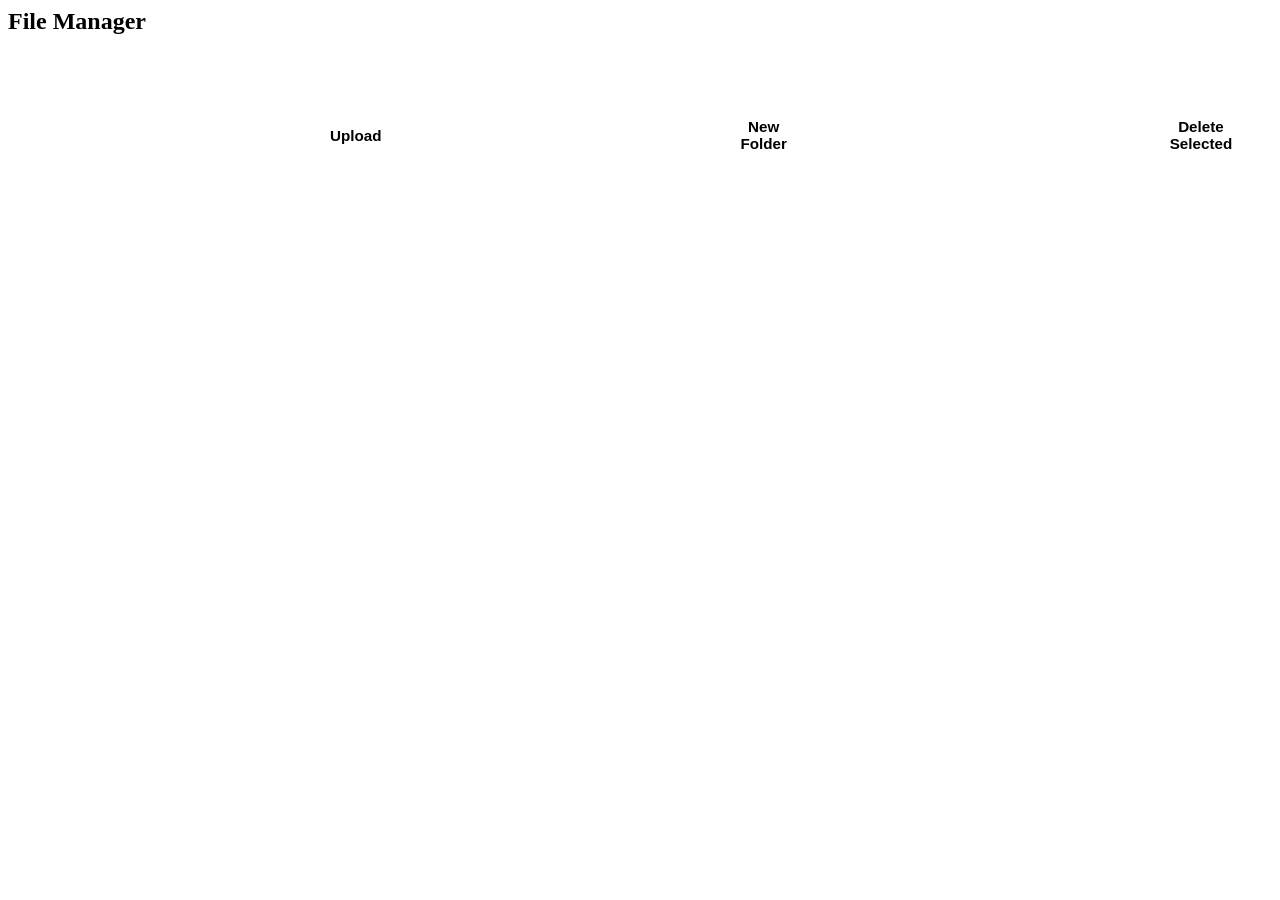
==== src/network/html/FilesPage.html @ 1043a2d0 "feat: introduce YBX Reader fork with connected catalogs" ====
<!DOCTYPE html>
<html>
<head>
  <meta charset="UTF-8" />
  <meta name="viewport" content="width=device-width, initial-scale=1.0" />
  <title>Files - YBX Reader</title>
  <script src="/js/jszip.min.js"></script>
  <style>
    /* Shared presentation for SD-card plugins mounted in the File Manager.
       Plugin markup stays portable; the host page owns its visual treatment. */
    #plugin-container {
      display: grid;
      gap: 15px;
      margin: 15px 0;
    }
    #plugin-container .card {
      margin: 0;
      border: 1px solid var(--border-color);
    }
    #plugin-container p {
      line-height: 1.5;
    }
    #plugin-container .setting-row {
      display: grid;
      grid-template-columns: minmax(0, 1fr) minmax(180px, 280px);
      align-items: center;
      gap: 16px;
      padding: 12px 0;
      border-bottom: 1px solid var(--border-color);
    }
    #plugin-container .setting-name {
      color: var(--label-color);
      font-weight: 600;
    }
    #plugin-container .setting-control {
      min-width: 0;
    }
    #plugin-container input[type="text"],
    #plugin-container input[type="password"],
    #plugin-container input[type="number"],
    #plugin-container select,
    #plugin-container textarea {
      width: 100%;
      min-height: 38px;
      box-sizing: border-box;
      padding: 8px 10px;
      border: 1px solid var(--border-color);
      border-radius: 6px;
      background: var(--card-bg);
      color: var(--font-color);
      font: inherit;
      box-shadow: inset 0 0 0 1px rgba(0, 0, 0, 0.04);
    }
    #plugin-container textarea {
      min-height: 96px;
      resize: vertical;
    }
    #plugin-container input:focus-visible,
    #plugin-container select:focus-visible,
    #plugin-container textarea:focus-visible {
      border-color: var(--accent-color);
      outline: 2px solid var(--accent-color);
      outline-offset: -1px;
    }
    #plugin-container .btn-small {
      min-height: 36px;
      padding: 8px 12px;
      border: 1px solid var(--accent-color);
      border-radius: 6px;
      background: var(--accent-color-10);
      color: var(--accent-color);
      cursor: pointer;
      font: inherit;
      font-size: 0.9em;
      font-weight: 600;
    }
    #plugin-container .btn-small:hover:not(:disabled) {
      background: var(--border-color);
    }
    #plugin-container .btn-add {
      background: var(--accent-color);
      color: var(--button-text);
    }
    #plugin-container .btn-add:hover:not(:disabled) {
      background: var(--accent-hover-color);
    }
    #plugin-container button:focus-visible {
      outline: 2px solid var(--accent-color);
      outline-offset: 2px;
    }
    #plugin-container button:disabled,
    #plugin-container input:disabled,
    #plugin-container select:disabled,
    #plugin-container textarea:disabled {
      cursor: not-allowed;
      opacity: 0.55;
    }
    #plugin-container hr {
      margin: 18px 0;
      border: 0;
      border-top: 1px solid var(--border-color);
    }
    @media (prefers-color-scheme: dark) {
      #plugin-container .card {
        box-shadow: none;
      }
    }
    .page-header {
      display: flex;
      justify-content: space-between;
      align-items: center;
      flex-wrap: wrap;
      gap: 15px;
      margin-bottom: 20px;
    }
    .page-header-left {
      display: flex;
      align-items: center;
      gap: 12px;
      flex-wrap: wrap;
    }
    .web-ui .page-header-left h2 {
      margin: 0;
    }
    .breadcrumb-inline {
      color: var(--label-color);
      font-size: 1em;
      font-family: Georgia, serif;
      font-weight: 400;
    }
    .breadcrumb-inline a {
      color: var(--accent-color);
      text-decoration: none;
    }
    .breadcrumb-inline a:hover {
      text-decoration: underline;
    }
    .breadcrumb-inline .sep {
      margin: 0 6px;
      color: var(--label-color);
    }
    .breadcrumb-inline .current {
      color: var(--title-color);
    }
    /* Action buttons */
    .action-buttons {
      display: flex;
      gap: 10px;
    }
    .action-btn {
      color: var(--button-text);
      padding: 10px 16px;
      border: none;
      border-radius: 4px;
      cursor: pointer;
      font-size: 0.95em;
      font-weight: 600;
      display: flex;
      align-items: center;
      gap: 6px;
    }
    .upload-action-btn {
      background-color: var(--success-color);
    }
    .upload-action-btn:hover {
      background-color: var(--accent-hover-color);
    }
    .folder-action-btn {
      background-color: var(--warning-color);
    }
    .folder-action-btn:hover {
      background-color: var(--warning-hover);
    }
    .delete-action-btn {
      background-color: var(--danger-color);
    }
    .delete-action-btn:hover {
      background-color: var(--danger-hover);
    }
    /* Upload modal */
    .modal-overlay {
      position: fixed;
      inset: 0;
      width: 100%;
      height: 100%;
      max-width: none;
      max-height: none;
      margin: auto;
      padding: 0;
      border: 0;
      background: transparent;
      color: inherit;
      overflow: visible;
      justify-content: center;
      align-items: center;
    }
    .modal-overlay[open] {
      display: flex;
    }
    .modal-overlay::backdrop {
      background: rgba(0, 0, 0, 0.5);
      backdrop-filter: blur(8px);
    }
    .modal {
      background: var(--card-bg);
      border-radius: 8px;
      padding: 25px;
      max-width: 450px;
      width: min(450px, calc(100vw - 24px));
      box-sizing: border-box;
      max-height: 90vh;
      overflow-y: auto;
      box-shadow: 0 4px 20px rgba(0, 0, 0, 0.2);
    }
    .modal.picker-mode {
      max-width: 920px;
      width: min(920px, calc(100vw - 24px));
    }
    .modal.image-preview-mode {
      max-width: 640px;
      width: min(640px, calc(100vw - 24px));
    }
    .image-preview-stage {
      display: flex;
      justify-content: center;
      align-items: center;
      overflow: auto;
      margin-bottom: 15px;
      border-radius: 6px;
    }
    .image-preview-stage img {
      max-width: 100%;
      max-height: 65vh;
      object-fit: contain;
    }
    #imagePreviewDownload {
      display: inline-block;
      width: auto;
      text-decoration: none;
    }
    .picker-columns.picker-active {
      display: flex;
      flex-direction: row;
      gap: 16px;
      align-items: flex-start;
    }
    .picker-columns.picker-active > .convert-options {
      flex: 0 0 340px;
      width: 340px;
      margin-bottom: 0;
    }
    .picker-columns.picker-active > .image-picker-section {
      flex: 1;
      margin-top: 0;
      max-height: 55vh;
      overflow-y: auto;
    }
    @media (max-width: 850px) {
      .modal.picker-mode { max-width: 95%; }
      .picker-columns.picker-active {
        flex-direction: column;
      }
      .picker-columns.picker-active > .convert-options {
        flex: 0 0 auto;
        width: 100%;
      }
      .picker-columns.picker-active > .image-picker-section {
        max-height: 40vh;
      }
    }
    .modal h3 {
      margin: 0 0 15px 0;
      color: var(--title-color);
    }
    .modal-close {
      float: right;
      background: none;
      border: none;
      font-size: 1.5em;
      cursor: pointer;
      color: var(--label-color);
      line-height: 1;
      transition: opacity 0.15s;
    }
    .modal-close:hover {
      color: var(--title-color);
    }
    .modal-close.disabled {
      opacity: 0.3;
      cursor: not-allowed;
    }
    .modal-close.disabled:hover {
      color: var(--label-color);
    }
    .file-table {
      width: 100%;
      border-collapse: collapse;
    }
    .file-table th,
    .file-table td {
      padding: 12px;
      text-align: left;
      border-bottom: 1px solid var(--border-color);
    }
    .file-table th {
      font-weight: 600;
      color: var(--label-color);
    }
    .file-table tr:hover {
      background-color: var(--accent-color-10);
    }
    .epub-badge {
      display: inline-block;
      padding: 2px 8px;
      background-color: var(--success-color);
      color: var(--button-text);
      border-radius: 10px;
      font-size: 0.75em;
    }
    .folder-badge {
      display: inline-block;
      padding: 2px 8px;
      background-color: var(--warning-color);
      color: var(--button-text);
      border-radius: 10px;
      font-size: 0.75em;
    }
    .file-icon {
      margin-right: 8px;
    }
    .folder-link,
    .file-link {
      word-break: break-word;
      color: var(--accent-color);
      text-decoration: none;
      cursor: pointer;
    }
    .folder-link:hover,
    .file-link:hover {
      color: var(--accent-hover-color);
      text-decoration: underline;
    }
    .upload-form input[type="file"] {
      margin: 10px 0;
      width: 100%;
    }
    .upload-form input[type="file"]::file-selector-button {
      background-color: var(--success-color);
      color: var(--button-text);
      border: none;
      padding: 6px 14px;
      border-radius: 4px;
      cursor: pointer;
      font-size: 0.9em;
      margin-right: 8px;
    }
    .upload-form input[type="file"].has-files::file-selector-button {
      background-color: var(--label-color);
    }
    .drop-zone {
      border: 2px dashed var(--border-color);
      border-radius: 6px;
      padding: 14px;
      text-align: center;
      cursor: pointer;
      transition: border-color 0.15s, background-color 0.15s;
    }
    .drop-zone.dragover {
      border-color: var(--accent-color);
      background-color: var(--accent-color-10);
    }
    .drop-zone-hint {
      margin: 8px 0 0;
      font-size: 0.85em;
      color: var(--label-color);
      pointer-events: none;
    }
    .drop-zone.dragover .drop-zone-hint {
      color: var(--accent-color);
    }
    .upload-btn {
      background-color: var(--success-color);
      color: var(--button-text);
      padding: 10px 20px;
      border: none;
      border-radius: 4px;
      cursor: pointer;
      font-size: 1em;
      width: 100%;
      margin-top: 12px;
    }
    .upload-btn:hover {
      background-color: var(--accent-hover-color);
    }
    .upload-btn.optimize {
      background-color: var(--accent-color);
    }
    .upload-btn.optimize:hover {
      background-color: var(--accent-hover-color);
    }
    .upload-btn:disabled {
      background-color: var(--label-color);
      cursor: not-allowed;
    }
    /* Convert options */
    .convert-options {
      margin-bottom: 10px;
      padding: 12px;
      border-radius: 6px;
      border: 1px solid var(--accent-color);
    }
    .convert-checkbox {
      display: flex;
      align-items: center;
      gap: 8px;
      cursor: pointer;
      user-select: none;
    }
    .convert-checkbox input[type="checkbox"] {
      width: 18px;
      height: 18px;
      cursor: pointer;
      outline: none;
    }
    .convert-checkbox input[type="checkbox"]:focus {
      outline: none;
      box-shadow: none;
    }
    .convert-warning {
      font-size: 0.85em;
      color: var(--warning-hover);
      background-color: rgba(214, 137, 16, 0.1);
      border: 1px solid var(--warning-hover);
      border-radius: 4px;
      padding: 8px 12px;
      margin-top: 8px;
      margin-bottom: 12px;
      line-height: 1.4;
      text-align: center;
    }
    .convert-info {
      font-size: 0.85em;
      color: var(--label-color);
      margin-top: 8px;
      line-height: 1.4;
    }
    .convert-settings {
      font-size: 0.8em;
      color: var(--label-color);
      margin-top: 6px;
      padding-left: 26px;
      display: flex;
      flex-wrap: wrap;
      gap: 16px;
    }
    .convert-settings span {
      display: inline-block;
    }
    /* Convert row - compact layout with checkbox and advanced options toggle */
    .convert-row {
      display: flex;
      align-items: center;
      justify-content: space-between;
      flex-wrap: wrap;
    }
    .convert-separator {
      display: none; /* Hidden, using space-between instead */
    }
    .advanced-options-toggle {
      display: flex;
      align-items: center;
      gap: 4px;
      font-size: 0.85em;
      color: var(--label-color);
      cursor: pointer;
      user-select: none;
      transition: color 0.2s;
    }
    .advanced-options-toggle:hover {
      color: var(--accent-color);
    }
    /* Disable hover when disabled (opacity < 1) */
    .advanced-options-toggle[style*="opacity: 0.3"]:hover,
    .advanced-options-toggle[style*="opacity: 0.5"]:hover {
      color: var(--label-color);
    }
    .advanced-options-text {
      font-weight: 500;
    }
    /* Advanced Options */
    .advanced-options-arrow {
      font-size: 0.7em;
      transition: transform 0.2s;
    }
    .advanced-options-arrow.expanded {
      transform: rotate(90deg);
    }
    /* Settings content - hidden by default, shown when expanded */
    .advanced-settings-content {
      display: none;
      margin-top: 12px;
      padding-left: 4px;
    }
    .advanced-settings-content.visible {
      display: block;
    }
    .advanced-setting-row {
      display: flex;
      justify-content: space-between;
      align-items: center;
      gap: 12px;
      margin-top: 12px;
    }
    .advanced-setting-row:first-child {
      margin-top: 10px;
    }
    .quality-row {
      flex-wrap: wrap;
    }
    .quality-row .setting-title {
      flex: 1;
      min-width: 100px;
    }
    .setting-label {
      flex-shrink: 0;
    }
    .setting-controls {
      display: flex;
      flex-direction: column;
      align-items: flex-end;
      gap: 8px;
    }
    .setting-row-header {
      display: flex;
      justify-content: space-between;
      align-items: center;
      margin-bottom: 8px;
    }
    .setting-title {
      font-size: 0.85em;
      color: var(--title-color);
      font-weight: 500;
    }
    .setting-value {
      font-size: 0.8em;
      color: var(--accent-color);
      font-weight: 600;
    }
    /* Quality Slider */
    .quality-slider-container {
      display: flex;
      align-items: center;
      gap: 8px;
      margin-bottom: 8px;
    }
    .quality-slider {
      flex: 1;
      height: 6px;
      border-radius: 3px;
      background: var(--border-color);
      -webkit-appearance: none;
      appearance: none;
      cursor: pointer;
    }
    .quality-slider::-webkit-slider-thumb {
      -webkit-appearance: none;
      width: 16px;
      height: 16px;
      border-radius: 50%;
      background: var(--accent-color);
      cursor: pointer;
    }
    .quality-slider::-moz-range-thumb {
      width: 16px;
      height: 16px;
      border-radius: 50%;
      background: var(--accent-color);
      border: none;
      cursor: pointer;
    }
    .quality-input-wrapper {
      display: flex;
      align-items: center;
      background: var(--card-bg);
      border: 1px solid var(--border-color);
      border-radius: 4px;
      padding: 4px 8px;
    }
    .quality-input {
      width: 40px;
      border: none;
      background: transparent;
      text-align: center;
      font-size: 0.85em;
      color: var(--title-color);
      font-weight: 600;
    }
    .quality-input:focus {
      outline: none;
    }
    .quality-unit {
      font-size: 0.75em;
      color: var(--label-color);
    }
    .quality-slider-container-inline {
      display: flex;
      align-items: center;
      gap: 6px;
      flex: 1;
      max-width: 180px;
      min-width: 0;
    }
    .quality-slider-container-inline .quality-slider {
      flex: 1;
      min-width: 50px;
    }
    .quality-slider-container-inline .quality-input-wrapper {
      padding: 2px 4px;
      flex-shrink: 0;
    }
    .quality-slider-container-inline .quality-input {
      width: 32px;
      font-size: 0.8em;
    }
    /* Quality Presets - Compact Single Row */
    .quality-presets {
      display: flex;
      gap: 0;
      background: var(--border-color);
      border-radius: 6px;
      padding: 3px;
      width: fit-content;
    }
    .quality-preset {
      padding: 6px 14px;
      background: transparent;
      border: none;
      border-radius: 4px;
      font-size: 0.75em;
      font-weight: 500;
      color: var(--label-color);
      text-align: center;
      cursor: pointer;
      transition: all 0.15s;
      white-space: nowrap;
    }
    .quality-preset:hover {
      background: var(--accent-color-10);
      color: var(--accent-color);
    }
    .quality-preset.active {
      background: var(--accent-color);
      color: var(--button-text);
      box-shadow: 0 1px 3px rgba(0,0,0,0.2);
    }
    /* Toggle Switch */
    .setting-toggle {
      display: flex;
      align-items: center;
      justify-content: space-between;
    }
    .toggle-switch {
      position: relative;
      width: 44px;
      height: 24px;
      flex-shrink: 0;
    }
    .toggle-switch input {
      opacity: 0;
      width: 0;
      height: 0;
    }
    .toggle-slider {
      position: absolute;
      cursor: pointer;
      inset: 0;
      background: var(--border-color);
      border-radius: 24px;
      transition: 0.2s;
    }
    .toggle-slider:before {
      position: absolute;
      content: "";
      height: 18px;
      width: 18px;
      left: 3px;
      bottom: 3px;
      background: white;
      border-radius: 50%;
      transition: 0.2s;
    }
    .toggle-switch input:checked + .toggle-slider {
      background: var(--accent-color);
    }
    .toggle-switch input:checked + .toggle-slider:before {
      transform: translateX(20px);
    }
    .setting-desc {
      font-size: 0.75em;
      color: var(--label-color);
      margin-top: 4px;
      line-height: 1.3;
    }
    /* Rotation Buttons */
    .rotation-buttons {
      display: flex;
      gap: 0;
      background: var(--border-color);
      border-radius: 6px;
      padding: 3px;
    }
    .rotation-btn {
      display: flex;
      align-items: center;
      gap: 4px;
      padding: 6px 14px;
      background: transparent;
      border: none;
      border-radius: 4px;
      font-size: 0.75em;
      font-weight: 500;
      color: var(--label-color);
      cursor: pointer;
      transition: all 0.15s;
      white-space: nowrap;
    }
    .rotation-btn:hover {
      background: var(--accent-color-10);
      color: var(--accent-color);
    }
    .rotation-btn.active {
      background: var(--accent-color);
      color: var(--button-text);
      box-shadow: 0 1px 3px rgba(0,0,0,0.2);
    }
    .rotation-btn .rot-icon {
      font-size: 1.1em;
    }
    /* Overlap Selector */
    .overlap-selector {
      display: flex;
      gap: 0;
      background: var(--border-color);
      border-radius: 6px;
      padding: 3px;
    }
    .overlap-btn {
      padding: 6px 14px;
      background: transparent;
      border: none;
      border-radius: 4px;
      font-size: 0.75em;
      font-weight: 500;
      color: var(--label-color);
      cursor: pointer;
      transition: all 0.15s;
      white-space: nowrap;
    }
    .overlap-btn:hover {
      background: var(--accent-color-10);
      color: var(--accent-color);
    }
    .overlap-btn.active {
      background: var(--accent-color);
      color: var(--button-text);
      box-shadow: 0 1px 3px rgba(0,0,0,0.2);
    }
    /* Image Picker Grid Styles */
    .image-picker-section {
      margin-top: 15px;
      padding: 12px;
      border: 1px solid var(--border-color);
      border-radius: 6px;
      max-height: 350px;
      overflow-y: auto;
    }
    .image-picker-header {
      display: flex;
      justify-content: space-between;
      align-items: center;
      margin-bottom: 10px;
    }
    .image-picker-title {
      font-size: 0.85em;
      font-weight: 600;
      color: var(--title-color);
    }
    .image-picker-count {
      font-size: 0.75em;
      color: var(--label-color);
    }
    .image-grid {
      display: grid;
      grid-template-columns: repeat(auto-fill, minmax(100px, 1fr));
      gap: 8px;
    }
    .image-item {
      position: relative;
      border: 2px solid var(--border-color);
      border-radius: 6px;
      overflow: hidden;
      cursor: pointer;
      transition: all 0.2s;
      background: var(--card-bg);
    }
    .image-item:hover {
      border-color: var(--accent-color);
      transform: scale(1.02);
    }
    .image-item.state-0 {
      border-color: var(--border-color);
    }
    .image-item.state-1 {
      border-color: var(--info-color);
      background: rgba(52, 152, 219, 0.1);
    }
    .image-item.state-2 {
      border-color: var(--danger-color);
      background: rgba(231, 76, 60, 0.1);
    }
    .image-item.state-3 {
      border-color: var(--secondary-color);
      background: rgba(155, 89, 182, 0.1);
    }
    .image-item.crop-preview {
      border-color: var(--accent-hover-color);
      background: rgba(22, 160, 133, 0.1);
    }
    .image-item.cover-locked {
      border-color: var(--warning-color);
      background: rgba(230, 126, 34, 0.1);
      cursor: default;
      opacity: 0.85;
    }
    .image-item.cover-locked:hover {
      transform: none;
      border-color: var(--warning-color);
    }
    .image-item.cover-locked .image-state-badge {
      background: var(--warning-color);
    }
    .image-item.separator-locked {
      border-color: var(--accent-color);
      background: rgba(26, 188, 156, 0.1);
      cursor: default;
      opacity: 0.85;
    }
    .image-item.separator-locked:hover {
      transform: none;
      border-color: var(--accent-color);
    }
    .image-item.separator-locked .image-state-badge {
      background: var(--accent-color);
    }
    .image-item img {
      width: 100%;
      height: 80px;
      object-fit: contain;
      display: block;
      background: #fff;
    }
    .image-state-badge {
      position: absolute;
      top: 2px;
      right: 2px;
      padding: 2px 6px;
      border-radius: 4px;
      font-size: 0.65em;
      font-weight: 600;
      color: var(--button-text);
    }
    .state-0 .image-state-badge {
      background: var(--label-color);
    }
    .state-1 .image-state-badge {
      background: var(--info-color);
    }
    .state-2 .image-state-badge {
      background: var(--danger-color);
    }
    .state-3 .image-state-badge {
      background: var(--secondary-color);
    }
    .crop-preview .image-state-badge {
      background: var(--accent-hover-color);
    }
    /* Preview Overlay (shown on hover) */
    .image-preview-overlay {
      position: absolute;
      top: 0;
      left: 0;
      right: 0;
      bottom: 20px; /* Above the filename */
      pointer-events: none;
      opacity: 0;
      transition: opacity 0.15s;
      z-index: 5;
      display: flex;
      align-items: center;
      justify-content: center;
    }
    .image-item:hover .image-preview-overlay {
      opacity: 1;
    }
    /* Split lines - thick colored stripes */
    .split-lines {
      position: absolute;
      top: 0;
      left: 0;
      right: 0;
      bottom: 0;
    }
    .split-line {
      position: absolute;
      top: 0;
      bottom: 0;
      width: 4px;
      transform: translateX(-50%);
      border-radius: 2px;
    }
    .split-line.split-h {
      background: linear-gradient(180deg, var(--info-color) 0%, var(--accent-hover-color) 100%);
      box-shadow: 0 0 6px rgba(0, 0, 0, 0.5), 0 0 2px rgba(52, 152, 219, 0.8);
    }
    .split-line.split-v {
      background: linear-gradient(180deg, var(--danger-color) 0%, var(--danger-hover) 100%);
      box-shadow: 0 0 6px rgba(0, 0, 0, 0.5), 0 0 2px rgba(231, 76, 60, 0.8);
    }
    /* Rotate image on hover for rotation states */
    .image-item.rotate-cw:hover img {
      transform: rotate(90deg) scale(0.75);
      transition: transform 0.2s ease;
    }
    .image-item.rotate-ccw:hover img {
      transform: rotate(-90deg) scale(0.75);
      transition: transform 0.2s ease;
    }
    .image-item img {
      transition: transform 0.2s ease;
    }
    .image-name {
      font-size: 0.65em;
      color: var(--label-color);
      padding: 4px;
      white-space: nowrap;
      overflow: hidden;
      text-overflow: ellipsis;
      text-align: center;
    }
    .state-legend {
      display: flex;
      gap: 8px;
      font-size: 0.7em;
      margin: 10px 0;
      flex-wrap: wrap;
      padding: 8px 12px;
      background: rgba(0,0,0,0.02);
      border-radius: 6px;
      align-items: center;
    }
    .legend-item {
      display: flex;
      align-items: center;
      gap: 5px;
      white-space: nowrap;
    }
    .legend-item.locked {
      opacity: 0.7;
    }
    .legend-btn {
      display: flex;
      align-items: center;
      gap: 5px;
      white-space: nowrap;
      padding: 4px 10px;
      border: 1px solid var(--btn-color);
      border-radius: 4px;
      background: transparent;
      color: var(--font-color);
      cursor: pointer;
      transition: all 0.15s;
      font-size: inherit;
      font-family: inherit;
    }
    .legend-btn:hover {
      background: var(--btn-color);
      color: var(--button-text);
    }
    .legend-btn .legend-color {
      background: var(--btn-color);
    }
    .legend-color {
      width: 10px;
      height: 10px;
      border-radius: 3px;
    }
    .file-info {
      color: var(--label-color);
      font-size: 0.85em;
      margin: 8px 0;
    }
    .no-files {
      text-align: center;
      color: var(--label-color);
      padding: 40px;
      font-style: italic;
    }
    .message {
      padding: 15px;
      border-radius: 4px;
      margin: 15px 0;
    }
    .message.success {
      background-color: var(--accent-color-10);
      color: var(--accent-color);
      border: 1px solid var(--border-color);
    }
    .message.error {
      background-color: var(--danger-bg);
      color: var(--danger-color);
      border: 1px solid var(--danger-border);
    }
    .contents-header {
      display: flex;
      justify-content: space-between;
      align-items: center;
      margin-bottom: 12px;
    }
    .web-ui .contents-header h2 {
      margin: 0;
    }
    .summary-inline {
      color: var(--label-color);
      font-size: 0.9em;
    }
    #progress-container {
      display: none;
      margin-top: 10px;
    }
    #progress-bar {
      width: 100%;
      height: 20px;
      background-color: var(--border-color);
      border-radius: 10px;
      overflow: hidden;
    }
    #progress-fill {
      height: 100%;
      background-color: var(--success-color);
      width: 0%;
      transition: width 0.3s;
    }
    #progress-fill.no-transition {
      transition: none !important;
    }
    #progress-text {
      text-align: center;
      margin-top: 5px;
      font-size: 0.9em;
      color: var(--label-color);
    }
    .folder-form {
      margin-top: 10px;
    }
    .folder-input {
      width: 100%;
      padding: 10px;
      border: 1px solid var(--border-color);
      border-radius: 4px;
      font-size: 1em;
      margin-bottom: 10px;
      box-sizing: border-box;
    }
    .modal-actions {
      display: flex;
      flex-wrap: wrap;
      gap: 10px;
      margin-top: 10px;
      justify-content: flex-end;
    }
    .modal-actions > button,
    .modal-actions > a {
      width: auto;
      margin-top: 0;
    }
    .folder-btn {
      background-color: var(--warning-color);
      color: var(--button-text);
      padding: 10px 20px;
      border: none;
      border-radius: 4px;
      cursor: pointer;
      font-size: 1em;
      width: 100%;
    }
    .folder-btn:hover {
      background-color: var(--warning-hover);
    }
    .folder-btn:disabled {
      background-color: var(--border-color);
      cursor: not-allowed;
    }
    /* Action button styles */
    .delete-btn,
    .rename-btn,
    .move-btn {
      background: none;
      border: none;
      cursor: pointer;
      font-size: 1.1em;
      padding: 4px 8px;
      border-radius: 4px;
      transition: all 0.15s;
    }
    .delete-btn {
      color: var(--label-color);
    }
    .delete-btn:hover {
      background-color: var(--danger-bg);
      color: var(--danger-color);
    }
    .rename-btn {
      color: var(--accent-hover-color);
    }
    .rename-btn:hover {
      background-color: var(--accent-color-10);
    }
    .move-btn {
      color: var(--accent-hover-color);
    }
    .move-btn:hover {
      background-color: var(--accent-color-10);
    }
    .actions-col {
      width: 140px;
      text-align: center;
    }
    .action-icon-group {
      display: inline-flex;
      align-items: center;
      justify-content: center;
      gap: 6px;
    }
    /* Failed uploads banner */
    .failed-uploads-banner {
      background-color: var(--warning-bg);
      border: 1px solid var(--warning-color);
      border-radius: 4px;
      padding: 15px;
      margin-bottom: 15px;
      display: none;
    }
    .failed-uploads-banner.show {
      display: block;
    }
    .failed-uploads-header {
      display: flex;
      justify-content: space-between;
      align-items: center;
      margin-bottom: 10px;
    }
    .failed-uploads-title {
      font-weight: 600;
      color: var(--warning-text);
      margin: 0;
    }
    .dismiss-btn {
      background: none;
      border: none;
      font-size: 1.2em;
      cursor: pointer;
      color: var(--warning-text);
      padding: 0;
      line-height: 1;
    }
    .dismiss-btn:hover {
      color: var(--warning-text);
    }
    .failed-file-item {
      display: flex;
      justify-content: space-between;
      align-items: center;
      padding: 8px 0;
      border-bottom: 1px solid var(--warning-border);
    }
    .failed-file-item:last-child {
      border-bottom: none;
    }
    .failed-file-info {
      flex: 1;
    }
    .failed-file-name {
      font-weight: 500;
      color: var(--warning-text);
    }
    .failed-file-error {
      font-size: 0.85em;
      color: var(--warning-text);
      opacity: 0.8;
    }
    .retry-btn {
      background-color: var(--warning-color);
      color: var(--warning-text);
      border: none;
      padding: 6px 12px;
      border-radius: 4px;
      cursor: pointer;
      font-size: 0.9em;
      font-weight: 600;
    }
    .retry-btn:hover {
      background-color: var(--warning-hover);
    }
    .retry-all-btn {
      background-color: var(--warning-color);
      color: var(--warning-text);
      border: none;
      padding: 8px 16px;
      border-radius: 4px;
      cursor: pointer;
      font-size: 0.95em;
      font-weight: 600;
      margin-top: 10px;
    }
    .retry-all-btn:hover {
      background-color: var(--warning-hover);
    }
    /* Delete modal */
    .delete-warning {
      color: var(--danger-color);
      font-weight: 600;
      margin: 10px 0;
    }
    .delete-item-name {
      font-weight: 600;
      color: var(--title-color);
      word-break: break-all;
    }
    .delete-btn-confirm {
      background-color: var(--danger-color);
      color: var(--button-text);
      padding: 10px 20px;
      border: none;
      border-radius: 4px;
      cursor: pointer;
      font-size: 1em;
      width: 100%;
    }
    .delete-btn-confirm:hover {
      background-color: var(--danger-hover);
    }
    .delete-btn-cancel {
      background-color: var(--label-color);
      color: var(--button-text);
      padding: 10px 20px;
      border: none;
      border-radius: 4px;
      cursor: pointer;
      font-size: 1em;
      width: 100%;
      margin-top: 10px;
    }
    .delete-btn-cancel:hover {
      background-color: var(--label-color);
    }
    .rename-btn-confirm {
      background-color: var(--accent-color);
      color: var(--button-text);
      padding: 10px 20px;
      border: none;
      border-radius: 4px;
      cursor: pointer;
      font-size: 1em;
      width: 100%;
    }
    .rename-btn-confirm:hover {
      background-color: var(--accent-hover-color);
    }
    .move-btn-confirm {
      background-color: var(--accent-hover-color);
      color: var(--button-text);
      padding: 10px 20px;
      border: none;
      border-radius: 4px;
      cursor: pointer;
      font-size: 1em;
      width: 100%;
    }
    .move-btn-confirm:hover {
      background-color: var(--accent-hover-color);
    }
    .loader-container {
      display: flex;
      justify-content: center;
      align-items: center;
      margin: 20px 0;
    }
    .loader {
      width: 48px;
      height: 48px;
      border: 5px solid var(--border-color);
      border-bottom-color: transparent;
      border-radius: 50%;
      display: inline-block;
      box-sizing: border-box;
      animation: rotation 1s linear infinite;
    }
    @keyframes rotation {
      from {
        transform: rotate(0deg);
      }
      to {
        transform: rotate(360deg);
      }
    }
    /* Mobile responsive styles */
    @media (max-width: 600px) {
      body {
        padding: 10px;
        font-size: 14px;
      }
      .card {
        line-break: anywhere;
        padding: 12px;
        margin: 10px 0;
      }
      #plugin-container {
        gap: 10px;
        margin: 10px 0;
      }
      #plugin-container .card {
        margin: 0;
      }
      #plugin-container .setting-row {
        grid-template-columns: 1fr;
        gap: 7px;
        padding: 12px 0;
      }
      #plugin-container input[type="text"],
      #plugin-container input[type="password"],
      #plugin-container input[type="number"],
      #plugin-container select,
      #plugin-container textarea {
        min-height: 44px;
        font-size: 16px;
      }
      #plugin-container .btn-small {
        min-height: 48px;
        padding: 10px 12px;
        font-size: 1em;
      }
      .page-header {
        gap: 10px;
        margin-bottom: 12px;
        padding-bottom: 10px;
      }
      .page-header-left {
        gap: 8px;
      }
      h1 {
        font-size: 1.3em;
      }
      .breadcrumb-inline {
        font-size: 0.95em;
      }
      .nav-links a {
        padding: 8px 12px;
        margin-right: 6px;
        font-size: 0.9em;
      }
      .modal-actions {
        flex-direction: column-reverse;
      }
      .action-buttons {
        gap: 6px;
      }
      .action-btn {
        padding: 8px 10px;
        font-size: 0.85em;
      }
      .file-table th,
      .file-table td {
        padding: 8px 6px;
        font-size: 0.9em;
      }
      .file-table th {
        font-size: 0.85em;
      }
      .file-icon {
        margin-right: 4px;
      }
      .epub-badge,
      .folder-badge {
        padding: 2px 5px;
        font-size: 0.65em;
      }
      .contents-header {
        margin-bottom: 8px;
        flex-wrap: wrap;
        gap: 4px;
      }
      .summary-inline {
        font-size: 0.8em;
      }
      .modal {
        padding: 15px;
      }
      .modal h3 {
        font-size: 1.1em;
      }
      .actions-col {
        width: 120px;
      }
      .delete-btn,
      .rename-btn,
      .move-btn {
        font-size: 1em;
        padding: 2px 4px;
      }
      .action-icon-group {
        gap: 4px;
      }
      .no-files {
        padding: 20px;
        font-size: 0.9em;
      }
      .handedness-btn {
        padding: 6px 10px;
      }
      .handedness-buttons {
        width: 100%;
        justify-content: center;
      }
      .quality-slider-container-inline {
        max-width: 215px;
        gap: 4px;
      }
      .quality-slider-container-inline .quality-slider {
        min-width: 40px;
      }
      .quality-slider-container-inline .quality-input {
        width: 28px;
      }
    }
    /* Enhanced Logging System Styles */
    .log-section {
      margin-top: 15px;
      display: none;
    }
    .log-section.visible {
      display: block;
    }
    .log-header {
      display: flex;
      justify-content: space-between;
      align-items: center;
      margin-bottom: 10px;
    }
    .log-title {
      font-weight: 600;
      color: var(--title-color);
      font-size: 0.95em;
    }
    .log-container {
      background: var(--card-bg);
      border: 1px solid var(--border-color);
      border-radius: 6px;
      padding: 12px;
      max-height: 300px;
      overflow-y: auto;
      font-family: 'SF Mono', 'Monaco', 'Inconsolata', 'Fira Mono', 'Droid Sans Mono', 'Source Code Pro', monospace;
      font-size: 0.8em;
    }
    .log-entry {
      color: var(--font-color);
      display: flex;
      gap: 8px;
      align-items: flex-start;
      margin-bottom: 4px;
      line-height: 1.4;
    }
    .log-entry.success {
      color: var(--accent-color);
    }
    .log-entry.error {
      color: var(--danger-color);
    }
    .log-entry.warning {
      color: var(--warning-color);
    }
    .log-entry.info {
      color: var(--accent-color);
    }
    .log-timestamp {
      color: var(--label-color);
      font-size: 0.75em;
      min-width: 52px;
      opacity: 0.7;
    }
    .log-tag {
      font-size: 0.7em;
      font-weight: 600;
      padding: 2px 6px;
      border-radius: 3px;
      text-transform: uppercase;
      min-width: 56px;
      text-align: center;
    }
    .log-tag.convert {
      background: rgba(110, 154, 130, 0.15);
      color: var(--accent-color);
    }
    .log-tag.split {
      background: rgba(243, 156, 18, 0.15);
      color: var(--warning-color);
    }
    .log-tag.fix {
      background: rgba(39, 174, 96, 0.15);
      color: var(--success-color);
    }
    .log-tag.skip {
      background: rgba(127, 140, 141, 0.15);
      color: var(--label-color);
    }
    .log-tag.info {
      background: rgba(52, 152, 219, 0.15);
      color: var(--accent-color);
    }
    .log-tag.error {
      background: rgba(231, 76, 60, 0.15);
      color: var(--danger-color);
    }
    .log-tag.done {
      background: rgba(39, 174, 96, 0.15);
      color: var(--success-color);
    }
    .log-message {
      flex: 1;
      word-break: break-word;
    }
    .log-detail {
      color: var(--label-color);
      font-size: 0.9em;
    }
    .log-summary {
      background: rgba(110, 154, 130, 0.08);
      border: 1px solid var(--border-color);
      border-radius: 6px;
      margin-top: 12px;
      overflow: hidden;
    }
    .log-summary-title {
      background: rgba(110, 154, 130, 0.15);
      padding: 8px 12px;
      font-weight: 600;
      font-size: 0.85em;
      border-bottom: 1px solid var(--border-color);
      color: var(--accent-color);
    }
    .log-summary-table {
      width: 100%;
      font-size: 0.8em;
    }
    .log-summary-table td {
      padding: 6px 12px;
      border-bottom: 1px solid var(--border-color);
    }
    .log-summary-table tr:last-child td {
      border-bottom: none;
    }
    .log-summary-table td:first-child {
      color: var(--label-color);
      width: 45%;
    }
    .log-summary-table td:last-child {
      color: var(--font-color);
      font-weight: 500;
      text-align: right;
    }
    .log-summary-table .highlight {
      color: var(--accent-color);
    }
    .log-summary-table .saved {
      color: var(--success-color);
    }
    .log-summary-table .increased {
      color: var(--warning-color);
    }
  </style>
  <link rel="stylesheet" href="/assets/web.css" />
  <link rel="icon" type="image/svg+xml" href="/assets/crosspoint-icon.svg" />
</head>
<body class="web-ui">
<!--#include file="shared/Header.html.inc" -->
<main class="page-content">


<div class="page-header">
  <div class="page-header-left">
    <h2>File Manager</h2>
  </div>

  <div class="action-buttons">
    <button class="action-btn upload-action-btn" onclick="openUploadModal()"><svg class="icon"><use href="/assets/icons.svg#upload"></use></svg> Upload</button>
    <button class="action-btn folder-action-btn" onclick="openFolderModal()"><svg class="icon"><use href="/assets/icons.svg#folder"></use></svg> New Folder</button>
    <button class="action-btn delete-action-btn" onclick="openDeleteSelectedModal()"><svg class="icon"><use href="/assets/icons.svg#trash"></use></svg> Delete Selected</button>
  </div>
</div>

<!-- Failed Uploads Banner -->
<div class="failed-uploads-banner" id="failedUploadsBanner">
  <div class="failed-uploads-header">
    <h3 class="failed-uploads-title"><svg class="icon"><use href="/assets/icons.svg#warning"></use></svg> Some files failed to upload</h3>
    <button class="dismiss-btn" onclick="dismissFailedUploads()" title="Dismiss">&times;</button>
  </div>
  <div id="failedFilesList"></div>
  <button class="retry-all-btn" onclick="retryAllFailedUploads()">Retry All Failed Uploads</button>
</div>

<div class="card">
  <div class="contents-header">
    <h2 class="breadcrumb-inline" id="directory-breadcrumbs"></h2>
    <span class="summary-inline" id="folder-summary"></span>
  </div>

  <div id="file-table">
    <div class="loader-container">
      <span class="loader"></span>
    </div>
  </div>
</div>

<div id="plugin-container"></div>

</main>
<!--#include file="shared/Footer.html.inc" -->

<!-- Upload Modal -->
<dialog class="modal-overlay" id="uploadModal" aria-labelledby="uploadModalTitle">
  <div class="modal">
    <button class="modal-close" aria-label="Close upload dialog" id="uploadModalClose" onclick="closeUploadModal()">&times;</button>
    <h3 id="uploadModalTitle"><svg class="icon"><use href="/assets/icons.svg#upload"></use></svg> Upload file</h3>
    <div class="upload-form">
      <p class="file-info">Select a file to upload to <strong id="uploadPathDisplay"></strong></p>
      <div class="drop-zone" id="dropZone">
        <input type="file" id="fileInput" onchange="validateFile()" multiple>
        <p class="drop-zone-hint">⬇ Drop files here — or click to browse</p>
      </div>
      <div class="picker-columns" id="pickerColumns">
        <div class="convert-options" id="convertOptions" style="display:none;">
          <div class="convert-row">
            <label class="convert-checkbox">
              <input type="checkbox" id="convertBeforeUpload" onchange="toggleConvertOptions()">
              <span>Optimize EPUB</span>
            </label>
            <span class="convert-separator">—</span>
            <span class="advanced-options-toggle" id="advancedOptionsToggle" onclick="toggleAdvancedOptions()">
              <span class="advanced-options-arrow" id="advancedOptionsArrow">▶</span>
              <span class="advanced-options-text">Advanced Mode</span>
            </span>
          </div>

          <div id="convertInfo" style="display:none; margin-bottom: 10px; font-size: 0.9em;">
          </div>

          <div class="advanced-setting-row">
            <div class="setting-label">
              <div class="setting-title">Rename from Book Metadata</div>
              <div class="setting-desc">Use Title - Author.epub when available</div>
            </div>
            <div class="setting-controls">
              <label class="toggle-switch">
                <input type="checkbox" id="renameFromMetadataToggle" onchange="updateUploadSettingsPersistence()">
                <span class="toggle-slider"></span>
              </label>
            </div>
          </div>

          <div class="convert-settings" id="convertSettings" style="display:block;">
            <span>⚫ True-Grayscale</span>
          <span id="convertSizeSummary">Max 480×800px</span>
          <span>85% JPEG</span>
          <span>Fix SVG</span>
        </div>
        <!-- Advanced Settings Content -->
        <div class="advanced-settings-content" id="advancedSettingsContent">
          <!-- JPEG Quality -->
          <div class="advanced-setting-row quality-row">
            <div class="setting-title">JPEG Quality</div>
            <div class="quality-presets">
              <button class="quality-preset" data-value="30" onclick="setQualityPreset(30)" title="Minimum quality">30%</button>
              <button class="quality-preset" data-value="45" onclick="setQualityPreset(45)" title="Low quality">45%</button>
              <button class="quality-preset" data-value="60" onclick="setQualityPreset(60)" title="Medium-low quality">60%</button>
              <button class="quality-preset" data-value="75" onclick="setQualityPreset(75)" title="Medium quality">75%</button>
              <button class="quality-preset active" data-value="85" onclick="setQualityPreset(85)" title="High quality">85%</button>
              <button class="quality-preset" data-value="95" onclick="setQualityPreset(95)" title="Maximum quality">95%</button>
            </div>
            <!-- Hidden inputs to maintain compatibility -->
            <input type="hidden" id="qualitySlider" value="85">
            <input type="hidden" id="qualityInput" value="85">
          </div>
          <!-- Grayscale Toggle (commented for e-ink optimization, kept for compatibility with other devices/web apps)
          <div class="advanced-setting-row" style="display:none;">
            <div class="setting-toggle">
              <div>
                <div class="setting-title">⚫ True-Grayscale</div>
                <div class="setting-desc">BT.601 luminance formula (recommended for e-ink)</div>
              </div>
              <label class="toggle-switch">
                <input type="checkbox" id="grayscaleToggle" checked onchange="updateQualitySettings()">
                <span class="toggle-slider"></span>
              </label>
            </div>
          </div>
          -->
          <!-- Auto-crop Margins -->
          <div class="advanced-setting-row">
            <div class="setting-label">
              <div class="setting-title">✂ Auto-crop Margins</div>
              <div class="setting-desc">Trim uniform borders and scale image content to fit</div>
            </div>
            <div class="setting-controls">
              <label class="toggle-switch">
                <input type="checkbox" id="autoCropToggle" onchange="updateQualitySettings()">
                <span class="toggle-slider"></span>
              </label>
            </div>
          </div>
          <!-- Target Device -->
          <div class="advanced-setting-row" id="deviceSettingRow">
            <div class="setting-title">Target Device</div>
            <div class="setting-controls">
              <div class="rotation-buttons">
                <button class="rotation-btn device-btn active" data-value="auto" onclick="setDeviceTarget('auto')">
                  <span id="deviceAutoLabel">Auto</span>
                </button>
                <button class="rotation-btn device-btn" data-value="X4" onclick="setDeviceTarget('X4')">X4</button>
                <button class="rotation-btn device-btn" data-value="X3" onclick="setDeviceTarget('X3')">X3</button>
              </div>
            </div>
          </div>
          <!-- Rotation Direction -->
          <div class="advanced-setting-row" id="rotationSettingRow">
            <div class="setting-title">↻ Rotation Direction</div>
            <div class="setting-controls">
              <div class="rotation-buttons">
                <button class="rotation-btn" id="rotationCCW" onclick="setHandedness('left')">
                  <span class="rot-icon">↺</span> CCW
                </button>
                <button class="rotation-btn active" id="rotationCW" onclick="setHandedness('right')">
                  <span class="rot-icon">↻</span> CW
                </button>
              </div>
            </div>
          </div>
          <!-- Overlap Settings -->
          <div class="advanced-setting-row" id="overlapSettingRow">
            <div class="setting-title">Min Overlap</div>
            <div class="setting-controls">
              <div class="overlap-selector">
                <button class="overlap-btn active" data-value="5" onclick="setOverlap(5)">5%</button>
                <button class="overlap-btn" data-value="10" onclick="setOverlap(10)">10%</button>
                <button class="overlap-btn" data-value="15" onclick="setOverlap(15)">15%</button>
              </div>
            </div>
          </div>
          <!-- Conversion Log Export -->
          <div class="advanced-setting-row">
            <div class="setting-label">
              <div class="setting-title">Auto-download Log</div>
              <div class="setting-desc">Export detailed log with statistics</div>
            </div>
            <div class="setting-controls">
              <label class="toggle-switch">
                <input type="checkbox" id="export-log-checkbox" onchange="updateUploadSettingsPersistence()">
                <span class="toggle-slider"></span>
              </label>
            </div>
          </div>
          <div class="advanced-setting-row">
            <div class="setting-label">
              <div class="setting-title">Remember Settings</div>
              <div class="setting-desc">Store these upload options in this browser</div>
            </div>
            <div class="setting-controls">
              <label class="toggle-switch">
                <input type="checkbox" id="rememberUploadSettings" onchange="updateUploadSettingsPersistence()">
                <span class="toggle-slider"></span>
              </label>
            </div>
          </div>
          </div><!-- advanced-settings-content -->
      </div><!-- end convert-options -->
      <!-- Image Picker Section - in picker-columns for two-column layout -->
      <div class="image-picker-section" id="imagePickerSection" style="display:none;">
        <div class="image-picker-header">
          <span class="image-picker-title">Image Processing Options</span>
          <span class="image-picker-count" id="imagePickerCount">0 images</span>
        </div>
        <div class="state-legend">
          <div class="legend-item locked">
            <svg class="icon"><use href="/assets/icons.svg#lock"></use></svg>
            <span>Cover</span>
          </div>
          <div class="legend-item locked">
            <span style="color:var(--accent-color)">✦</span>
            <span>Separator</span>
          </div>
          <button class="legend-btn" style="--btn-color:var(--label-color)" onclick="applyStateToAll(0)">
            <div class="legend-color"></div>
            <span>Normal</span>
          </button>
          <button class="legend-btn" style="--btn-color:var(--info-color)" onclick="applyStateToAll(1)">
            <div class="legend-color"></div>
            <span>H-Split</span>
          </button>
          <button class="legend-btn" style="--btn-color:var(--danger-color)" onclick="applyStateToAll(2)">
            <div class="legend-color"></div>
            <span>V-Split</span>
          </button>
          <button class="legend-btn" style="--btn-color:var(--secondary-color)" onclick="applyStateToAll(3)">
            <div class="legend-color"></div>
            <span>Rotate</span>
          </button>
        </div>
        <div class="image-grid" id="imageGrid"></div>
      </div>
      </div><!-- end picker-columns -->
      <!-- Sync compatibility warning - outside picker-columns -->
      <div class="convert-warning" id="convertWarning" style="display:none;" role="alert" aria-live="polite">
        ⚠️ Converting will modify files and can break hash‑based sync. ⚠️<br>
        Please back up or disable sync before proceeding.
      </div>
      <!-- Optimize & Upload button - shown when picker is visible, replaces Upload -->
      <div class="modal-actions">
        <button class="delete-btn-cancel" onclick="handleCancelUploadModal()">Cancel</button>
        <button id="uploadBtn" class="upload-btn" onclick="uploadFile()" disabled>Upload</button>
        <button id="startConversionBtn" class="upload-btn optimize" style="display:none;" onclick="startConversionWithImageStates()">Optimize & Upload</button>
      </div>
      <div id="progress-container">
        <div id="progress-bar"><div id="progress-fill"></div></div>
        <div id="progress-text"></div>
      </div>
      <div class="log-section" id="log-section">
        <div class="log-header">
          <div class="log-title">Conversion Log</div>
        </div>
        <div class="log-container" id="log-container"></div>
      </div>
    </div>
  </div>
</dialog>

<!-- New Folder Modal -->
<dialog class="modal-overlay" id="folderModal" aria-labelledby="folderModalTitle">
  <div class="modal">
    <button class="modal-close" aria-label="Close folder dialog" onclick="closeFolderModal()">&times;</button>
    <h3 id="folderModalTitle"><svg class="icon"><use href="/assets/icons.svg#folder"></use></svg> New Folder</h3>
    <div class="folder-form">
      <p class="file-info">Create a new folder in <strong id="folderPathDisplay"></strong></p>
      <input type="text" id="folderName" class="folder-input" placeholder="Folder name..." oninput="document.getElementById('createFolderBtn').disabled = !this.value.trim();">
      <div class="modal-actions">
        <button class="delete-btn-cancel" onclick="closeFolderModal()">Cancel</button>
        <button class="folder-btn" id="createFolderBtn" onclick="createFolder()" disabled>Create Folder</button>
      </div>
    </div>
  </div>
</dialog>

<!-- Delete Confirmation Modal -->
<dialog class="modal-overlay" id="deleteModal" aria-labelledby="deleteModalTitle">
  <div class="modal">
    <button class="modal-close" aria-label="Close delete dialog" onclick="closeDeleteModal()">&times;</button>
    <h3 id="deleteModalTitle"><svg class="icon"><use href="/assets/icons.svg#trash"></use></svg> Delete Item(s)</h3>
    <div class="folder-form">
      <p class="delete-warning"><svg class="icon"><use href="/assets/icons.svg#warning"></use></svg> This action cannot be undone!</p>
      <p class="file-info">Are you sure you want to delete the following item(s)?</p>
      <div id="deleteItemList" style="max-height:240px; overflow:auto; margin-bottom:10px;"></div>
      <div class="modal-actions">
        <button class="delete-btn-cancel" onclick="closeDeleteModal()">Cancel</button>
        <button class="delete-btn-confirm" onclick="confirmDelete()">Delete</button>
      </div>
    </div>
  </div>
</dialog>

<!-- Rename Modal -->
<dialog class="modal-overlay" id="renameModal" aria-labelledby="renameModalTitle">
  <div class="modal">
    <button class="modal-close" aria-label="Close rename dialog" onclick="closeRenameModal()">&times;</button>
    <h3 id="renameModalTitle"><svg class="icon"><use href="/assets/icons.svg#edit"></use></svg> Rename File</h3>
    <div class="folder-form">
      <p class="file-info">Renaming <strong id="renameItemName"></strong></p>
      <input type="text" id="renameNewName" class="folder-input" placeholder="New file name...">
      <input type="hidden" id="renameItemPath">
      <div class="modal-actions">
        <button class="delete-btn-cancel" onclick="closeRenameModal()">Cancel</button>
        <button class="rename-btn-confirm" onclick="confirmRename()">Rename</button>
      </div>
    </div>
  </div>
</dialog>

<!-- Move Modal -->
<dialog class="modal-overlay" id="moveModal" aria-labelledby="moveModalTitle">
  <div class="modal">
    <button class="modal-close" aria-label="Close move dialog" onclick="closeMoveModal()">&times;</button>
    <h3 id="moveModalTitle"><svg class="icon"><use href="/assets/icons.svg#move"></use></svg> Move File</h3>
    <div class="folder-form">
      <p class="file-info">Moving <strong id="moveItemName"></strong></p>
      <input type="text" id="moveDestPath" class="folder-input" list="moveFolderOptions" placeholder="/Destination/Folder">
      <datalist id="moveFolderOptions"></datalist>
      <input type="hidden" id="moveItemPath">
      <div class="modal-actions">
        <button class="delete-btn-cancel" onclick="closeMoveModal()">Cancel</button>
        <button class="move-btn-confirm" onclick="confirmMove()">Move</button>
      </div>
    </div>
  </div>
</dialog>

<!-- Image Preview Modal -->
<dialog class="modal-overlay" id="imagePreviewModal" aria-labelledby="imagePreviewModalTitle">
  <div class="modal image-preview-mode">
    <button class="modal-close" aria-label="Close image preview dialog" onclick="closeImagePreview()">&times;</button>
    <h3 id="imagePreviewModalTitle">Preview</h3>
    <div class="folder-form">
      <p class="file-info"><strong id="imagePreviewName"></strong></p>
      <div class="image-preview-stage">
        <img id="imagePreviewImg" alt="">
      </div>
      <a id="imagePreviewDownload" class="move-btn-confirm" rel="noopener noreferrer" target="_blank" href="#">Download</a>
    </div>
  </div>
</dialog>

<script>
  // get current path from query parameter
  const currentPath = decodeURIComponent(new URLSearchParams(window.location.search).get('path') || '/');

  if (currentPath !== '/') {
    const leaf = currentPath.split('/').filter(Boolean).pop();
    if (leaf) document.title = leaf + ' - Files - YBX Reader';
  }

  // Network status monitoring
  let isNetworkOnline = navigator.onLine;

  // Add network status listeners
  window.addEventListener('online', () => {
    console.log('[Network] Online event fired');
    isNetworkOnline = true;
    showNotification('Network connection restored', 'success');
  });

  window.addEventListener('offline', () => {
    console.log('[Network] Offline event fired');
    isNetworkOnline = false;
    showNotification('Network connection lost', 'warning');
  });

  // Initialize network status
  console.log('[Network] Initial status:', isNetworkOnline ? 'online' : 'offline');

  function escapeHtml(unsafe) {
    return unsafe
      .replaceAll("&", "&amp;")
      .replaceAll("<", "&lt;")
      .replaceAll(">", "&gt;")
      .replaceAll('"', "&quot;")
      .replaceAll("'", "&#039;");
  }

  function showNotification(message, type = 'info') {
    // Create notification element if it doesn't exist
    let notification = document.getElementById('notification');
    if (!notification) {
      notification = document.createElement('div');
      notification.id = 'notification';
      notification.style.cssText = `
        position: fixed;
        top: 20px;
        right: 20px;
        padding: 12px 20px;
        border-radius: 4px;
        color: white;
        font-weight: 500;
        z-index: 10000;
        max-width: 300px;
        box-shadow: 0 2px 8px rgba(0,0,0,0.2);
        transition: all 0.3s ease;
      `;
      document.body.appendChild(notification);
    }

    clearTimeout(notification.hideTimer);
    clearTimeout(notification.removeTimer);

    // Set styles based on type
    const styles = {
      'success': 'background-color: var(--button-bg); color: var(--button-text);',
      'error': 'background-color: var(--danger-bg); color: var(--danger-color);',
      'warning': 'background-color: var(--warning-bg); color: var(--warning-text);',
      'info': 'background-color: var(--accent-color-10); color: var(--accent-color);'
    };
    notification.style.cssText += styles[type] || styles['info'];
    notification.textContent = message;

    // Show notification
    notification.style.opacity = '1';
    notification.style.transform = 'translateX(0)';

    // Auto-hide after 5 seconds
    notification.hideTimer = setTimeout(() => {
      notification.style.opacity = '0';
      notification.style.transform = 'translateX(100%)';
      notification.removeTimer = setTimeout(() => {
        if (notification.parentNode) {
          notification.parentNode.removeChild(notification);
        }
      }, 300);
    }, 5000);
  }

  function fileIcon(name) {
    return `<svg class="icon"><use href="/assets/icons.svg#${name}"></use></svg>`;
  }

  function formatFileSize(bytes) {
    if (bytes === 0) return '0 B';
    const k = 1024;
    const sizes = ['B', 'KB', 'MB', 'GB', 'TB', 'PB', 'EB', 'ZB', 'YB'];
    const i = Math.floor(Math.log(bytes) / Math.log(k));
    return parseFloat((bytes / Math.pow(k, i)).toFixed(2)).toLocaleString() + ' ' + sizes[i];
  }

  async function hydrate() {
    // Fetch CrossPoint version
    fetchVersion();

    // Load any SD-hosted plugins that mount on the File Manager page.
    loadPlugins('files');

    // Keep upload cleanup rules when a dialog is cancelled or its backdrop is clicked.
    const closeModal = {
      uploadModal: closeUploadModal,
      folderModal: closeFolderModal,
      deleteModal: closeDeleteModal,
      renameModal: closeRenameModal,
      moveModal: closeMoveModal,
      imagePreviewModal: closeImagePreview
    };
    document.querySelectorAll('dialog.modal-overlay').forEach(function(modal) {
      modal.addEventListener('cancel', function(event) {
        event.preventDefault();
        closeModal[modal.id]();
      });
      modal.addEventListener('click', function(event) {
        if (event.target === modal) closeModal[modal.id]();
      });
    });

    const breadcrumbs = document.getElementById('directory-breadcrumbs');
    const fileTable = document.getElementById('file-table');

    const segments = currentPath.split('/').filter(Boolean);
    breadcrumbs.replaceChildren();

    const appendSep = function() {
      const sep = document.createElement('span');
      sep.className = 'sep';
      sep.textContent = '›';
      breadcrumbs.appendChild(sep);
    };

    const appendLink = function(label, href) {
      const link = document.createElement('a');
      link.href = href;
      link.textContent = label;
      breadcrumbs.appendChild(link);
    };

    const appendCurrent = function(label) {
      const current = document.createElement('span');
      current.className = 'current';
      current.textContent = label;
      breadcrumbs.appendChild(current);
    };

    if (segments.length === 0) {
      appendCurrent('Home');
    } else {
      appendLink('Home', '/files');
      segments.forEach(function(segment, index) {
        appendSep();
        if (index === segments.length - 1) {
          appendCurrent(segment);
        } else {
          const path = '/' + segments.slice(0, index + 1).join('/');
          appendLink(segment, '/files?path=' + encodeURIComponent(path));
        }
      });
    }

    let files = [];
    try {
      const response = await fetch('/api/files?path=' + encodeURIComponent(currentPath) + '&_=' + Date.now());
      if (!response.ok) {
        throw new Error('Failed to load files: ' + response.status + ' ' + response.statusText);
      }
      files = await response.json();
    } catch (e) {
      console.error(e);
      fileTable.innerHTML = '<div class="no-files">An error occurred while loading the files</div>';
      return;
    }

    let folderCount = 0;
    let totalSize = 0;
    files.forEach(file => {
      if (file.isDirectory) folderCount++;
      totalSize += file.size;
    });

    const fileCount = files.length - folderCount;
    const folderLabel = folderCount === 1 ? 'folder' : 'folders';
    const fileLabel = fileCount === 1 ? 'file' : 'files';
    const summary = [];
    if (folderCount) summary.push(`${folderCount} ${folderLabel}`);
    if (fileCount) summary.push(`${fileCount} ${fileLabel}`, formatFileSize(totalSize));
    document.getElementById('folder-summary').textContent = summary.join(', ');

    if (files.length === 0) {
      fileTable.innerHTML = '<div class="no-files">This folder is empty</div>';
    } else {
      let fileTableContent = '<table class="file-table"><thead>';

				// Add select-all checkbox column
      fileTableContent += '<tr><th style="width:40px"><label><input type="checkbox" id="selectAllCheckbox" onchange="toggleSelectAll(this)"><span class="select-all-label"> Select all</span></label></th><th>Name</th><th>Type</th><th>Size</th><th class="actions-col">Actions</th></tr></thead><tbody>';


      const sortedFiles = files.sort((a, b) => {
        // Directories first, then epub files, then other files, alphabetically within each group
        if (a.isDirectory && !b.isDirectory) return -1;
        if (!a.isDirectory && b.isDirectory) return 1;
        if (a.isEpub && !b.isEpub) return -1;
        if (!a.isEpub && b.isEpub) return 1;
        return a.name.localeCompare(b.name);
      });

      sortedFiles.forEach(file => {
        if (file.isDirectory) {
          let folderPath = currentPath;
          if (!folderPath.endsWith("/")) folderPath += "/";
          folderPath += file.name;

         // Checkbox cell + folder row
          fileTableContent += `<tr class="folder-row">`;
          fileTableContent += `<td><input type="checkbox" class="select-item" data-path="${encodeURIComponent(folderPath)}" data-name="${escapeHtml(file.name)}" data-type="folder"></td>`;
          fileTableContent += `<td><span class="file-icon"><svg class="icon"><use href="/assets/icons.svg#folder"></use></svg></span><a href="/files?path=${encodeURIComponent(folderPath)}" class="folder-link">${escapeHtml(file.name)}</a></td>`;
          fileTableContent += '<td>FOLDER</td>';
          fileTableContent += '<td>-</td>';
          fileTableContent += `<td class="actions-col"><div class="action-icon-group"><button class="delete-btn" data-action="delete" data-name="${escapeHtml(file.name)}" data-path="${escapeHtml(folderPath)}" data-folder="true" title="Delete folder" aria-label="Delete folder"><svg class="icon"><use href="/assets/icons.svg#trash"></use></svg></button></div></td>`;
          fileTableContent += '</tr>';
        } else {
          let filePath = currentPath;
          if (!filePath.endsWith("/")) filePath += "/";
          filePath += file.name;

          // Checkbox cell + file row
          fileTableContent += `<tr class="${file.isEpub ? 'epub-file' : ''}">`;
          fileTableContent += `<td><input type="checkbox" class="select-item" data-path="${encodeURIComponent(filePath)}" data-name="${escapeHtml(file.name)}" data-type="file"></td>`;
          const fileIsImage = isImageFile(file.name);
          fileTableContent += `<td><span class="file-icon">${fileIcon(file.isEpub ? 'book' : (fileIsImage ? 'image' : 'file'))}</span>`;
          if (fileIsImage) {
            fileTableContent += `<a href="${downloadUrl(filePath)}" class="file-link image-preview-link">${escapeHtml(file.name)}</a>`;
          } else {
            fileTableContent += `<a rel="noopener noreferrer" target="_blank" href="${downloadUrl(filePath)}" class="file-link">${escapeHtml(file.name)}</a>`;
          }
          fileTableContent += '</td>';
          fileTableContent += file.isEpub ? '<td>EPUB</td>' : `<td>${escapeHtml(file.name.split('.').pop().toUpperCase())}</td>`;
          fileTableContent += `<td>${formatFileSize(file.size)}</td>`;
          fileTableContent += `<td class="actions-col"><div class="action-icon-group">`;
          fileTableContent += `<button class="move-btn" data-action="move" data-name="${escapeHtml(file.name)}" data-path="${escapeHtml(filePath)}" title="Move file" aria-label="Move file"><svg class="icon"><use href="/assets/icons.svg#move"></use></svg></button>`;
          fileTableContent += `<button class="rename-btn" data-action="rename" data-name="${escapeHtml(file.name)}" data-path="${escapeHtml(filePath)}" title="Rename file" aria-label="Rename file"><svg class="icon"><use href="/assets/icons.svg#edit"></use></svg></button>`;
          fileTableContent += `<button class="delete-btn" data-action="delete" data-name="${escapeHtml(file.name)}" data-path="${escapeHtml(filePath)}" data-folder="false" title="Delete file" aria-label="Delete file"><svg class="icon"><use href="/assets/icons.svg#trash"></use></svg></button>`;
          fileTableContent += `</div></td>`;
          fileTableContent += '</tr>';
        }
      });

      fileTableContent += '</tbody></table>';
      fileTable.innerHTML = fileTableContent;
    }
  }

  // Image preview
  function isImageFile(name) {
    return /\.(png|jpe?g|bmp|gif|webp)$/i.test(name);
  }

  function downloadUrl(filePath) {
    return `/download?path=${encodeURIComponent(filePath)}`;
  }

  function openWebModal(id) {
    const modal = document.getElementById(id);
    if (!modal.open) modal.showModal();
  }

  function closeWebModal(id) {
    const modal = document.getElementById(id);
    if (modal.open) modal.close();
  }

  function openImagePreview(url, name) {
    const img = document.getElementById('imagePreviewImg');
    document.getElementById('imagePreviewName').textContent = name;
    img.src = url;
    img.alt = name;
    document.getElementById('imagePreviewDownload').href = url;
    openWebModal('imagePreviewModal');
  }

  function closeImagePreview() {
    closeWebModal('imagePreviewModal');
    // Clear src to free the decoded image and avoid showing the stale one on reopen.
    document.getElementById('imagePreviewImg').src = '';
  }

  // Modal functions
  function openUploadModal() {
    imageStates = {};
    restoreUploadSettingsFromStorage();

    // Hide convert options when opening modal (no files selected initially)
    const convertOptions = document.getElementById('convertOptions');
    if (convertOptions) {
      convertOptions.style.display = 'none';
    }

    // Hide log section from previous session
    const logSection = document.getElementById('log-section');
    if (logSection) logSection.classList.remove('visible');
    const logContainer = document.getElementById('log-container');
    if (logContainer) logContainer.innerHTML = '';

    document.getElementById('uploadPathDisplay').textContent = currentPath;
    openWebModal('uploadModal');
  }

  function handleCancelUploadModal() {
    if (!isUploadInProgress) {
      // No process running: close the modal normally
      closeUploadModal();
      return;
    }
    // Process running: stop it, keep modal open for retry
    operationCancelled = true;
    if (currentUploadWs) { currentUploadWs.close(); currentUploadWs = null; }
    if (currentUploadXhr) { currentUploadXhr.abort(); currentUploadXhr = null; }
    // isUploadInProgress and UI are restored by restoreAfterCancel() from the async handlers
  }

  function restoreAfterCancel() {
    operationCancelled = false;
    isUploadInProgress = false;
    document.getElementById('uploadModalClose').classList.remove('disabled');
    document.getElementById('fileInput').disabled = false;
    const progressFill = document.getElementById('progress-fill');
    const progressText = document.getElementById('progress-text');
    progressFill.style.width = '0%';
    progressFill.style.backgroundColor = 'var(--danger-color)';
    progressText.style.color = 'var(--danger-color)';
    progressText.textContent = 'Upload cancelled by User!';
    // Re-enable the action button (uploadBtn is always visible at this point;
    // its text is already "Upload" or "Optimize & Upload" depending on checkbox state)
    document.getElementById('uploadBtn').disabled = false;
  }

  function closeUploadModal() {
    // Prevent closing during upload/conversion
    if (isUploadInProgress) {
      return;
    }
    closeWebModal('uploadModal');
    const fileInput = document.getElementById('fileInput');
    fileInput.value = '';
    fileInput.classList.remove('has-files');
    fileInput.disabled = false;
    const uploadBtn = document.getElementById('uploadBtn');
    uploadBtn.disabled = true;
    uploadBtn.style.display = 'block';
    uploadBtn.textContent = 'Upload';
    uploadBtn.classList.remove('optimize');
    document.getElementById('startConversionBtn').style.display = 'none';
    document.getElementById('progress-container').style.display = 'none';
    document.getElementById('progress-fill').style.width = '0%';
    document.getElementById('progress-fill').style.backgroundColor = '#27ae60';
    const convertOptions = document.getElementById('convertOptions');
    if (convertOptions) convertOptions.style.display = 'none';
    document.getElementById('convertInfo').style.display = 'none';
    document.getElementById('convertWarning').style.display = 'none';
    // Clear image picker cache and reset layout
    epubImagesCache = [];
    imageStates = {};
    autoCropProtectedPaths = new Set();
    document.getElementById('imagePickerSection').style.display = 'none';
    const imageGrid = document.getElementById('imageGrid');
    if (imageGrid) imageGrid.innerHTML = '';
    document.querySelector('#uploadModal .modal').classList.remove('picker-mode');
    document.getElementById('pickerColumns').classList.remove('picker-active');
    // Hide log section
    if (logSection) logSection.classList.remove('visible');
    // Reset advanced options
    const advancedSettingsContent = document.getElementById('advancedSettingsContent');
    if (advancedSettingsContent) advancedSettingsContent.classList.remove('visible');
    document.getElementById('advancedOptionsArrow').classList.remove('expanded');
    const advancedOptionsToggle = document.getElementById('advancedOptionsToggle');
    if (advancedOptionsToggle) {
      advancedOptionsToggle.style.opacity = '0.5';
      advancedOptionsToggle.style.pointerEvents = 'none';
    }
    applyUploadSettings();
  }

  function updateBatchModeUI(isBatch) {
    const rotationRow = document.getElementById('rotationSettingRow');
    const overlapRow = document.getElementById('overlapSettingRow');
    if (rotationRow) rotationRow.style.display = isBatch ? 'none' : '';
    if (overlapRow) overlapRow.style.display = isBatch ? 'none' : '';
  }

  function toggleConvertOptions() {
    const checked = document.getElementById('convertBeforeUpload').checked;
    const uploadBtn = document.getElementById('uploadBtn');
    document.getElementById('convertWarning').style.display = checked ? 'block' : 'none';
    document.getElementById('convertInfo').style.display = checked ? 'block' : 'none';
    // Update button text and style
    if (checked) {
      uploadBtn.textContent = 'Optimize & Upload';
      uploadBtn.classList.add('optimize');
    } else {
      uploadBtn.textContent = 'Upload';
      uploadBtn.classList.remove('optimize');
      // Clear image picker when unchecking
      clearImagePicker();
    }
    // Reset advanced options when toggling off
    if (!checked) {
      const advancedSettingsContent = document.getElementById('advancedSettingsContent');
      if (advancedSettingsContent) advancedSettingsContent.classList.remove('visible');
      document.getElementById('advancedOptionsArrow').classList.remove('expanded');
    }
    // Disable/enable advanced mode toggle
    const advancedOptionsToggle = document.getElementById('advancedOptionsToggle');
    if (advancedOptionsToggle) {
      advancedOptionsToggle.style.opacity = checked ? '1' : '0.5';
      advancedOptionsToggle.style.pointerEvents = checked ? 'auto' : 'none';
    }
    updateUploadSettingsPersistence();
  }

  function toggleAdvancedOptions() {
    // Check if advanced options toggle is enabled (optimize EPUB must be checked)
    const convertEnabled = document.getElementById('convertBeforeUpload').checked;
    if (!convertEnabled) {
      return; // Don't toggle if optimization is disabled
    }

    const content = document.getElementById('advancedSettingsContent');
    const arrow = document.getElementById('advancedOptionsArrow');
    const isExpanding = !content.classList.contains('visible');
    
    content.classList.toggle('visible');
    arrow.classList.toggle('expanded');
    
    // When expanding, show image picker if an EPUB is selected
    if (isExpanding) {
      const fileInput = document.getElementById('fileInput');
      const files = fileInput.files;
      if (files.length === 1 && files[0].name.toLowerCase().endsWith('.epub')) {
        showImagePicker(files[0]).catch(err => console.error('Image picker error:', err));
      }
    } else {
      // When collapsing, hide the picker and startConversionBtn
      document.getElementById('imagePickerSection').style.display = 'none';
      document.getElementById('startConversionBtn').style.display = 'none';
      document.getElementById('uploadBtn').style.display = 'block';
      document.getElementById('uploadBtn').disabled = false;
      document.querySelector('#uploadModal .modal').classList.remove('picker-mode');
      document.getElementById('pickerColumns').classList.remove('picker-active');
    }
  }

  function setQualityPreset(value) {
    document.getElementById('qualitySlider').value = value;
    document.getElementById('qualityInput').value = value;
    document.querySelectorAll('.quality-preset').forEach(btn => {
      btn.classList.toggle('active', parseInt(btn.dataset.value, 10) === value);
    });
    updateQualitySettings();
  }

  function updateQualitySettings() {
    const quality = document.getElementById('qualitySlider').value;
    const autoCropToggle = document.getElementById('autoCropToggle');

    // Update displays (if element exists)
    const qualityDisplay = document.getElementById('qualityDisplaySimple');
    if (qualityDisplay) {
      qualityDisplay.textContent = quality + '% JPEG';
    }

    // Update converter variables (used by processImage and applyGrayscale)
    JPEG_QUALITY = parseInt(quality, 10);
    ENABLE_GRAYSCALE = true; // Always grayscale for e-ink
    ENABLE_AUTO_CROP = autoCropToggle ? autoCropToggle.checked : false;
    if (isImagePickerVisible()) {
      renderImageGrid();
    }
    updateUploadSettingsPersistence();
  }

  function setHandedness(value) {
    HANDEDNESS = value;
    // Update UI
    document.getElementById('rotationCW').classList.remove('active');
    document.getElementById('rotationCCW').classList.remove('active');
    document.getElementById(value === 'right' ? 'rotationCW' : 'rotationCCW').classList.add('active');
    // Re-render grid to update rotation arrows
    if (isImagePickerVisible()) {
      renderImageGrid();
    }
    updateUploadSettingsPersistence();
  }

  function setOverlap(value) {
    OVERLAP_PERCENT = value;
    // Update UI
    document.querySelectorAll('.overlap-btn').forEach(btn => {
      btn.classList.toggle('active', parseInt(btn.dataset.value) === value);
    });
    updateUploadSettingsPersistence();
  }

  function isImagePickerVisible() {
    const pickerSection = document.getElementById('imagePickerSection');
    return pickerSection && pickerSection.style.display !== 'none';
  }

  function loadPreviewImage(dataUrl) {
    return new Promise((resolve, reject) => {
      const img = new Image();
      img.onload = () => resolve(img);
      img.onerror = () => reject(new Error('Preview image load failed'));
      img.src = dataUrl;
    });
  }

  async function createAutoCropPreview(dataUrl, imagePath, width, height) {
    const img = await loadPreviewImage(dataUrl);
    const cropped = createAutoCroppedCanvas(img, imagePath, width, height, true);
    if (!cropped.crop) return null;

    const maxPreviewW = 220;
    const maxPreviewH = 160;
    const scale = Math.min(maxPreviewW / cropped.width, maxPreviewH / cropped.height, 1);
    const previewW = Math.max(1, Math.round(cropped.width * scale));
    const previewH = Math.max(1, Math.round(cropped.height * scale));
    const previewCanvas = document.createElement('canvas');
    previewCanvas.width = previewW;
    previewCanvas.height = previewH;
    const previewCtx = previewCanvas.getContext('2d');
    previewCtx.imageSmoothingEnabled = true;
    previewCtx.imageSmoothingQuality = 'high';
    previewCtx.fillStyle = '#FFF';
    previewCtx.fillRect(0, 0, previewW, previewH);
    previewCtx.drawImage(cropped.canvas, 0, 0, previewW, previewH);

    return {
      dataUrl: previewCanvas.toDataURL('image/jpeg', 0.82),
      width: cropped.width,
      height: cropped.height
    };
  }

  // ============================================================================
  // Image Picker Functions
  // ============================================================================

  /**
   * Extract images from EPUB for preview
   * Returns array of {path, name, dataUrl, width, height}
   */
  async function extractImagesForPreview(file) {
    const zip = await JSZip.loadAsync(file);
    const imageExtensions = ['.png', '.gif', '.webp', '.bmp', '.jpg', '.jpeg'];

    // Collect all image paths first
    const allImages = [];
    for (const [path, fileObj] of Object.entries(zip.files)) {
      if (fileObj.dir) continue;
      const ext = path.substring(path.lastIndexOf('.')).toLowerCase();
      if (imageExtensions.includes(ext)) {
        allImages.push(path);
      }
    }

    // Try to get images in reading order from OPF spine
    let orderedImages = [];
    let coverImagePath = null; // Track cover image
    try {
      // Find OPF file
      let opfPath = null;
      zip.forEach(p => { if (p.toLowerCase().endsWith('.opf')) opfPath = p; });

      if (opfPath) {
        const opfContent = await zip.files[opfPath].async('string');
        const opfDir = opfPath.includes('/') ? opfPath.substring(0, opfPath.lastIndexOf('/')) : '';

        // Detect cover image from OPF
        let coverId = null;
        let m;
        // Try 1: properties="cover-image"
        if (m = opfContent.match(/<item[^>]+id=["']([^"']+)["'][^>]+properties="[^"]*cover-image[^"]*"/)) coverId = m[1];
        if (!coverId && (m = opfContent.match(/<item[^>]+properties="[^"]*cover-image[^"]*"[^>]+id=["']([^"']+)["']/))) coverId = m[1];
        // Try 2: meta name="cover" content="id"
        if (!coverId && (m = opfContent.match(/<meta\s+name=["']cover["']\s+content=["']([^"']+)["']/))) coverId = m[1];
        if (!coverId && (m = opfContent.match(/<meta\s+content=["']([^"']+)["']\s+name=["']cover["']/))) coverId = m[1];

        // Parse manifest to get id -> href mapping
        const manifest = {};
        const manifestRegex = /<item[^>]+id=["']([^"']+)["'][^>]+href=["']([^"']+)["'][^>]*>/gi;
        let match;
        while ((match = manifestRegex.exec(opfContent)) !== null) {
          const id = match[1];
          const href = match[2];
          const fullPath = opfDir ? opfDir + '/' + href : href;
          manifest[id] = fullPath;
          if (id === coverId) coverImagePath = fullPath;
        }
        // Also check reversed attribute order
        const manifestRegex2 = /<item[^>]+href=["']([^"']+)["'][^>]+id=["']([^"']+)["'][^>]*>/gi;
        while ((match = manifestRegex2.exec(opfContent)) !== null) {
          const href = match[1];
          const id = match[2];
          const fullPath = opfDir ? opfDir + '/' + href : href;
          manifest[id] = fullPath;
          if (id === coverId) coverImagePath = fullPath;
        }

        // Cover-page reconciliation — if the cover XHTML references a different
        // but byte-identical image, prefer the one actually displayed on the page.
        if (coverImagePath) {
          try {
            let coverXhtmlPath = null;
            const guideM = opfContent.match(/<(?:\w+:)?reference[^>]+type=["']cover["'][^>]+href=["']([^"']+)["']/i) ||
                            opfContent.match(/<(?:\w+:)?reference[^>]+href=["']([^"']+)["'][^>]+type=["']cover["']/i);
            if (guideM) {
              coverXhtmlPath = opfDir ? opfDir + '/' + decodeHref(guideM[1]) : decodeHref(guideM[1]);
            }
            if (!coverXhtmlPath) {
              const spineM = opfContent.match(/<(?:\w+:)?itemref[^>]+idref=["']([^"']+)["']/i);
              if (spineM && manifest[spineM[1]]) coverXhtmlPath = manifest[spineM[1]];
            }
            if (coverXhtmlPath && zip.files[coverXhtmlPath]) {
              const coverXhtml = await zip.files[coverXhtmlPath].async('string');
              const imgM = coverXhtml.match(/(?:src|xlink:href)=["']([^"']+)["']/i);
              if (imgM) {
                const href = imgM[1];
                const xDir = coverXhtmlPath.includes('/') ? coverXhtmlPath.substring(0, coverXhtmlPath.lastIndexOf('/')) : '';
                let pageImgPath = href.startsWith('../') ? xDir.split('/').slice(0, -1).join('/') + '/' + href.substring(3)
                                : href.startsWith('/') ? href.substring(1)
                                : xDir ? xDir + '/' + href : href;
                pageImgPath = pageImgPath.replace(/\/+/g, '/');
                for (const realPath of allImages) {
                  if (realPath === pageImgPath || realPath.endsWith('/' + href) || realPath.endsWith(href)) {
                    pageImgPath = realPath; break;
                  }
                }
                if (pageImgPath !== coverImagePath && allImages.includes(pageImgPath) && zip.files[pageImgPath]) {
                  const coverData = await zip.files[coverImagePath].async('arraybuffer');
                  const pageData = await zip.files[pageImgPath].async('arraybuffer');
                  if (coverData.byteLength === pageData.byteLength) {
                    const a = new Uint8Array(coverData);
                    const b = new Uint8Array(pageData);
                    let identical = true;
                    for (let i = 0; i < a.length; i++) { if (a[i] !== b[i]) { identical = false; break; } }
                    if (identical) coverImagePath = pageImgPath;
                  }
                }
              }
            }
          } catch (e) { /* non-critical */ }
        }

        // Parse spine to get reading order
        const spineOrder = [];
        const spineRegex = /<itemref[^>]+idref=["']([^"']+)["'][^>]*>/gi;
        while ((match = spineRegex.exec(opfContent)) !== null) {
          const idref = match[1];
          if (manifest[idref]) spineOrder.push(manifest[idref]);
        }

        // For each spine item (XHTML), extract images in order
        const seenImages = new Set();
        for (const xhtmlPath of spineOrder) {
          if (!zip.files[xhtmlPath]) continue;
          const xhtmlContent = await zip.files[xhtmlPath].async('string');
          const xhtmlDir = xhtmlPath.includes('/') ? xhtmlPath.substring(0, xhtmlPath.lastIndexOf('/')) : '';

          // Find all image references
          const imgRegex = /(?:src|xlink:href)=["']([^"']+)["']/gi;
          while ((match = imgRegex.exec(xhtmlContent)) !== null) {
            let imgHref = match[1];
            // Skip non-image references
            if (!imageExtensions.some(ext => imgHref.toLowerCase().endsWith(ext))) continue;

            // Resolve relative path
            let imgPath;
            if (imgHref.startsWith('../')) {
              // Go up from xhtmlDir
              const parts = xhtmlDir.split('/');
              parts.pop();
              imgPath = parts.join('/') + '/' + imgHref.substring(3);
            } else if (imgHref.startsWith('/')) {
              imgPath = imgHref.substring(1);
            } else {
              imgPath = xhtmlDir ? xhtmlDir + '/' + imgHref : imgHref;
            }
            // Normalize path
            imgPath = imgPath.replace(/\/+/g, '/');

            // Check if this is actually an image in our list
            for (const realPath of allImages) {
              if (realPath === imgPath || realPath.endsWith('/' + imgHref) || realPath.endsWith(imgHref)) {
                if (!seenImages.has(realPath)) {
                  seenImages.add(realPath);
                  orderedImages.push(realPath);
                }
                break;
              }
            }
          }
        }

        // Add any remaining images that weren't in XHTML files (e.g., unused images)
        for (const imgPath of allImages) {
          if (!seenImages.has(imgPath)) {
            orderedImages.push(imgPath);
          }
        }
      }
    } catch (e) {
      console.warn('Failed to parse reading order, using default:', e);
    }

    // Fallback to alphabetical if parsing failed
    if (orderedImages.length === 0) {
      orderedImages = [...allImages].sort();
    }

    // Load image data in order
    const images = [];
    for (const path of orderedImages) {
      const data = await zip.files[path].async('arraybuffer');
      const blob = new Blob([data]);
      const dataUrl = URL.createObjectURL(blob);

      // Get dimensions
      const dims = await getImageDimensions(data);
      
      // Check if this is the cover image
      const isCover = (path === coverImagePath) || 
                      path.toLowerCase().includes('cover') && images.length === 0;
      
      // Check if this is a separator/ornament (skip cover check)
      const filename = path.split('/').pop();
      let isSeparator = false;
      if (!isCover) {
        try {
          isSeparator = await isSeparatorImage(dataUrl, dims.width, dims.height, filename);
        } catch (e) {
          console.warn('Separator check failed for', filename, e);
        }
      }
      
      // Tiny images (<200x200) are locked like separators
      const isTiny = (dims.width < 200 && dims.height < 200);
      const isLockedImage = isCover || isSeparator || isTiny;
      let autoCropPreview = null;
      if (!isLockedImage) {
        try {
          autoCropPreview = await createAutoCropPreview(dataUrl, path, dims.width, dims.height);
        } catch (e) {
          console.warn('Auto-crop preview failed for', path, e);
        }
      }
      
      // Images that fit screen can only rotate, not split
      const fitsScreen = (dims.width <= MAX_WIDTH && dims.height <= MAX_HEIGHT);

      // Split capability - no upscaling allowed
      // H-Split scales width to MAX_HEIGHT (long edge), so needs width >= MAX_HEIGHT
      // V-Split scales height to MAX_HEIGHT, so needs height >= MAX_HEIGHT
      const canHSplit = dims.width >= MAX_HEIGHT;
      const canVSplit = dims.height >= MAX_HEIGHT;

      images.push({
        path: path,
        name: filename,
        dataUrl: dataUrl,
        autoCropPreview: autoCropPreview,
        width: dims.width,
        height: dims.height,
        isCover: isCover,
        isSeparator: isSeparator || isTiny,
        fitsScreen: fitsScreen,
        canHSplit: canHSplit,
        canVSplit: canVSplit
      });
    }

    return images;
  }

  /**
   * Get image dimensions from array buffer
   */
  function getImageDimensions(data) {
    return new Promise((resolve, reject) => {
      const url = URL.createObjectURL(new Blob([data]));
      const img = new Image();
      img.onload = () => {
        URL.revokeObjectURL(url);
        resolve({ width: img.width, height: img.height });
      };
      img.onerror = () => {
        URL.revokeObjectURL(url);
        resolve({ width: 0, height: 0 });
      };
      img.src = url;
    });
  }

  /**
   * Check if image is a separator/ornament
   * Criteria: small size AND (filename match OR symmetric OR extreme aspect ratio)
   */
  async function isSeparatorImage(dataUrl, width, height, filename) {
    const MAX_DIMENSION = 150;
    const SYMMETRY_THRESHOLD = 0.85;
    
    // First check: must be small in at least one dimension
    const isSmall = (height < MAX_DIMENSION || width < MAX_DIMENSION);
    if (!isSmall) return false;
    
    // Filename hints (instant match if small + named correctly)
    const separatorNames = ['separator', 'divider', 'ornament', 'break', 'flourish', 'scene', 'divid', 'decor'];
    const lowerName = filename.toLowerCase();
    if (separatorNames.some(n => lowerName.includes(n))) return true;
    
    // Extreme aspect ratio check (>10:1 or <1:10) - these are definitely separators/lines
    const aspectRatio = width / height;
    if (aspectRatio > 10 || aspectRatio < 0.1) return true;
    
    // Symmetry check (skip for very thin images - too few pixels)
    if (width < 10 || height < 10) return true; // Very small = separator
    
    try {
      const isSymmetric = await checkHorizontalSymmetry(dataUrl, width, height, SYMMETRY_THRESHOLD);
      return isSymmetric;
    } catch (e) {
      console.warn('Symmetry check failed:', e);
      return false;
    }
  }

  /**
   * Check horizontal symmetry by comparing left and right halves
   */
  function checkHorizontalSymmetry(dataUrl, width, height, threshold) {
    return new Promise((resolve) => {
      const img = new Image();
      img.onload = () => {
        // Use small canvas for performance (max 100px wide)
        const scale = Math.min(1, 100 / width);
        const w = Math.max(2, Math.floor(width * scale));  // Minimum 2px
        const h = Math.max(1, Math.floor(height * scale)); // Minimum 1px
        
        const canvas = document.createElement('canvas');
        canvas.width = w;
        canvas.height = h;
        const ctx = canvas.getContext('2d');
        
        // Draw scaled image
        ctx.drawImage(img, 0, 0, w, h);
        const imageData = ctx.getImageData(0, 0, w, h);
        const pixels = imageData.data;
        
        // Compare left half with flipped right half
        const halfW = Math.floor(w / 2);
        let matchingPixels = 0;
        let totalPixels = 0;
        
        for (let y = 0; y < h; y++) {
          for (let x = 0; x < halfW; x++) {
            const leftIdx = (y * w + x) * 4;
            const rightIdx = (y * w + (w - 1 - x)) * 4;
            
            // Compare RGB (ignore alpha)
            const rDiff = Math.abs(pixels[leftIdx] - pixels[rightIdx]);
            const gDiff = Math.abs(pixels[leftIdx + 1] - pixels[rightIdx + 1]);
            const bDiff = Math.abs(pixels[leftIdx + 2] - pixels[rightIdx + 2]);
            
            // Allow some tolerance for JPEG artifacts (threshold of 30)
            if (rDiff < 30 && gDiff < 30 && bDiff < 30) {
              matchingPixels++;
            }
            totalPixels++;
          }
        }
        
        const symmetryScore = matchingPixels / totalPixels;
        resolve(symmetryScore >= threshold);
      };
      img.onerror = () => resolve(false);
      img.src = dataUrl;
    });
  }

  /**
   * Show image picker after EPUB file selection
   */
  async function showImagePicker(file) {
    // Check if JSZip is available
    if (typeof JSZip === 'undefined') {
      console.error('JSZip not loaded');
      showWebAlert('JSZip library not available. Conversion will proceed without image picker.');
      startConversionWithImageStates();
      return;
    }

    const pickerSection = document.getElementById('imagePickerSection');
    const imageGrid = document.getElementById('imageGrid');
    const countDisplay = document.getElementById('imagePickerCount');

    // Reset state
    imageStates = {};
    epubImagesCache = [];
    autoCropProtectedPaths = new Set();
    pendingConversionFile = file;

    // Extract images
    try {
      const images = await extractImagesForPreview(file);
      epubImagesCache = images;
      autoCropProtectedPaths = new Set(
        images
          .filter(img => img.isCover || img.isSeparator)
          .map(img => img.path)
      );

      // Initialize all states to 0 (Normal)
      images.forEach(img => {
        imageStates[img.path] = 0;
      });

      // Build UI
      renderImageGrid();

      // Count images - covers and separators are locked
      const coverCount = images.filter(img => img.isCover).length;
      const separatorCount = images.filter(img => img.isSeparator).length;
      const lockedCount = coverCount + separatorCount;
      const selectableCount = images.length - lockedCount;
      
      if (lockedCount > 0) {
        const lockedParts = [];
        if (coverCount > 0) lockedParts.push(`${coverCount} cover`);
        if (separatorCount > 0) lockedParts.push(`${separatorCount} separator${separatorCount !== 1 ? 's' : ''}`);
        countDisplay.textContent = `${images.length} images (${selectableCount} selectable, ${lockedParts.join(', ')})`;
      } else {
        countDisplay.textContent = `${images.length} image${images.length !== 1 ? 's' : ''} (all selectable)`;
      }

      // Show picker, hide upload button, show start conversion button
      pickerSection.style.display = 'block';
      document.getElementById('uploadBtn').style.display = 'none';
      document.getElementById('startConversionBtn').style.display = 'block';
      // Enable two-column layout
      document.querySelector('#uploadModal .modal').classList.add('picker-mode');
      document.getElementById('pickerColumns').classList.add('picker-active');

    } catch (error) {
      console.error('Failed to extract images:', error);
      showWebAlert('Failed to preview images: ' + error.message + '\n\nConversion will proceed normally.');
      // Fallback: start conversion directly
      startConversionWithImageStates();
    }
  }

  /**
   * Render the image grid with current states
   */
  function renderImageGrid() {
    const imageGrid = document.getElementById('imageGrid');
    imageGrid.innerHTML = '';

    const stateLabels = ['', 'H-Split', 'V-Split', 'Rotate'];
    const stateClasses = ['state-0', 'state-1', 'state-2', 'state-3'];

    epubImagesCache.forEach(img => {
      // Cover images and separators are always locked (no splitting/rotation)
      const isCover = img.isCover;
      const isSeparator = img.isSeparator;
      const state = imageStates[img.path] || 0;

      const item = document.createElement('div');

      if (isCover) {
        // Cover image - locked, cannot be split
        item.className = 'image-item cover-locked';
        item.title = `${img.width}×${img.height} - Cover image (locked)`;
        item.innerHTML = `
          <span class="image-state-badge cover-badge">${fileIcon('lock')}</span>
          <img src="${img.dataUrl}" alt="${img.name}" loading="lazy">
          <div class="image-name">${img.name}</div>
        `;
      } else if (isSeparator) {
        // Separator/ornament - locked, cannot be split
        item.className = 'image-item separator-locked';
        item.title = `${img.width}×${img.height} - Separator (locked)`;
        item.innerHTML = `
          <span class="image-state-badge separator-badge">✦</span>
          <img src="${img.dataUrl}" alt="${img.name}" loading="lazy">
          <div class="image-name">${img.name}</div>
        `;
      } else {
        // All other images are selectable - all modes allowed
        
        // Determine which overlay to show based on state
        const showRotation = (state === 1 || state === 3); // H-Split or Rotate
        const showSplitLines = (state === 1 || state === 2); // H-Split or V-Split
        const rotateClass = showRotation ? (HANDEDNESS === 'right' ? 'rotate-cw' : 'rotate-ccw') : '';
        
        // Calculate actual number of parts for split preview
        let numParts = 1;
        if (showSplitLines) {
          let finalWidth;
          if (state === 1) {
            // H-Split: scale width to MAX_HEIGHT, rotate, then check width
            const scaledH = Math.round(img.height * (MAX_HEIGHT / img.width));
            finalWidth = scaledH; // After rotation, height becomes width
          } else {
            // V-Split: scale height to MAX_HEIGHT, then check width
            finalWidth = Math.round(img.width * (MAX_HEIGHT / img.height));
          }
          if (finalWidth > MAX_WIDTH) {
            const minOverlapPx = Math.round(MAX_WIDTH * (OVERLAP_PERCENT / 100));
            const maxStep = MAX_WIDTH - minOverlapPx;
            numParts = Math.ceil((finalWidth - minOverlapPx) / maxStep);
            if (numParts < 2) numParts = 2;
          }
        }
        
        // Generate split line elements (numParts - 1 lines at evenly distributed positions)
        let splitLinesHtml = '';
        if (showSplitLines && numParts > 1) {
          const lines = [];
          const splitClass = state === 1 ? 'split-h' : 'split-v';
          for (let i = 1; i < numParts; i++) {
            const pos = (i / numParts) * 100;
            lines.push(`<div class="split-line ${splitClass}" style="left:${pos}%"></div>`);
          }
          splitLinesHtml = `<div class="split-lines">${lines.join('')}</div>`;
        }
        
        // Build tooltip
        const stateText = stateLabels[state] || 'Normal';
        const partsText = numParts > 1 ? ` (${numParts} parts)` : '';
        const showCropPreview = ENABLE_AUTO_CROP && img.autoCropPreview;
        const previewSrc = showCropPreview ? img.autoCropPreview.dataUrl : img.dataUrl;
        const cropText = showCropPreview ? ` | Auto-crop: ${img.autoCropPreview.width}×${img.autoCropPreview.height}` : '';
        
        item.className = `image-item ${stateClasses[state]} ${rotateClass} ${showCropPreview ? 'crop-preview' : ''}`.trim();
        item.onclick = () => cycleImageState(img.path);
        item.title = `${img.width}×${img.height} - ${stateText}${partsText}${cropText}`;
        item.innerHTML = `
          <span class="image-state-badge">${showCropPreview ? '✂' : (stateLabels[state] || '•')}</span>
          <div class="image-preview-overlay">
            ${splitLinesHtml}
          </div>
          <img src="${previewSrc}" alt="${img.name}" loading="lazy">
          <div class="image-name">${img.name}</div>
        `;
      }

      imageGrid.appendChild(item);
    });
  }

  /**
   * Cycle state for a single image
   * All non-locked images: 0 -> 1 -> 2 -> 3 -> 0
   */
  function cycleImageState(imagePath) {
    const currentState = imageStates[imagePath] || 0;
    imageStates[imagePath] = (currentState + 1) % 4;
    renderImageGrid();
  }

  /**
   * Apply state to all eligible images based on smart rules
   * 0 = Normal (all selectable images)
   * 1 = H-Split (landscapes that canHSplit)
   * 2 = V-Split (all images that canVSplit - portraits AND landscapes)
   * 3 = Rotate (landscapes that don't fit screen)
   */
  function applyStateToAll(state) {
    epubImagesCache.forEach(img => {
      // Skip locked images
      if (img.isCover || img.isSeparator) return;
      
      const canHSplit = img.canHSplit && !img.fitsScreen;
      const canVSplit = img.canVSplit && !img.fitsScreen;
      const isLandscape = img.width > img.height;
      
      if (state === 0) {
        // Normal - applies to all selectable
        imageStates[img.path] = 0;
      } else if (state === 1) {
        // H-Split - all landscapes that can H-Split
        if (isLandscape && canHSplit) {
          imageStates[img.path] = 1;
        }
      } else if (state === 2) {
        // V-Split - all images that can V-Split (portrait and landscape)
        if (canVSplit) {
          imageStates[img.path] = 2;
        }
      } else if (state === 3) {
        // Rotate - landscapes that exceed screen
        if (isLandscape && !img.fitsScreen) {
          imageStates[img.path] = 3;
        }
      }
    });
    renderImageGrid();
  }

  /**
   * Start conversion with configured image states
   */
  function startConversionWithImageStates() {
    const pickerSection = document.getElementById('imagePickerSection');
    const uploadBtn = document.getElementById('uploadBtn');
    const startConversionBtn = document.getElementById('startConversionBtn');

    // Hide picker and start conversion button, remove two-column layout
    pickerSection.style.display = 'none';
    startConversionBtn.style.display = 'none';
    document.querySelector('#uploadModal .modal').classList.remove('picker-mode');
    document.getElementById('pickerColumns').classList.remove('picker-active');

    // Show upload button and trigger upload
    uploadBtn.style.display = 'block';
    uploadBtn.disabled = false;
    uploadFile();
  }

  /**
   * Get processing state for an image path
   * Returns 0 (Normal), 1 (H-Split), 2 (V-Split), or 3 (Rotate)
   */
  function getImageState(imagePath) {
    return imageStates[imagePath] || 0;
  }

  /**
   * Get state label for logging
   */
  function getStateLabel(state) {
    const labels = ['Normal', 'H-Split', 'V-Split', 'Rotate'];
    return labels[state] || 'Normal';
  }

  // Initialize quality settings handlers
  document.addEventListener('DOMContentLoaded', function() {
    document.getElementById('file-table').addEventListener('change', function(event) {
      if (event.target.matches('.select-item')) {
        event.target.closest('tr').classList.toggle('selected', event.target.checked);
      }
    });
    // Delegated so it survives file-table re-renders. Names and paths are
    // user-controlled text, so they travel as data attributes rather than
    // being interpolated into inline onclick strings.
    document.getElementById('file-table').addEventListener('click', function(e) {
      const link = e.target.closest('.image-preview-link');
      if (link) {
        e.preventDefault();
        openImagePreview(link.getAttribute('href'), link.textContent);
        return;
      }
      const btn = e.target.closest('[data-action]');
      if (!btn) return;
      const name = btn.dataset.name;
      const path = btn.dataset.path;
      if (btn.dataset.action === 'move') {
        openMoveModal(name, path);
      } else if (btn.dataset.action === 'rename') {
        openRenameModal(name, path);
      } else if (btn.dataset.action === 'delete') {
        openDeleteModal(name, path, btn.dataset.folder === 'true');
      }
    });

    const qualitySlider = document.getElementById('qualitySlider');
    const qualityInput = document.getElementById('qualityInput');

    // Initialize advanced mode toggle state based on Optimize EPUB checkbox
    const convertCheckbox = document.getElementById('convertBeforeUpload');
    const advancedToggle = document.getElementById('advancedOptionsToggle');
    if (convertCheckbox && advancedToggle) {
      const isOptimizeEnabled = convertCheckbox.checked;
      advancedToggle.style.opacity = isOptimizeEnabled ? '1' : '0.5';
      advancedToggle.style.pointerEvents = isOptimizeEnabled ? 'auto' : 'none';
    }

    if (qualitySlider && qualityInput) {
      // Initialize converter variables with UI default values
      suppressUploadSettingsSave = true;
      try {
        updateQualitySettings();
      } finally {
        suppressUploadSettingsSave = false;
      }

      // Deselect all presets when slider is manually changed
      const deselectPresets = function() {
        document.querySelectorAll('.quality-preset').forEach(btn => {
          btn.classList.remove('active');
        });
      };

      qualitySlider.oninput = function() {
        qualityInput.value = this.value;
        deselectPresets();
        updateQualitySettings();
      };
      qualityInput.onchange = function() {
        let v = Math.max(1, Math.min(95, parseInt(this.value, 10) || 85));
        this.value = v;
        qualitySlider.value = v;
        deselectPresets();
        updateQualitySettings();
      };
      qualityInput.onblur = function() {
        this.value = qualitySlider.value;
      };
    }
  });

  function openFolderModal() {
    document.getElementById('folderPathDisplay').textContent = currentPath;
    openWebModal('folderModal');
    document.getElementById('folderName').value = '';
    setTimeout(() => document.getElementById('folderName').focus(), 50);
    document.getElementById('folderName').onkeydown = (e) => { if (e.key === 'Enter' && e.target.value.trim()) createFolder(); };
  }

  function closeFolderModal() {
    closeWebModal('folderModal');
  }

  // Toggle select-all checkbox
  function toggleSelectAll(master) {
    const checked = master.checked;
    document.querySelectorAll('.select-item').forEach(cb => {
      cb.checked = checked;
      cb.closest('tr').classList.toggle('selected', checked);
    });
  }

  function getSelectedItems() {
    const items = [];
    document.querySelectorAll('.select-item:checked').forEach(cb => {
      items.push({
        name: cb.dataset.name || decodeURIComponent(cb.dataset.path).split('/').pop(),
        path: decodeURIComponent(cb.dataset.path),
        isFolder: cb.dataset.type === 'folder'
      });
    });
    return items;
  }

  // Open delete modal for currently selected checkboxes
  function openDeleteSelectedModal() {
    const items = getSelectedItems();
    if (items.length === 0) {
      showWebAlert('Please select at least one item to delete.');
      return;
    }
    openDeleteModalForItems(items);
  }

  // Open delete modal for a single item (keeps backwards compatibility with per-row delete button)
  function openDeleteModal(name, path, isFolder) {
    openDeleteModalForItems([{ name: name, path: path, isFolder: !!isFolder }]);
  }

  let deleteItemsGlobal = [];

  function openDeleteModalForItems(items) {
    deleteItemsGlobal = items;
    const listEl = document.getElementById('deleteItemList');
    listEl.innerHTML = '';
    items.forEach(it => {
      const div = document.createElement('div');
      div.style.marginBottom = '6px';
      div.textContent = it.path;
      listEl.appendChild(div);
    });
    openWebModal('deleteModal');
  }

  function closeDeleteModal() {
    closeWebModal('deleteModal');
  }

  function confirmDelete() {
    if (!deleteItemsGlobal || deleteItemsGlobal.length === 0) {
      closeDeleteModal();
      return;
    }

    const paths = deleteItemsGlobal.map(it => {
      // Ensure path starts with /
      let p = it.path;
      if (!p.startsWith('/')) p = '/' + p;
      return p;
    });

    const body = 'paths=' + encodeURIComponent(JSON.stringify(paths));
    fetch('/delete', {
      method: 'POST',
      headers: { 'Content-Type': 'application/x-www-form-urlencoded' },
      body: body
    }).then(async res => {
      if (res.ok) {
        window.location.reload();
      } else {
        const text = await res.text();
        showWebAlert('Failed to delete: ' + text);
        closeDeleteModal();
      }
    }).catch(() => {
      showWebAlert('Failed to delete - network error');
      closeDeleteModal();
    });
  }

  // Helper to clear image picker state
  function clearImagePicker() {
    epubImagesCache = [];
    imageStates = {};
    autoCropProtectedPaths = new Set();
    const imageGrid = document.getElementById('imageGrid');
    if (imageGrid) imageGrid.innerHTML = '';
    const pickerSection = document.getElementById('imagePickerSection');
    if (pickerSection) pickerSection.style.display = 'none';
    // Reset two-column layout
    document.querySelector('#uploadModal .modal')?.classList.remove('picker-mode');
    document.getElementById('pickerColumns')?.classList.remove('picker-active');
    // Hide start conversion, show upload
    const startBtn = document.getElementById('startConversionBtn');
    if (startBtn) startBtn.style.display = 'none';
    const uploadBtn = document.getElementById('uploadBtn');
    if (uploadBtn) uploadBtn.style.display = 'block';
  }

  // Set up file input click listener once
  (function setupFileInputListener() {
    const fileInput = document.getElementById('fileInput');
    if (!fileInput) return;
    
    fileInput.addEventListener('click', function() {
      // Small delay to allow browser to process click before checking files
      setTimeout(() => {
        if (fileInput.files.length === 0) {
          clearImagePicker();
          document.getElementById('uploadBtn').disabled = true;
        }
      }, 10);
    });

    // Drag-and-drop: route dropped files through the existing file input so the
    // normal validateFile() pipeline (EPUB optimize options, batch mode, upload)
    // runs unchanged. Assigning input.files via DataTransfer is supported in all
    // current Chromium/Firefox/Safari, which is what the device serves the page to.
    const dropZone = document.getElementById('dropZone');
    if (dropZone) {
      // dragenter/dragleave fire for child elements too; a counter avoids the
      // highlight flickering as the cursor moves over the hint text or input.
      let dragDepth = 0;

      // An in-flight transfer can't be interrupted, so the zone is inert while
      // uploading: no picker, no hover highlight — matching the disabled upload
      // button and the drop handler's guard below.
      const uploadBusy = () =>
        typeof isUploadInProgress !== 'undefined' && isUploadInProgress;

      // "click to browse" should work anywhere in the zone, not just on the
      // native button. The hint has pointer-events:none so its clicks retarget
      // to the zone; clicks on the native button retarget to fileInput (shadow
      // DOM) and are skipped here so the picker isn't opened twice.
      dropZone.addEventListener('click', function(e) {
        if (uploadBusy()) return;
        if (e.target !== fileInput) fileInput.click();
      });

      dropZone.addEventListener('dragenter', function(e) {
        e.preventDefault();
        dragDepth++;
        if (!uploadBusy()) dropZone.classList.add('dragover');
      });

      dropZone.addEventListener('dragover', function(e) {
        // Required so the browser doesn't navigate to / open the dropped file.
        e.preventDefault();
      });

      dropZone.addEventListener('dragleave', function(e) {
        e.preventDefault();
        dragDepth = Math.max(0, dragDepth - 1);
        if (dragDepth === 0) dropZone.classList.remove('dragover');
      });

      dropZone.addEventListener('drop', function(e) {
        e.preventDefault();
        dragDepth = 0;
        dropZone.classList.remove('dragover');

        // Don't let a drop disrupt an in-flight transfer.
        if (uploadBusy()) return;

        const dropped = e.dataTransfer && e.dataTransfer.files;
        if (!dropped || dropped.length === 0) return;

        // Replace the current selection, matching native file-picker semantics.
        const dt = new DataTransfer();
        for (const file of dropped) dt.items.add(file);
        fileInput.files = dt.files;

        validateFile();
      });
    }
  })();

  function validateFile() {
    const fileInput = document.getElementById('fileInput');
    const uploadBtn = document.getElementById('uploadBtn');
    const files = fileInput.files;
    const convertOptions = document.getElementById('convertOptions');
    fileInput.classList.toggle('has-files', files.length > 0);

    // Show convert options only when at least one selected file is an EPUB.
    const hasEpub = Array.from(files).some(f => f.name.toLowerCase().endsWith('.epub'));
    if (files.length > 0 && hasEpub) {
      convertOptions.style.display = 'block';
      toggleConvertOptions();
    } else {
      convertOptions.style.display = 'none';
      uploadBtn.textContent = 'Upload';
      uploadBtn.classList.remove('optimize');
      document.getElementById('convertInfo').style.display = 'none';
      document.getElementById('convertWarning').style.display = 'none';
      if (files.length === 0) clearImagePicker();
    }

    if (files.length > 0) {
      // If advanced settings is expanded and single EPUB, show image picker
      const advancedContent = document.getElementById('advancedSettingsContent');
      const convertEnabled = document.getElementById('convertBeforeUpload').checked;
      if (advancedContent.classList.contains('visible') && files.length === 1 && convertEnabled && files[0].name.toLowerCase().endsWith('.epub')) {
        showImagePicker(files[0]).catch(err => console.error('Image picker error:', err));
      } else {
        // New selection no longer matches single-EPUB-with-advanced-expanded —
        // tear down any picker from a previous file so the grid and picker-mode
        // layout don't linger. clearImagePicker is idempotent.
        clearImagePicker();
      }

      // If multiple files with conversion, inform user about batch mode
      if (files.length > 1 && convertEnabled) {
        const epubCount = Array.from(files).filter(f => f.name.toLowerCase().endsWith('.epub')).length;
        if (epubCount > 0) {
          console.log(`Batch mode: ${epubCount} EPUB(s) will use auto settings`);
        }
      }

      updateBatchModeUI(files.length > 1);
      uploadBtn.disabled = isUploadInProgress;
    } else {
      updateBatchModeUI(false);
      uploadBtn.disabled = true;
    }
  }

let failedUploadsGlobal = [];
let wsConnection = null;
let isUploadInProgress = false; // Prevent modal close during upload/conversion
let operationCancelled = false; // Set by Cancel to stop conversion loops and upload async handlers
let uploadGeneration = 0;       // Incremented each uploadFile() call; guards stale restoreAfterCancel()
let currentUploadWs = null;     // Active WebSocket reference for external abort
let currentUploadXhr = null;    // Active XHR reference for external abort
// On-device HTTP uses port 80 and WebSocket uses 81. The simulator maps the
// same adjacent-port contract to an unprivileged host pair such as 8080/8081.
const HTTP_PORT = Number(window.location.port || 80);
const WS_PORT = HTTP_PORT + 1;
const WS_CHUNK_SIZE = 4096; // 4KB chunks - smaller for ESP32 stability

// ============================================================================
// EPUB Image Conversion Functions (from Baseline JPEG Converter)
// ============================================================================

// Device profiles (short edge × long edge in portrait orientation)
const DEVICE_PROFILES = {
  X4: { width: 480, height: 800, label: 'X4' },
  X3: { width: 528, height: 792, label: 'X3' },
};

// Default conversion settings
const DEFAULT_DEVICE = 'X4';
const DEFAULT_MAX_WIDTH = DEVICE_PROFILES[DEFAULT_DEVICE].width;
const DEFAULT_MAX_HEIGHT = DEVICE_PROFILES[DEFAULT_DEVICE].height;
const DEFAULT_JPEG_QUALITY = 85;
const DEFAULT_ENABLE_GRAYSCALE = true;
const DEFAULT_ENABLE_AUTO_CROP = false;
// Auto-crop is opt-in because sparse title/logo pages can be zoomed aggressively.
const CROP_WHITE_THRESHOLD = 245;
const CROP_BACKGROUND_TOLERANCE = 28;
const CROP_BACKGROUND_MAX_SPREAD = 24;
const CROP_EDGE_SAMPLE_SIZE = 12;
const CROP_PADDING_PX = 8;
const MIN_CROP_SAVINGS_RATIO = 0.08;
const MIN_COLOR_CROP_SAVINGS_RATIO = 0.20;
const MIN_CROP_DIMENSION = 240;
// Note: Overlap is now always centered distribution (min 5%)

// Dynamic conversion settings (updated by UI)
let DEVICE_TARGET = 'auto';      // 'auto' | 'X4' | 'X3'
let DETECTED_DEVICE = null;      // populated from /api/status
let ACTIVE_DEVICE = DEFAULT_DEVICE;
let MAX_WIDTH = DEFAULT_MAX_WIDTH;
let MAX_HEIGHT = DEFAULT_MAX_HEIGHT;
let JPEG_QUALITY = DEFAULT_JPEG_QUALITY;
let ENABLE_GRAYSCALE = DEFAULT_ENABLE_GRAYSCALE;
let ENABLE_AUTO_CROP = DEFAULT_ENABLE_AUTO_CROP;
let HANDEDNESS = 'right'; // 'right' = clockwise (right-handed), 'left' = counter-clockwise (left-handed)
let OVERLAP_PERCENT = 5; // Minimum overlap percentage for splits (5%, 10%, 15%)
const UPLOAD_SETTINGS_STORAGE_KEY = 'crosspoint.files.uploadSettings.v1';
const DEFAULT_UPLOAD_SETTINGS = Object.freeze({
  convertBeforeUpload: false,
  renameFromMetadata: false,
  quality: DEFAULT_JPEG_QUALITY,
  autoCrop: DEFAULT_ENABLE_AUTO_CROP,
  deviceTarget: 'auto',
  handedness: 'right',
  overlap: 5,
  exportLog: false
});
let suppressUploadSettingsSave = false;

function getCurrentUploadSettings() {
  return {
    convertBeforeUpload: !!document.getElementById('convertBeforeUpload')?.checked,
    renameFromMetadata: !!document.getElementById('renameFromMetadataToggle')?.checked,
    quality: parseInt(document.getElementById('qualitySlider')?.value || JPEG_QUALITY, 10),
    autoCrop: !!document.getElementById('autoCropToggle')?.checked,
    deviceTarget: DEVICE_TARGET,
    handedness: HANDEDNESS,
    overlap: OVERLAP_PERCENT,
    exportLog: !!document.getElementById('export-log-checkbox')?.checked
  };
}

function applyUploadSettings(settings = {}) {
  const merged = { ...DEFAULT_UPLOAD_SETTINGS, ...settings };
  suppressUploadSettingsSave = true;
  try {
    document.getElementById('convertBeforeUpload').checked = !!merged.convertBeforeUpload;
    document.getElementById('renameFromMetadataToggle').checked = !!merged.renameFromMetadata;
    document.getElementById('autoCropToggle').checked = !!merged.autoCrop;
    document.getElementById('export-log-checkbox').checked = !!merged.exportLog;
    document.getElementById('rememberUploadSettings').checked = !!settings.rememberSettings;

    setQualityPreset(Math.max(1, Math.min(95, parseInt(merged.quality, 10) || DEFAULT_JPEG_QUALITY)));
    setDeviceTarget(['auto', 'X3', 'X4'].includes(merged.deviceTarget) ? merged.deviceTarget : 'auto');
    setHandedness(merged.handedness === 'left' ? 'left' : 'right');
    setOverlap([5, 10, 15].includes(Number(merged.overlap)) ? Number(merged.overlap) : 5);
    toggleConvertOptions();
  } finally {
    suppressUploadSettingsSave = false;
  }
}

function restoreUploadSettingsFromStorage() {
  try {
    const saved = JSON.parse(localStorage.getItem(UPLOAD_SETTINGS_STORAGE_KEY) || 'null');
    applyUploadSettings(saved?.rememberSettings ? saved : undefined);
  } catch (e) {
    console.warn('Could not read remembered upload settings:', e);
    applyUploadSettings();
  }
}

function updateUploadSettingsPersistence() {
  if (suppressUploadSettingsSave) return;
  try {
    if (!document.getElementById('rememberUploadSettings')?.checked) {
      localStorage.removeItem(UPLOAD_SETTINGS_STORAGE_KEY);
      return;
    }
    const settings = { ...getCurrentUploadSettings(), rememberSettings: true };
    localStorage.setItem(UPLOAD_SETTINGS_STORAGE_KEY, JSON.stringify(settings));
  } catch (e) {
    console.warn('Could not save upload settings:', e);
  }
}

// ============================================================================
// Image Picker State Management
// ============================================================================

let imageStates = {};        // Map: imagePath -> state (0=Normal, 1=H-Split, 2=V-Split, 3=Rotate)
let epubImagesCache = [];    // Cache of extracted images for preview
let autoCropProtectedPaths = new Set(); // Picker-locked covers/separators should never be auto-cropped
let pendingConversionFile = null;  // File awaiting conversion after image selection

// ============================================================================
// Enhanced Logging System
// ============================================================================

let logStartTime = null;
let conversionStats = { images: 0, splits: 0, splitParts: 0, fixes: 0, skipped: 0, errors: 0, originalSize: 0, newSize: 0 };
const logSection = document.getElementById('log-section');
const logContainer = document.getElementById('log-container');
const exportLogCheckbox = document.getElementById('export-log-checkbox');

// CrossPoint version (fetched from API)
let crosspointVersion = 'Unknown';

// Fetch version from API
async function fetchVersion() {
  try {
    const response = await fetch('/api/status');
    if (response.ok) {
      const data = await response.json();
      crosspointVersion = data.version || 'Unknown';
      if (data.device === 'X3' || data.device === 'X4') {
        DETECTED_DEVICE = data.device;
        applyDeviceTarget();
      }
    }
  } catch (e) {
    console.error('Failed to fetch version:', e);
  }
}

// Resolve DEVICE_TARGET ('auto' | 'X4' | 'X3') to a concrete profile and update UI.
function applyDeviceTarget() {
  const resolved = DEVICE_TARGET === 'auto' ? (DETECTED_DEVICE || DEFAULT_DEVICE) : DEVICE_TARGET;
  const profile = DEVICE_PROFILES[resolved] || DEVICE_PROFILES[DEFAULT_DEVICE];
  ACTIVE_DEVICE = resolved;
  MAX_WIDTH = profile.width;
  MAX_HEIGHT = profile.height;

  const summary = document.getElementById('convertSizeSummary');
  if (summary) {
    summary.textContent = `Max ${profile.width}×${profile.height}px`;
  }
  document.querySelectorAll('.device-btn').forEach(btn => {
    btn.classList.toggle('active', btn.dataset.value === DEVICE_TARGET);
  });
  const autoLabel = document.getElementById('deviceAutoLabel');
  if (autoLabel) {
    autoLabel.textContent = DETECTED_DEVICE ? `Auto (${DETECTED_DEVICE})` : 'Auto';
  }

  // Recompute picker classification with new dimensions, then refresh grid.
  if (Array.isArray(epubImagesCache) && epubImagesCache.length > 0) {
    for (const img of epubImagesCache) {
      img.fitsScreen = (img.width <= MAX_WIDTH && img.height <= MAX_HEIGHT);
      img.canHSplit = img.width >= MAX_HEIGHT;
      img.canVSplit = img.height >= MAX_HEIGHT;
    }
    const pickerSection = document.getElementById('imagePickerSection');
    if (pickerSection && pickerSection.style.display !== 'none' && typeof renderImageGrid === 'function') {
      renderImageGrid();
    }
  }
}

function setDeviceTarget(value) {
  DEVICE_TARGET = value;
  applyDeviceTarget();
  updateUploadSettingsPersistence();
}

// Batch logging system for multiple files
let batchLogEntries = [];
let batchStats = { filesProcessed: 0, filesSucceeded: 0, filesFailed: 0, totalImages: 0, totalSplits: 0, totalFixes: 0, totalErrors: 0, totalOriginalSize: 0, totalNewSize: 0 };
let batchStartTime = null;
let isBatchMode = false;

// Format bytes to human-readable size (for logging)
function formatBytes(b) {
  if (!b) return '0 B';
  const k = 1024;
  const s = ['B', 'KB', 'MB', 'GB'];
  const i = Math.floor(Math.log(b) / Math.log(k));
  return (b / Math.pow(k, i)).toFixed(1) + ' ' + s[i];
}

// Get elapsed timestamp since log start
function getTimestamp() {
  if (!logStartTime) return '[00:00.0]';
  const elapsed = (Date.now() - logStartTime) / 1000;
  const mins = Math.floor(elapsed / 60).toString().padStart(2, '0');
  const secs = (elapsed % 60).toFixed(1).padStart(4, '0');
  return `[${mins}:${secs}]`;
}

// Main logging function
function log(message, type = '', tag = '') {
  const entry = document.createElement('div');
  entry.className = 'log-entry ' + type;

  // Timestamp
  const timestamp = document.createElement('span');
  timestamp.className = 'log-timestamp';
  timestamp.textContent = getTimestamp();
  entry.appendChild(timestamp);

  // Tag (if provided)
  if (tag) {
    const tagEl = document.createElement('span');
    tagEl.className = 'log-tag ' + tag.toLowerCase();
    tagEl.textContent = tag;
    entry.appendChild(tagEl);
  }

  // Message
  const msg = document.createElement('span');
  msg.className = 'log-message';
  msg.innerHTML = message;
  entry.appendChild(msg);

  logContainer.appendChild(entry);
  logContainer.scrollTop = logContainer.scrollHeight;
}

// Log image processing details
function logImage(name, origW, origH, origFormat, origSize, newW, newH, newSize, wasSplit = false, splitCount = 0, partsInfo = null, imageState = 0) {
  const saved = origSize - newSize;
  const savedPct = ((saved / origSize) * 100).toFixed(0);
  const dims = `${origW}×${origH}`;
  const newDims = `${newW}×${newH}`;

  // Get state label and color
  const stateLabels = ['', 'H-Split', 'V-Split', 'Rotate'];
  const stateColors = ['', 'var(--info-color)', 'var(--danger-color)', 'var(--secondary-color)'];
  const stateLabel = stateLabels[imageState] || '';
  const stateColor = stateColors[imageState] || '';

  if (wasSplit) {
    conversionStats.splits++;
    conversionStats.splitParts += splitCount;
    // Build parts detail string
    let partsDetail = '';
    if (partsInfo && partsInfo.length > 0) {
      const baseName = name.replace(/\.[^.]+$/, '');
      partsDetail = partsInfo.map(p =>
        `${baseName}${p.suffix}.jpg (${p.width}×${p.height}, ${formatBytes(p.size)})`
      ).join(', ');
    }
    const savedInfo = saved > 0 ? `, <span style="color:var(--success-color)">-${savedPct}%</span>` : '';
    const stateIndicator = imageState > 0 ? ` <span style="color:${stateColor};font-weight:600;">[${stateLabel}]</span>` : '';
    log(`<strong>${escapeHtml(name)}</strong>${stateIndicator} <span class="log-detail">(${dims} ${origFormat.toUpperCase()}, ${formatBytes(origSize)}) → ${splitCount} parts${savedInfo}</span>`, '', 'SPLIT');
    if (partsDetail) {
      log(`<span class="log-detail" style="margin-left: 20px;">↳ ${partsDetail}</span>`, '', '');
    }
  } else {
    conversionStats.images++;
    const stateIndicator = imageState > 0 ? ` <span style="color:${stateColor};font-weight:600;">[${stateLabel}]</span>` : '';
    const detail = saved > 0
      ? `<span class="log-detail">(${dims} → ${newDims}, ${formatBytes(origSize)} → ${formatBytes(newSize)}, <span style="color:var(--success-color)">-${savedPct}%</span>)</span>`
      : `<span class="log-detail">(${dims} → ${newDims}, ${formatBytes(newSize)})</span>`;
    log(`<strong>${escapeHtml(name)}</strong>${stateIndicator} ${detail}`, '', 'CONVERT');
  }
}

// Log fix applied
function logFix(type, detail) {
  conversionStats.fixes++;
  log(`${type}: <span class="log-detail">${detail}</span>`, 'success', 'FIX');
}

// Log skipped item
function logSkip(name, reason) {
  conversionStats.skipped++;
  log(`${escapeHtml(name)} <span class="log-detail">(${reason})</span>`, '', 'SKIP');
}

// Log error
function logError(message) {
  conversionStats.errors++;
  log(message, 'error', 'ERROR');
}

// Log summary table
function logSummary(originalSize, newSize, timeElapsed) {
  const saved = originalSize - newSize;
  const savedPct = ((saved / originalSize) * 100).toFixed(1);
  const totalImages = conversionStats.images + conversionStats.splits;
  const totalOutput = conversionStats.images + conversionStats.splitParts;

  const summaryHtml = `
    <div class="log-summary">
      <div class="log-summary-title">Conversion Summary</div>
      <table class="log-summary-table">
        <tr><td>Images found</td><td class="highlight">${totalImages}</td></tr>
        <tr><td>Images processed</td><td>${totalOutput}${conversionStats.splitParts > conversionStats.splits ? ` (+${conversionStats.splitParts - conversionStats.splits} from splits)` : ''}</td></tr>
        <tr><td>EPUB repairs</td><td>${conversionStats.fixes > 0 ? conversionStats.fixes + ' fixes applied' : 'None needed'}</td></tr>
        ${conversionStats.errors > 0 ? `<tr><td>Errors</td><td style="color:var(--danger-color)">${conversionStats.errors}</td></tr>` : ''}
        <tr><td>Original size</td><td>${formatBytes(originalSize)}</td></tr>
        <tr><td>Optimized size</td><td>${formatBytes(newSize)}</td></tr>
        <tr><td>Saved</td><td class="${saved > 0 ? 'saved' : 'increased'}">${saved > 0 ? formatBytes(saved) + ' (' + savedPct + '%)' : '+' + formatBytes(-saved)}</td></tr>
        <tr><td>Time</td><td>${timeElapsed.toFixed(1)}s</td></tr>
      </table>
    </div>
  `;
  logContainer.insertAdjacentHTML('beforeend', summaryHtml);
  logContainer.scrollTop = logContainer.scrollHeight;
}

// Clear log
function clearLog() {
  logContainer.innerHTML = '';
  logStartTime = Date.now();
  conversionStats = { images: 0, splits: 0, splitParts: 0, fixes: 0, skipped: 0, errors: 0, originalSize: 0, newSize: 0 };
}

// Start batch logging mode
function startBatchLog(fileCount) {
  isBatchMode = true;
  batchStartTime = Date.now();
  batchLogEntries = [];
  batchStats = { filesProcessed: 0, filesSucceeded: 0, filesFailed: 0, totalImages: 0, totalSplits: 0, totalFixes: 0, totalErrors: 0, totalOriginalSize: 0, totalNewSize: 0 };
  clearLog();
  logContainer.innerHTML = ''; // Clear display
  log(`Starting batch conversion: ${fileCount} file(s)`, '', 'INFO');
}

// Save current file's log to batch entries
function saveToFileBatchLog(fileName, succeeded, originalSize = 0, newSize = 0) {
  if (!isBatchMode) return;

  const entries = Array.from(logContainer.querySelectorAll('.log-entry'));
  batchLogEntries.push({
    fileName: fileName,
    succeeded: succeeded,
    entries: entries,
    stats: { ...conversionStats }
  });

  // Update batch stats
  batchStats.filesProcessed++;
  if (succeeded) {
    batchStats.filesSucceeded++;
  } else {
    batchStats.filesFailed++;
  }
  batchStats.totalImages += conversionStats.images;
  batchStats.totalSplits += conversionStats.splits;
  batchStats.totalFixes += conversionStats.fixes;
  batchStats.totalErrors += conversionStats.errors;
  // Defaults of 0 keep failure-path callers safe — files that never
  // produced a converted blob contribute nothing to the totals.
  batchStats.totalOriginalSize += originalSize;
  batchStats.totalNewSize += newSize;

  // Clear for next file
  logContainer.innerHTML = '';
  conversionStats = { images: 0, splits: 0, splitParts: 0, fixes: 0, skipped: 0, errors: 0, originalSize: 0, newSize: 0 };
}

// Finalize batch log and export
function finalizeBatchLog() {
  if (!isBatchMode) return;

  const batchTime = (Date.now() - batchStartTime) / 1000;

  // Build consolidated log display
  logContainer.innerHTML = '';
  log(`Starting batch conversion: ${batchStats.filesProcessed} file(s)`, '', 'INFO');

  // Add all file entries
  batchLogEntries.forEach((fileLog, index) => {
    const fileHeader = document.createElement('div');
    fileHeader.className = 'log-entry';
    fileHeader.style.marginTop = index > 0 ? '15px' : '5px';
    fileHeader.style.borderTop = index > 0 ? '1px solid var(--border-color)' : 'none';
    fileHeader.style.paddingTop = index > 0 ? '10px' : '0';
    fileHeader.innerHTML = `<span class="log-timestamp"></span><span class="log-message"><strong>${escapeHtml(fileLog.fileName)}</strong> — ${fileLog.succeeded ? '<span style="color:var(--success-color)">✓ Success</span>' : '<span style="color:var(--danger-color)">✗ Failed</span>'}</span>`;
    logContainer.appendChild(fileHeader);

    fileLog.entries.forEach(entry => {
      const clone = entry.cloneNode(true);
      logContainer.appendChild(clone);
    });
  });

  // Aggregate size totals: only emit rows when at least one file was successfully
  // converted (totalOriginalSize stays 0 for batches where conversion was off or
  // every file fell back to original upload).
  const totalSaved = batchStats.totalOriginalSize - batchStats.totalNewSize;
  const totalSavedPct = batchStats.totalOriginalSize > 0
    ? ((totalSaved / batchStats.totalOriginalSize) * 100).toFixed(1)
    : '0.0';
  const sizeRowsHtml = batchStats.totalOriginalSize > 0 ? `
        <tr><td>Total original</td><td>${formatBytes(batchStats.totalOriginalSize)}</td></tr>
        <tr><td>Total optimised</td><td>${formatBytes(batchStats.totalNewSize)}</td></tr>
        <tr><td>Total saved</td><td class="${totalSaved > 0 ? 'saved' : 'increased'}">${
          totalSaved > 0
            ? `${formatBytes(totalSaved)} (${totalSavedPct}%)`
            : `+${formatBytes(-totalSaved)}`
        }</td></tr>` : '';

  // Add batch summary
  const batchSummaryHtml = `
    <div class="log-summary">
      <div class="log-summary-title">Batch Conversion Summary</div>
      <table class="log-summary-table">
        <tr><td>Files processed</td><td class="highlight">${batchStats.filesProcessed}</td></tr>
        <tr><td>Successful</td><td style="color:var(--success-color)">${batchStats.filesSucceeded}</td></tr>
        <tr><td>Failed</td><td style="${batchStats.filesFailed > 0 ? '#e74c3c' : '#7f8c8d'}">${batchStats.filesFailed}</td></tr>
        <tr><td>Total images processed</td><td>${batchStats.totalImages}</td></tr>
        <tr><td>Total splits</td><td>${batchStats.totalSplits}</td></tr>
        <tr><td>Total fixes applied</td><td>${batchStats.totalFixes}</td></tr>
        ${batchStats.totalErrors > 0 ? `<tr><td>Total errors</td><td style="color:var(--danger-color)">${batchStats.totalErrors}</td></tr>` : ''}${sizeRowsHtml}
        <tr><td>Total time</td><td>${batchTime.toFixed(1)}s</td></tr>
      </table>
    </div>
  `;
  logContainer.insertAdjacentHTML('beforeend', batchSummaryHtml);
  logContainer.scrollTop = logContainer.scrollHeight;

  // Auto-export if checkbox is checked
  if (exportLogCheckbox && exportLogCheckbox.checked) {
    setTimeout(() => {
      exportLogToFile(null, true); // isBatch = true
    }, 200);
  }

  // Reset batch mode
  isBatchMode = false;
  batchLogEntries = [];
}

// Show/hide log section
function showLog() {
  logSection.classList.add('visible');
}

function hideLog() {
  logSection.classList.remove('visible');
}

// Generate standardized log filename with date
function generateLogFilename(isBatch = false) {
  const now = new Date();
  const date = now.toISOString().split('T')[0]; // YYYY-MM-DD
  const time = now.toTimeString().split(' ')[0].replace(/:/g, '-'); // HH-MM-SS
  const prefix = isBatch ? 'batch' : 'epub';
  return `${prefix}-conversion-log-${date}_${time}.txt`;
}

// Export log as text file (can be called automatically)
function exportLogToFile(filename = null, isBatch = false) {
  // Use standardized filename if none provided
  if (!filename) {
    filename = generateLogFilename(isBatch);
  }
  // Extract text from log entries
  const entries = logContainer.querySelectorAll('.log-entry');
  let logText = `YBX Reader ${crosspointVersion} - EPUB Conversion Log\n`;
  logText += `Generated: ${new Date().toLocaleString()}\n`;
  logText += `${'='.repeat(60)}\n\n`;

  entries.forEach(entry => {
    const timestamp = entry.querySelector('.log-timestamp')?.textContent || '';
    const tag = entry.querySelector('.log-tag')?.textContent || '';
    const message = entry.querySelector('.log-message')?.textContent || entry.textContent;

    if (tag) {
      logText += `${timestamp} [${tag}] ${message}\n`;
    } else {
      logText += `${timestamp} ${message}\n`;
    }
  });

  // Extract summary table if present
  const summary = logContainer.querySelector('.log-summary');
  if (summary) {
    logText += `\n${'='.repeat(60)}\n`;
    const title = summary.querySelector('.log-summary-title')?.textContent || 'Summary';
    logText += `${title}\n`;
    logText += `${'-'.repeat(40)}\n`;

    const rows = summary.querySelectorAll('tr');
    rows.forEach(row => {
      const cells = row.querySelectorAll('td');
      if (cells.length >= 2) {
        logText += `${cells[0].textContent.padEnd(25)} ${cells[1].textContent}\n`;
      }
    });
  }

  // Create download link
  const blob = new Blob([logText], { type: 'text/plain' });
  const url = URL.createObjectURL(blob);
  const a = document.createElement('a');
  a.href = url;
  a.download = filename || `epub-conversion-log-${Date.now()}.txt`;
  document.body.appendChild(a);
  a.click();
  document.body.removeChild(a);
  URL.revokeObjectURL(url);
}

// ═══════════════════════════════════════════════════════════════════
// EPUB Utilities — ported from EPUB Optimizer Pro
// ═══════════════════════════════════════════════════════════════════

/** Defensive CSS injected into every XHTML <head> — prevents e-ink overflow. */
const DEFENSIVE_STYLE = '<style type="text/css">img,svg{max-width:100%;height:auto}body{overflow-wrap:break-word}table{max-width:100%;table-layout:fixed}pre,code{white-space:pre-wrap;word-wrap:break-word}*{box-sizing:border-box}</style>';

/** Escape a string for safe insertion into XML attribute values / text content. */
function xmlEscape(str) {
  return str.replace(/&/g, '&amp;').replace(/</g, '&lt;').replace(/>/g, '&gt;').replace(/"/g, '&quot;');
}

function escapeRegex(str) { return str.replace(/[.*+?^${}()|[\]\\]/g, '\\$&'); }

/**
 * Decode a URI-encoded href (e.g., "my%20image.jpg" → "my image.jpg").
 * Handles double-encoding gracefully.
 */
function decodeHref(href) {
  try { return decodeURIComponent(href); }
  catch (e) { return href; }
}

/**
 * Safely read a text file from the zip, handling BOM and encoding.
 * Strips UTF-8 BOM. Detects encoding from XML declaration or meta tag.
 */
async function safeReadText(fileObj) {
  const raw = await fileObj.async('uint8array');

  // Detect and strip UTF-8 BOM (EF BB BF)
  let offset = 0;
  if (raw.length >= 3 && raw[0] === 0xEF && raw[1] === 0xBB && raw[2] === 0xBF) {
    offset = 3;
  }

  // Try UTF-8 first (vast majority of EPUBs)
  const utf8 = new TextDecoder('utf-8', { fatal: true });
  try {
    return utf8.decode(raw.subarray(offset));
  } catch (e) { /* not valid UTF-8 */ }

  // Peek at XML declaration or meta charset for encoding hint
  const ascii = new TextDecoder('ascii', { fatal: false }).decode(raw.subarray(offset, offset + 512));
  const encodingMatch = ascii.match(/encoding=["']([^"']+)["']/i) ||
                        ascii.match(/charset=["']?([^"'\s;]+)/i);
  const encoding = encodingMatch ? encodingMatch[1].toLowerCase() : 'windows-1252';

  try {
    return new TextDecoder(encoding, { fatal: false }).decode(raw.subarray(offset));
  } catch (e) {
    // Last resort: lossy latin1
    return new TextDecoder('iso-8859-1', { fatal: false }).decode(raw.subarray(offset));
  }
}

/**
 * Find the canonical OPF path by parsing META-INF/container.xml.
 * Falls back to scanning for any .opf file.
 */
async function findOPFPath(zip) {
  try {
    const containerPath = Object.keys(zip.files).find(p => p.toLowerCase() === 'meta-inf/container.xml');
    if (containerPath) {
      const containerXml = await zip.files[containerPath].async('string');
      const match = containerXml.match(/<rootfile[^>]+full-path=["']([^"']+)["']/i);
      if (match && zip.files[match[1]]) return match[1];
    }
  } catch (e) { /* fall through */ }
  let fallback = null;
  zip.forEach(p => { if (!fallback && p.toLowerCase().endsWith('.opf')) fallback = p; });
  return fallback;
}

function sanitizeMetadataFilenamePart(value) {
  const text = String(value || '').replace(/\s+/g, ' ').trim();
  return (text.normalize ? text.normalize('NFC') : text)
    .replace(/[<>:"/\\|?*\x00-\x1F]/g, ' ')
    .replace(/\s+/g, ' ')
    .replace(/^[. ]+/g, '')
    .replace(/[. ]+$/g, '')
    .trim();
}

function buildMetadataFilename(title, author) {
  title = sanitizeMetadataFilenamePart(title);
  author = sanitizeMetadataFilenamePart(author);
  if (!title) return '';
  let base = author ? `${title} - ${author}` : title;
  if (base.length > 180) base = base.substring(0, 180).replace(/\s+\S*$/g, '').trim() || base.substring(0, 180).trim();
  return `${base}.epub`;
}

async function getMetadataFilenameForEpub(file) {
  if (typeof JSZip === 'undefined') return '';
  const zip = await JSZip.loadAsync(file);
  const opfPath = await findOPFPath(zip);
  if (!opfPath || !zip.files[opfPath]) return '';

  const doc = new DOMParser().parseFromString(await safeReadText(zip.files[opfPath]), 'application/xml');
  if (doc.querySelector('parsererror')) return '';

  const title = doc.getElementsByTagNameNS('*', 'title')[0]?.textContent || '';
  const creators = Array.from(doc.getElementsByTagNameNS('*', 'creator'));
  const getCreatorRole = el => (
    el.getAttribute('role') ||
    el.getAttribute('opf:role') ||
    el.getAttributeNS('http://www.idpf.org/2007/opf', 'role') ||
    ''
  ).toLowerCase();
  const authorEl = creators.find(el => getCreatorRole(el) === 'aut') ||
                   creators.find(el => !getCreatorRole(el));
  const authorText = authorEl?.textContent?.trim();
  const author = authorText ||
                 authorEl?.getAttribute('file-as') ||
                 authorEl?.getAttribute('opf:file-as') ||
                 authorEl?.getAttributeNS('http://www.idpf.org/2007/opf', 'file-as') ||
                 '';
  return buildMetadataFilename(title, author);
}

async function maybeRenameEbookFile(file) {
  const renameToggle = document.getElementById('renameFromMetadataToggle');
  if (!renameToggle || !renameToggle.checked || !file.name.toLowerCase().endsWith('.epub')) {
    return file;
  }

  try {
    const metadataName = await getMetadataFilenameForEpub(file);
    if (!metadataName || metadataName === file.name) return file;
    return new File([file], metadataName, {
      type: file.type || 'application/epub+zip',
      lastModified: file.lastModified
    });
  } catch (e) {
    console.warn('Could not rename EPUB from metadata:', e);
    return file;
  }
}

function reserveAvailableUploadFilename(fileName, usedFileNames) {
  // Use NFC filenames for cross-platform SD card compatibility.
  const normalizedName = fileName.normalize('NFC');
  if (normalizedName !== fileName) {
    console.log(`[Upload] Normalized filename to NFC: ${fileName} -> ${normalizedName}`);
    fileName = normalizedName;
  }
  const normalize = name => name.normalize('NFC').toLowerCase();
  if (!usedFileNames.has(normalize(fileName))) {
    usedFileNames.add(normalize(fileName));
    return fileName;
  }

  const dotIndex = fileName.lastIndexOf('.');
  const extensionIndex = dotIndex > 0 ? dotIndex : fileName.length;
  const baseName = fileName.substring(0, extensionIndex);
  const extension = fileName.substring(extensionIndex);
  let nextSuffix = 2;

  let candidateName;
  do {
    candidateName = `${baseName} (${nextSuffix})${extension}`;
    nextSuffix++;
  } while (usedFileNames.has(normalize(candidateName)));

  usedFileNames.add(normalize(candidateName));
  console.log(`[Upload] Renamed to avoid collision: ${fileName} -> ${candidateName}`);
  return candidateName;
}

async function fetchExistingUploadNames() {
  const response = await fetch('/api/files?path=' + encodeURIComponent(currentPath) + '&_=' + Date.now());
  if (!response.ok) {
    throw new Error(response.status + ' ' + response.statusText);
  }
  const entries = await response.json();
  return new Set(entries.map(entry => entry.name.normalize('NFC').toLowerCase()));
}

/**
 * Resolve a relative href against a base file path.
 * Handles multiple ../, ./, absolute /, and bare relative paths.
 */
function resolvePath(basePath, href) {
  if (href.startsWith('/')) return href.substring(1);
  href = href.replace(/^\.\//, '');
  const baseDir = basePath.includes('/') ? basePath.substring(0, basePath.lastIndexOf('/')) : '';
  const baseParts = baseDir ? baseDir.split('/') : [];
  const hrefParts = href.split('/');
  while (hrefParts.length > 0 && hrefParts[0] === '..') {
    hrefParts.shift();
    if (baseParts.length > 0) baseParts.pop();
  }
  const resolved = [...baseParts, ...hrefParts].join('/');
  return resolved.replace(/\/+/g, '/');
}

/** Remove XML comments from XHTML source text. Returns {text, count, bytes}. */
function stripComments(xml) {
  const SKIPPED = [
    { open: '<![CDATA[', close: ']]>' },
    { open: '<?', close: '?>' },
  ];

  const encoder = new TextEncoder();
  const out = [];
  let i = 0;
  let count = 0;
  let bytes = 0;

  const doctypeEnd = (from) => {
    const gt = xml.indexOf('>', from);
    const subset = xml.indexOf('[', from);
    if (subset < 0 || (gt >= 0 && subset > gt)) return gt < 0 ? xml.length : gt + 1;
    const close = xml.indexOf(']>', subset);
    return close < 0 ? xml.length : close + 2;
  };

  while (i < xml.length) {
    const next = xml.indexOf('<', i);
    if (next < 0) { out.push(xml.slice(i)); break; }
    if (next > i) out.push(xml.slice(i, next));

    if (xml.startsWith('<!--', next)) {
      const close = xml.indexOf('-->', next + 4);
      const end = close < 0 ? xml.length : close + 3;
      count++;
      bytes += encoder.encode(xml.slice(next, end)).length;
      i = end;
      continue;
    }

    if (xml.startsWith('<!DOCTYPE', next)) {
      const end = doctypeEnd(next + 9);
      out.push(xml.slice(next, end));
      i = end;
      continue;
    }

    const skipped = SKIPPED.find(s => xml.startsWith(s.open, next));
    if (skipped) {
      const close = xml.indexOf(skipped.close, next + skipped.open.length);
      const end = close < 0 ? xml.length : close + skipped.close.length;
      out.push(xml.slice(next, end));
      i = end;
      continue;
    }

    out.push('<');
    i = next + 1;
  }

  return { text: out.join(''), count, bytes };
}

/**
 * Serialize an XML doc back to string, preserving the original <?xml?> declaration
 * and cleaning up XMLSerializer namespace prefix noise (xmlns:ns0 etc).
 */
function safeSerialize(doc, originalContent) {
  let result = new XMLSerializer().serializeToString(doc);

  // Restore <?xml?> declaration if original had one
  if (originalContent && /^\s*<\?xml\b/.test(originalContent) && !/^\s*<\?xml\b/.test(result)) {
    const declMatch = originalContent.match(/^\s*(<\?xml[^?]*\?>)/);
    if (declMatch) result = declMatch[1] + '\n' + result;
  }

  // Clean up XMLSerializer namespace prefix noise (xmlns:ns0="..." ns0:attr="...")
  result = result.replace(/ xmlns:ns\d+="[^"]*"/g, '');
  result = result.replace(/ ns\d+:/g, ' ');

  return result;
}

/**
 * Extract main identifier from OPF for NCX sync. DOMParser with regex fallback.
 */
function extractIdentifier(opfContent) {
  let mainIdentifier = null;
  try {
    const doc = new DOMParser().parseFromString(opfContent, 'application/xml');
    if (!doc.querySelector('parsererror')) {
      const pkg = doc.getElementsByTagNameNS('*', 'package')[0];
      const uid = pkg ? pkg.getAttribute('unique-identifier') : null;
      if (uid) {
        const el = [...doc.getElementsByTagNameNS('*', 'identifier')].find(e => e.getAttribute('id') === uid);
        if (el) mainIdentifier = (el.textContent || '').trim();
      }
      if (!mainIdentifier) {
        const el = doc.getElementsByTagNameNS('*', 'identifier')[0];
        if (el) mainIdentifier = (el.textContent || '').trim();
      }
    }
  } catch (e) { /* fall through to regex */ }
  if (!mainIdentifier) {
    const uniqueIdMatch = opfContent.match(/<(?:\w+:)?package[^>]*unique-identifier=["']([^"']+)["']/i);
    if (uniqueIdMatch) {
      const idRegex = new RegExp(`<dc:identifier[^>]*id=["']${uniqueIdMatch[1]}["'][^>]*>([^<]+)</dc:identifier>`, 'i');
      const idMatch = opfContent.match(idRegex);
      if (idMatch) mainIdentifier = idMatch[1].trim();
    }
    if (!mainIdentifier) {
      const firstIdMatch = opfContent.match(/<dc:identifier[^>]*>([^<]+)</i);
      if (firstIdMatch) mainIdentifier = firstIdMatch[1].trim();
    }
  }
  return mainIdentifier;
}

/**
 * Sync NCX dtb:uid with the given identifier. DOMParser with regex fallback.
 */
function syncNCXIdentifier(ncxText, mainIdentifier) {
  if (!mainIdentifier) return ncxText;
  let t = ncxText;
  try {
    const doc = new DOMParser().parseFromString(t, 'application/xml');
    if (!doc.querySelector('parsererror')) {
      const meta = [...doc.getElementsByTagNameNS('*', 'meta')].find(m => m.getAttribute('name') === 'dtb:uid');
      if (meta) {
        meta.setAttribute('content', mainIdentifier);
        t = safeSerialize(doc, ncxText);
      }
    }
  } catch (e) {
    t = t.replace(/<meta\s+name=["']dtb:uid["']\s+content=["'][^"']*["']\s*\/?>/gi, `<meta name="dtb:uid" content="${xmlEscape(mainIdentifier)}"/>`);
  }
  return t;
}

// ===== Embedded font removal =====
// CrossPoint renders with built-in / SD-card fonts and never loads fonts
// embedded in an EPUB, so they are dead weight (often 100KB-2MB per book).
const FONT_EXT_REGEX = /\.(ttf|otf|woff2?|eot)$/;
const FONT_MEDIA_TYPE_REGEX = /^(font\/|application\/font-|application\/x-font-|application\/vnd\.ms-(opentype|fontobject)$)/i;

// Returns a Set of zip-root-relative paths of embedded font files, detected by
// file extension and by OPF manifest media-type (catches odd extensions).
function collectFontPaths(zip, opfContent, opfPath) {
  const fontPaths = new Set();
  zip.forEach(p => { if (FONT_EXT_REGEX.test(p.toLowerCase())) fontPaths.add(p); });

  if (opfContent && opfPath) {
    try {
      const doc = new DOMParser().parseFromString(opfContent, 'application/xml');
      if (!doc.querySelector('parsererror')) {
        for (const item of [...doc.getElementsByTagNameNS('*', 'item')]) {
          const type = item.getAttribute('media-type') || '';
          const href = item.getAttribute('href') || '';
          if (href && FONT_MEDIA_TYPE_REGEX.test(type)) {
            const resolved = resolvePath(opfPath, decodeHref(href));
            if (zip.files[resolved]) fontPaths.add(resolved);
          }
        }
      }
    } catch (e) {
      // Extension-based detection already covers the common cases
    }
  }
  return fontPaths;
}

// Strips all @font-face rules from CSS. Rules can also embed fonts directly as
// multi-hundred-KB data: URIs, so this is a size win even without font files.
function stripFontFaceRules(css) {
  let count = 0;
  const stripped = css.replace(/@font-face(?:\s|\/\*[\s\S]*?\*\/)*\{[^{}]*\}/gi, () => { count++; return ''; });
  return { css: stripped, count };
}

// Removes font-obfuscation <EncryptedData> entries from META-INF/encryption.xml.
// Returns { dropFile: true } when nothing meaningful remains, { modified, xml }
// when some entries were removed, or { modified: false } to keep the file as-is.
function stripFontEncryptionEntries(xmlText, fontPaths) {
  try {
    const doc = new DOMParser().parseFromString(xmlText, 'application/xml');
    if (doc.querySelector('parsererror')) return { modified: false };
    const entries = [...doc.getElementsByTagNameNS('*', 'EncryptedData')];
    let removed = 0;
    for (const entry of entries) {
      const ref = entry.getElementsByTagNameNS('*', 'CipherReference')[0];
      const uri = ref ? decodeHref(ref.getAttribute('URI') || '') : '';
      if (fontPaths.has(uri.replace(/^\//, ''))) {
        entry.parentNode.removeChild(entry);
        removed++;
      }
    }
    if (!removed) return { modified: false };
    const remaining = doc.getElementsByTagNameNS('*', 'EncryptedData').length +
                      doc.getElementsByTagNameNS('*', 'EncryptedKey').length;
    if (remaining === 0) return { dropFile: true };
    return { modified: true, xml: safeSerialize(doc, xmlText) };
  } catch (e) {
    return { modified: false };
  }
}

/**
 * Fix OPF content: fix media-types, strip svg properties,
 * update split image manifest entries, remove stripped font
 * entries, ensure cover meta. DOMParser with regex fallback.
 */
function fixOPF(opfText, opfOriginal, opfDir, splitImages = {}, fontPaths = null) {
  let t = opfText;

  try {
    const parser = new DOMParser();
    const doc = parser.parseFromString(t, 'application/xml');
    if (doc.querySelector('parsererror')) throw new Error('OPF parse failed');

    const items = [...doc.getElementsByTagNameNS('*', 'item')];
    const manifestEl = doc.getElementsByTagNameNS('*', 'manifest')[0];

    // Fix media-types for converted images
    for (const item of items) {
      const href = item.getAttribute('href') || '';
      const type = item.getAttribute('media-type') || '';
      if (href.endsWith('.jpg') && type.match(/^image\/(png|gif|webp|bmp)$/)) {
        item.setAttribute('media-type', 'image/jpeg');
      }
    }

    // Remove 'svg' from properties
    for (const item of items) {
      const props = item.getAttribute('properties') || '';
      if (props.includes('svg')) {
        const newProps = props.split(/\s+/).filter(p => p !== 'svg').join(' ').trim();
        if (newProps) item.setAttribute('properties', newProps);
        else item.removeAttribute('properties');
      }
    }

    // Remove manifest entries for stripped embedded fonts
    if (fontPaths && fontPaths.size) {
      for (const item of items) {
        const href = decodeHref(item.getAttribute('href') || '');
        const full = resolvePath((opfDir ? opfDir + '/' : '') + 'x', href);
        if (fontPaths.has(full)) item.parentNode.removeChild(item);
      }
    }

    // Update split image hrefs and add manifest entries for parts
    for (const [splitKey, splitInfo] of Object.entries(splitImages)) {
      const parts = splitInfo.parts || splitInfo;
      let origHref = opfDir && splitKey.startsWith(opfDir + '/') ? splitKey.substring(opfDir.length + 1) : splitKey;
      const origHrefJpg = origHref.replace(/\.(png|gif|webp|bmp|jpeg)$/i, '.jpg');
      const part1Href = origHrefJpg.replace(/\.jpg$/i, '_part1.jpg');

      for (const item of items) {
        const h = item.getAttribute('href') || '';
        if (h === origHref || h === origHrefJpg || decodeHref(h) === origHref || decodeHref(h) === origHrefJpg) {
          item.setAttribute('href', part1Href);
          break;
        }
      }

      if (manifestEl) {
        const ns = manifestEl.namespaceURI || 'http://www.idpf.org/2007/opf';
        for (let j = 1; j < parts.length; j++) {
          const p = parts[j];
          const href = opfDir && p.path.startsWith(opfDir + '/') ? p.path.substring(opfDir.length + 1) : p.path;
          const newItem = doc.createElementNS(ns, 'item');
          newItem.setAttribute('id', `img-${p.id}`);
          newItem.setAttribute('href', href);
          newItem.setAttribute('media-type', 'image/jpeg');
          manifestEl.appendChild(newItem);
        }
      }
    }

    t = safeSerialize(doc, opfOriginal);
  } catch (e) {
    // Regex fallback
    t = t.replace(/(<(?:\w+:)?item\b[^>]*href="[^"]+\.jpg"[^>]*)media-type="image\/(png|gif|webp|bmp)"/g, '$1media-type="image/jpeg"');
    t = t.replace(/(<(?:\w+:)?item\b[^>]*)media-type="image\/(png|gif|webp|bmp)"([^>]*href="[^"]+\.jpg")/g, '$1media-type="image/jpeg"$3');
    t = t.replace(/\s+svg(?=["'\s>])/g, '');
    if (fontPaths && fontPaths.size) {
      for (const p of fontPaths) {
        const href = opfDir && p.startsWith(opfDir + '/') ? p.substring(opfDir.length + 1) : p;
        const itemRegex = new RegExp(`<(?:\\w+:)?item\\b[^>]*href=["']${escapeRegex(href)}["'][^>]*\\/?>\\s*`, 'gi');
        t = t.replace(itemRegex, '');
      }
    }
    for (const [splitKey, splitInfo] of Object.entries(splitImages)) {
      const parts = splitInfo.parts || splitInfo;
      let origHref = opfDir && splitKey.startsWith(opfDir + '/') ? splitKey.substring(opfDir.length + 1) : splitKey;
      const origHrefJpg = origHref.replace(/\.(png|gif|webp|bmp|jpeg)$/i, '.jpg');
      const part1Href = origHrefJpg.replace(/\.jpg$/i, '_part1.jpg');
      const origImgRegex = new RegExp(`(href=["'])(${escapeRegex(origHref)}|${escapeRegex(origHrefJpg)})(["'])`, 'gi');
      t = t.replace(origImgRegex, `$1${part1Href}$3`);
      let adds = '';
      for (let j = 1; j < parts.length; j++) {
        const p = parts[j];
        const href = opfDir && p.path.startsWith(opfDir + '/') ? p.path.substring(opfDir.length + 1) : p.path;
        adds += `<item id="img-${xmlEscape(p.id)}" href="${xmlEscape(href)}" media-type="image/jpeg"/>\n`;
      }
      if (adds && t.includes('</manifest>')) t = t.replace('</manifest>', adds + '</manifest>');
    }
  }

  // Ensure cover meta
  const cm = ensureCoverMeta(t);
  if (cm.fixed) t = cm.o;

  return t;
}

// Fix SVG cover - converts SVG-wrapped covers to plain HTML img tags
function fixSvgCover(content) {
  const hasSvg = content.includes('<svg') || content.includes('<svg:');
  if (!hasSvg || !content.includes('xlink:href')) return { c: content, fixed: false, count: 0 };
  if (!content.includes('calibre:cover') && !content.includes('name="cover"') && !content.includes('<title>Cover</title>')) return { c: content, fixed: false, count: 0 };

  try {
    const parser = new DOMParser();
    const doc = parser.parseFromString(content, 'application/xhtml+xml');

    if (doc.querySelector('parsererror')) {
      // Fallback to regex
      const m = content.match(/xlink:href=["']([^"']+)["']/);
      if (!m) return { c: content, fixed: false, count: 0 };
      return { c: `<?xml version="1.0" encoding="utf-8"?>
<!DOCTYPE html>
<html xmlns="http://www.w3.org/1999/xhtml" xmlns:epub="http://www.idpf.org/2007/ops" lang="en" xml:lang="en">
<head><meta content="text/html; charset=UTF-8" http-equiv="default-style"/><title>Cover</title></head>
<body><section epub:type="cover"><img style="max-width:100%;height:auto" alt="Cover" src="${m[1]}"/></section></body>
</html>`, fixed: true, count: 1 };
    }

    // Find SVG elements - check both standard and namespaced variants
    let imgHref = null;
    const svgNS = 'http://www.w3.org/2000/svg';
    const xlinkNS = 'http://www.w3.org/1999/xlink';

    // Try to find all SVG elements
    const svgs = [
      ...doc.getElementsByTagName('svg'),
      ...doc.getElementsByTagNameNS(svgNS, 'svg'),
      ...doc.getElementsByTagName('svg:svg')
    ];

    for (const svg of svgs) {
      // Find image element inside - try all variants
      const imageEl = svg.getElementsByTagName('image')[0] ||
                      svg.getElementsByTagNameNS(svgNS, 'image')[0] ||
                      svg.getElementsByTagName('svg:image')[0];

      if (imageEl) {
        imgHref = imageEl.getAttributeNS(xlinkNS, 'href') ||
                  imageEl.getAttribute('xlink:href') ||
                  imageEl.getAttribute('href');
        if (imgHref) break;
      }
    }

    if (!imgHref) {
      // Fallback to regex
      const m = content.match(/xlink:href=["']([^"']+)["']/);
      if (!m) return { c: content, fixed: false, count: 0 };
      imgHref = m[1];
    }

    return {
      c: `<?xml version="1.0" encoding="utf-8"?>
<!DOCTYPE html>
<html xmlns="http://www.w3.org/1999/xhtml" xmlns:epub="http://www.idpf.org/2007/ops" lang="en" xml:lang="en">
<head><meta content="text/html; charset=UTF-8" http-equiv="default-style"/><title>Cover</title></head>
<body><section epub:type="cover"><img style="max-width:100%;height:auto" alt="Cover" src="${imgHref}"/></section></body>
</html>`,
      fixed: true,
      count: 1
    };
  } catch (e) {
    // Fallback to regex
    const m = content.match(/xlink:href=["']([^"']+)["']/);
    if (!m) return { c: content, fixed: false, count: 0 };
    return { c: `<?xml version="1.0" encoding="utf-8"?>
<!DOCTYPE html>
<html xmlns="http://www.w3.org/1999/xhtml" xmlns:epub="http://www.idpf.org/2007/ops" lang="en" xml:lang="en">
<head><meta content="text/html; charset=UTF-8" http-equiv="default-style"/><title>Cover</title></head>
<body><section epub:type="cover"><img style="max-width:100%;height:auto" alt="Cover" src="${m[1]}"/></section></body>
</html>`, fixed: true, count: 1 };
  }
}

// Fix SVG-wrapped images - unwrap SVG and replace with plain img
function fixSvgWrappedImages(content) {
  const hasSvg = content.includes('<svg') || content.includes('<svg:');
  if (!hasSvg || !content.includes('xlink:href')) return { c: content, fixed: false, count: 0 };

  try {
    const parser = new DOMParser();
    const doc = parser.parseFromString(content, 'application/xhtml+xml');

    if (doc.querySelector('parsererror')) {
      // Fallback to regex
      let fixedCount = 0;
      const svgImageRegex = /<(?:svg:)?svg\b[^>]*>[\s\S]*?<(?:svg:)?image\b[^>]*xlink:href=["']([^"']+)["'][^>]*\/?>\s*<\/(?:svg:)?svg>/gi;
      const newContent = content.replace(svgImageRegex, (match, href) => { fixedCount++; return `<img style="max-width:100%;height:auto" src="${href}" alt="" />`; });
      return { c: newContent, fixed: fixedCount > 0, count: fixedCount };
    }

    const svgNS = 'http://www.w3.org/2000/svg';
    const xlinkNS = 'http://www.w3.org/1999/xlink';

    const svgElements = [...doc.querySelectorAll('svg'), ...doc.getElementsByTagNameNS(svgNS, 'svg')];
    const uniqueSvgs = [...new Set(svgElements)];
    let fixedCount = 0;

    for (const svg of uniqueSvgs) {
      const imageEl = svg.querySelector('image[*|href]') || svg.getElementsByTagNameNS(svgNS, 'image')[0] || svg.getElementsByTagNameNS('*', 'image')[0];
      if (!imageEl) continue;
      const href = imageEl.getAttributeNS(xlinkNS, 'href') || imageEl.getAttribute('xlink:href') || imageEl.getAttribute('href');
      if (!href) continue;
      const width = imageEl.getAttribute('width') || svg.getAttribute('width');
      const height = imageEl.getAttribute('height') || svg.getAttribute('height');
      const img = doc.createElementNS('http://www.w3.org/1999/xhtml', 'img');
      img.setAttribute('src', href);
      img.setAttribute('alt', '');
      img.setAttribute('style', 'max-width:100%;height:auto');
      if (width) img.setAttribute('width', width);
      if (height) img.setAttribute('height', height);
      svg.parentNode.replaceChild(img, svg);
      fixedCount++;
    }

    if (fixedCount === 0) return { c: content, fixed: false, count: 0 };
    return { c: safeSerialize(doc, content), fixed: true, count: fixedCount };

  } catch (e) {
    // Fallback to regex
    let fixedCount = 0;
    const svgImageRegex = /<(?:svg:)?svg\b[^>]*>[\s\S]*?<(?:svg:)?image\b[^>]*xlink:href=["']([^"']+)["'][^>]*\/?>\s*<\/(?:svg:)?svg>/gi;
    const newContent = content.replace(svgImageRegex, (match, href) => { fixedCount++; return `<img style="max-width:100%;height:auto" src="${href}" alt="" />`; });
    return { c: newContent, fixed: fixedCount > 0, count: fixedCount };
  }
}

// Ensure cover meta tag exists in OPF — DOMParser with regex fallback
function ensureCoverMeta(opfString) {
  try {
    const parser = new DOMParser();
    const doc = parser.parseFromString(opfString, 'application/xml');
    if (doc.querySelector('parsererror')) throw new Error('Parse failed');

    // Find cover image id: properties="cover-image", or id/href containing "cover"
    let coverId = null;
    const items = [...doc.getElementsByTagNameNS('*', 'item')];
    for (const item of items) {
      const props = item.getAttribute('properties') || '';
      const id = item.getAttribute('id') || '';
      const type = item.getAttribute('media-type') || '';
      if (!type.startsWith('image/')) continue;
      if (props.includes('cover-image')) { coverId = id; break; }
    }
    if (!coverId) {
      for (const item of items) {
        const id = item.getAttribute('id') || '';
        const href = item.getAttribute('href') || '';
        const type = item.getAttribute('media-type') || '';
        if (!type.startsWith('image/')) continue;
        if (id.toLowerCase().includes('cover') || href.toLowerCase().includes('cover')) { coverId = id; break; }
      }
    }
    if (!coverId) return { o: opfString, fixed: false };

    // Find or create <meta name="cover" content="..."/>
    const metas = [...doc.getElementsByTagNameNS('*', 'meta')];
    const coverMeta = metas.find(m => m.getAttribute('name') === 'cover');
    if (coverMeta) {
      if (coverMeta.getAttribute('content') === coverId) return { o: opfString, fixed: false };
      coverMeta.setAttribute('content', coverId);
    } else {
      const metadata = doc.getElementsByTagNameNS('*', 'metadata')[0];
      if (!metadata) return { o: opfString, fixed: false };
      const ns = metadata.namespaceURI || 'http://www.idpf.org/2007/opf';
      const newMeta = doc.createElementNS(ns, 'meta');
      newMeta.setAttribute('name', 'cover');
      newMeta.setAttribute('content', coverId);
      metadata.appendChild(newMeta);
    }
    return { o: safeSerialize(doc, opfString), fixed: true };
  } catch (e) {
    // Regex fallback
    return ensureCoverMetaRegex(opfString);
  }
}

function ensureCoverMetaRegex(o) {
  let coverId = null, m;
  if (!coverId && (m = o.match(/<\w+:?item[^>]+id="([^"]+)"[^>]+properties="[^"]*cover-image[^"]*"/i))) coverId = m[1];
  if (!coverId && (m = o.match(/<\w+:?item[^>]+properties="[^"]*cover-image[^"]*"[^>]+id="([^"]+)"/i))) coverId = m[1];
  if (!coverId && (m = o.match(/<\w+:?item[^>]*id="([^"]+)"[^>]*href="[^"]*cover[^"]*"[^>]*media-type="image\//i))) coverId = m[1];
  if (!coverId && (m = o.match(/<\w+:?item[^>]*href="[^"]*cover[^"]*"[^>]*id="([^"]+)"[^>]*media-type="image\//i))) coverId = m[1];
  if (!coverId && (m = o.match(/<\w+:?item[^>]*id="([^"]*cover[^"]*)"[^>]*media-type="image\//i))) coverId = m[1];
  if (!coverId && (m = o.match(/<\w+:?item[^>]*media-type="image\/[^"]*"[^>]*id="([^"]*cover[^"]*)"/i))) coverId = m[1];
  if (!coverId) return { o, fixed: false };
  const metaMatch = o.match(/<\w+:?meta\s+name=["']cover["']\s+content=["']([^"']+)["']/i) || o.match(/<\w+:?meta\s+content=["']([^"']+)["']\s+name=["']cover["']/i);
  if (metaMatch) {
    if (metaMatch[1] === coverId && !metaMatch[1].includes('/')) return { o, fixed: false };
    const esc = xmlEscape(coverId);
    o = o.replace(/<\w+:?meta\s+name=["']cover["']\s+content=["'][^"']+["']\s*\/?>/gi, `<meta name="cover" content="${esc}" />`);
    o = o.replace(/<\w+:?meta\s+content=["'][^"']+["']\s+name=["']cover["']\s*\/?>/gi, `<meta name="cover" content="${esc}" />`);
    return { o, fixed: true };
  }
  const idx = o.indexOf('</metadata>');
  if (idx !== -1) return { o: o.substring(0, idx) + `    <meta name="cover" content="${xmlEscape(coverId)}"/>\n  </metadata>` + o.substring(idx + 11), fixed: true };
  return { o, fixed: false };
}

// Apply grayscale to canvas image data
function applyGrayscale(ctx, width, height) {
  if (!ENABLE_GRAYSCALE) return;
  const imageData = ctx.getImageData(0, 0, width, height);
  const data = imageData.data;
  for (let i = 0; i < data.length; i += 4) {
    // Alpha-blend against white background before grayscaling (handles transparent PNGs)
    const a = data[i + 3] / 255;
    const blendedR = data[i] * a + 255 * (1 - a);
    const blendedG = data[i + 1] * a + 255 * (1 - a);
    const blendedB = data[i + 2] * a + 255 * (1 - a);
    const gray = Math.round(blendedR * 0.299 + blendedG * 0.587 + blendedB * 0.114);
    data[i] = gray; data[i + 1] = gray; data[i + 2] = gray; data[i + 3] = 255;
  }
  ctx.putImageData(imageData, 0, 0);
}

function shouldSkipAutoCrop(imagePath, width, height, ignoreToggle = false) {
  if (!ignoreToggle && !ENABLE_AUTO_CROP) return true;
  if (autoCropProtectedPaths.has(imagePath)) return true;
  if (width < MIN_CROP_DIMENSION || height < MIN_CROP_DIMENSION) return true;
  return /(^|\/)(cover|thumbnail|thumb|icon)[^/]*\.(jpe?g|png|gif|webp|bmp)$/i.test(imagePath || '');
}

function blendedPixel(data, i) {
  const alpha = data[i + 3] / 255;
  return {
    r: data[i] * alpha + 255 * (1 - alpha),
    g: data[i + 1] * alpha + 255 * (1 - alpha),
    b: data[i + 2] * alpha + 255 * (1 - alpha)
  };
}

function estimateCropBackground(data, width, height) {
  const sampleSize = Math.min(CROP_EDGE_SAMPLE_SIZE, Math.floor(width / 8), Math.floor(height / 8));
  if (sampleSize < 2) return null;

  // Use corners plus edge midpoints so colored margins work without trimming full-bleed art.
  const samples = [];
  const points = [
    [0, 0],
    [width - sampleSize, 0],
    [0, height - sampleSize],
    [width - sampleSize, height - sampleSize],
    [Math.floor((width - sampleSize) / 2), 0],
    [Math.floor((width - sampleSize) / 2), height - sampleSize],
    [0, Math.floor((height - sampleSize) / 2)],
    [width - sampleSize, Math.floor((height - sampleSize) / 2)]
  ];

  for (const [startX, startY] of points) {
    let r = 0, g = 0, b = 0, count = 0;
    for (let y = startY; y < startY + sampleSize; y++) {
      const row = y * width * 4;
      for (let x = startX; x < startX + sampleSize; x++) {
        const px = blendedPixel(data, row + x * 4);
        r += px.r; g += px.g; b += px.b; count++;
      }
    }
    samples.push({ r: r / count, g: g / count, b: b / count });
  }

  const avg = samples.reduce((sum, px) => ({
    r: sum.r + px.r,
    g: sum.g + px.g,
    b: sum.b + px.b
  }), { r: 0, g: 0, b: 0 });
  avg.r /= samples.length;
  avg.g /= samples.length;
  avg.b /= samples.length;

  const maxSpread = samples.reduce((spread, px) => Math.max(
    spread,
    Math.abs(px.r - avg.r),
    Math.abs(px.g - avg.g),
    Math.abs(px.b - avg.b)
  ), 0);

  if (maxSpread > CROP_BACKGROUND_MAX_SPREAD) return null;
  return avg;
}

function isCropContentPixel(px, background) {
  if (background) {
    return Math.abs(px.r - background.r) > CROP_BACKGROUND_TOLERANCE ||
           Math.abs(px.g - background.g) > CROP_BACKGROUND_TOLERANCE ||
           Math.abs(px.b - background.b) > CROP_BACKGROUND_TOLERANCE;
  }
  return px.r < CROP_WHITE_THRESHOLD || px.g < CROP_WHITE_THRESHOLD || px.b < CROP_WHITE_THRESHOLD;
}

function isNearWhiteBackground(background) {
  return background &&
         background.r >= CROP_WHITE_THRESHOLD &&
         background.g >= CROP_WHITE_THRESHOLD &&
         background.b >= CROP_WHITE_THRESHOLD;
}

function findNonWhiteBounds(ctx, width, height) {
  const imageData = ctx.getImageData(0, 0, width, height);
  const data = imageData.data;
  const background = estimateCropBackground(data, width, height);
  let left = width, top = height, right = -1, bottom = -1;

  for (let y = 0; y < height; y++) {
    const row = y * width * 4;
    for (let x = 0; x < width; x++) {
      const i = row + x * 4;
      const px = blendedPixel(data, i);

      if (isCropContentPixel(px, background)) {
        if (x < left) left = x;
        if (x > right) right = x;
        if (y < top) top = y;
        if (y > bottom) bottom = y;
      }
    }
  }

  if (right < left || bottom < top) return null;

  left = Math.max(0, left - CROP_PADDING_PX);
  top = Math.max(0, top - CROP_PADDING_PX);
  right = Math.min(width - 1, right + CROP_PADDING_PX);
  bottom = Math.min(height - 1, bottom + CROP_PADDING_PX);

  const cropW = right - left + 1;
  const cropH = bottom - top + 1;
  const savedRatio = 1 - ((cropW * cropH) / (width * height));
  // Colored-background crops need a bigger win to avoid shaving illustrated pages.
  const minSavedRatio = background && !isNearWhiteBackground(background)
    ? MIN_COLOR_CROP_SAVINGS_RATIO
    : MIN_CROP_SAVINGS_RATIO;
  if (savedRatio < minSavedRatio) return null;

  return { x: left, y: top, width: cropW, height: cropH };
}

function createAutoCroppedCanvas(img, imagePath, width, height, ignoreToggle = false) {
  // Build a white-backed source canvas, detect the uniform page/background color
  // from its edges, crop to pixels that differ from that background, then let the
  // normal resize/rotate/split pipeline fit that cropped content to the device.
  // If the image is a cover/icon/small asset, the edges are not uniform, or the
  // crop would save too little, return the original canvas unchanged.
  const sourceCanvas = document.createElement('canvas');
  sourceCanvas.width = width;
  sourceCanvas.height = height;
  const sourceCtx = sourceCanvas.getContext('2d');
  sourceCtx.fillStyle = '#FFF';
  sourceCtx.fillRect(0, 0, width, height);
  sourceCtx.drawImage(img, 0, 0);

  if (shouldSkipAutoCrop(imagePath, width, height, ignoreToggle)) {
    return { canvas: sourceCanvas, width, height };
  }

  const crop = findNonWhiteBounds(sourceCtx, width, height);
  if (!crop) {
    return { canvas: sourceCanvas, width, height };
  }

  const croppedCanvas = document.createElement('canvas');
  croppedCanvas.width = crop.width;
  croppedCanvas.height = crop.height;
  const croppedCtx = croppedCanvas.getContext('2d');
  croppedCtx.fillStyle = '#FFF';
  croppedCtx.fillRect(0, 0, crop.width, crop.height);
  croppedCtx.drawImage(sourceCanvas, crop.x, crop.y, crop.width, crop.height, 0, 0, crop.width, crop.height);

  return { canvas: croppedCanvas, width: crop.width, height: crop.height, crop };
}

// Process single image - returns array of {data, suffix} objects
const IMAGE_LOAD_TIMEOUT_MS = 30000; // 30 second timeout for image loading
async function processImage(data, imageState = 0, imagePath = '') {
  return new Promise((resolve, reject) => {
    const url = URL.createObjectURL(new Blob([data]));
    const img = new Image();
    const origSize = data.byteLength;
    // Set up timeout to handle cases where image never loads
    const timeoutId = setTimeout(() => {
      URL.revokeObjectURL(url);
      reject(new Error('Image load timeout'));
    }, IMAGE_LOAD_TIMEOUT_MS);

    img.onload = async () => {
      clearTimeout(timeoutId);
      URL.revokeObjectURL(url);
      const origW = img.width, origH = img.height;
      const source = createAutoCroppedCanvas(img, imagePath, origW, origH);
      const sourceCanvas = source.canvas;
      const sourceW = source.width;
      const sourceH = source.height;
      const sourceWasCropped = !!source.crop;

      // imageState: 0=Normal, 1=H-Split (CW/CCW), 2=V-Split, 3=Rotate & Fit
      // ========================================================================
      // STATE 1: H-Split (Rotate + Split) - EXACT COPY FROM index.html
      // Step 1: Scale WIDTH to 800px (keep aspect ratio)
      // Step 2: Rotate 90° CW or CCW based on HANDEDNESS
      // Step 3: If WIDTH > 480, split vertically with overlap
      // ========================================================================
      if (imageState === 1) {
        // Step 1: Scale WIDTH to 800 (this is the key difference!)
        const scale = MAX_HEIGHT / sourceW;  // 800 / sourceW
        const scaledW = MAX_HEIGHT;  // 800
        const scaledH = Math.round(sourceH * scale);

        const scaledCanvas = document.createElement('canvas');
        scaledCanvas.width = scaledW;
        scaledCanvas.height = scaledH;
        const scaledCtx = scaledCanvas.getContext('2d');
        scaledCtx.imageSmoothingEnabled = true;
        scaledCtx.imageSmoothingQuality = 'high';
        scaledCtx.fillStyle = '#FFF';
        scaledCtx.fillRect(0, 0, scaledW, scaledH);
        scaledCtx.drawImage(sourceCanvas, 0, 0, sourceW, sourceH, 0, 0, scaledW, scaledH);

        // Step 2: Rotate 90° CW or CCW
        const rotW = scaledH;
        const rotH = scaledW;  // 800

        const rotCanvas = document.createElement('canvas');
        rotCanvas.width = rotW;
        rotCanvas.height = rotH;
        const rotCtx = rotCanvas.getContext('2d');
        rotCtx.fillStyle = '#FFF';
        rotCtx.fillRect(0, 0, rotW, rotH);

        const isClockwise = HANDEDNESS === 'right';
        if (isClockwise) {
          // Rotate 90° CW
          rotCtx.translate(rotW, 0);
          rotCtx.rotate(Math.PI / 2);
        } else {
          // Rotate 90° CCW
          rotCtx.translate(0, rotH);
          rotCtx.rotate(-Math.PI / 2);
        }
        rotCtx.drawImage(scaledCanvas, 0, 0);
        rotCtx.setTransform(1, 0, 0, 1, 0, 0); // Reset transform
        applyGrayscale(rotCtx, rotW, rotH);

        // Step 3: If WIDTH > 480, split vertically
        if (rotW <= MAX_WIDTH) {
          const blob = await new Promise(res => rotCanvas.toBlob(res, 'image/jpeg', JPEG_QUALITY / 100));
          const arrBuf = await blob.arrayBuffer();
          resolve({
            parts: [{ data: arrBuf, suffix: '', width: rotW, height: rotH, size: arrBuf.byteLength }],
            meta: { origW, origH, origSize, wasSplit: false, rotated: true, finalW: rotW, finalH: rotH, finalSize: arrBuf.byteLength, imageState: 1 }
          });
        } else {
          // Split by WIDTH (vertical cuts) - from RIGHT to LEFT for CW, LEFT to RIGHT for CCW
          const parts = [];
          const maxW = MAX_WIDTH;  // 480
          
          // Centered distribution: calculate numParts first, then distribute evenly
          let overlapPx, step, numParts;
          const minOverlapPx = Math.round(maxW * (OVERLAP_PERCENT / 100));  // Configurable overlap
          const maxStep = maxW - minOverlapPx;
          numParts = Math.ceil((rotW - minOverlapPx) / maxStep);
          if (numParts < 2) numParts = 2;
          // Now calculate step to distribute evenly
          step = Math.round((rotW - maxW) / (numParts - 1));
          overlapPx = maxW - step;
          // Ensure minimum overlap
          if (overlapPx < minOverlapPx) {
            overlapPx = minOverlapPx;
            step = maxW - overlapPx;
          }

          // Calculate all x positions first to ensure consistency
          const positions = [];
          for (let i = 0; i < numParts; i++) {
            let x;
            if (isClockwise) {
              // CW: right to left - start from right edge
              x = rotW - maxW - (i * step);
            } else {
              // CCW: left to right - start from left edge
              x = i * step;
            }
            // Clamp to valid range
            x = Math.max(0, Math.min(x, rotW - maxW));
            positions.push(x);
          }

          // Ensure first and last positions are at edges
          if (isClockwise) {
            positions[0] = rotW - maxW; // First part at right edge
            positions[numParts - 1] = 0; // Last part at left edge
          } else {
            positions[0] = 0; // First part at left edge
            positions[numParts - 1] = rotW - maxW; // Last part at right edge
          }

          for (let i = 0; i < numParts; i++) {
            const x = positions[i];
            const partW = maxW; // Always full width for consistency

            const partCanvas = document.createElement('canvas');
            partCanvas.width = partW;
            partCanvas.height = rotH;
            const partCtx = partCanvas.getContext('2d');
            // Clear canvas first
            partCtx.fillStyle = '#FFFFFF';
            partCtx.fillRect(0, 0, partW, rotH);
            // Draw the slice
            partCtx.drawImage(rotCanvas, x, 0, partW, rotH, 0, 0, partW, rotH);

            const blob = await new Promise(res => partCanvas.toBlob(res, 'image/jpeg', JPEG_QUALITY / 100));
            const arrBuf = await blob.arrayBuffer();
            parts.push({ data: arrBuf, suffix: `_part${i + 1}`, width: partW, height: rotH, size: arrBuf.byteLength });
          }

          const totalSize = parts.reduce((sum, p) => sum + p.size, 0);
          resolve({
            parts,
            meta: { origW, origH, origSize, wasSplit: true, splitCount: numParts, rotated: true, finalW: parts[0].width, finalH: parts[0].height, finalSize: totalSize, imageState: 1 }
          });
        }
      }
      // ========================================================================
      // STATE 2: V-Split (Vertical Split, no rotation)
      // Step 1: Scale HEIGHT to 800px (up or down)
      // Step 2: If WIDTH > 480, split vertically with overlap
      // ========================================================================
      else if (imageState === 2) {
        // ALWAYS scale height to 800 (up or down)
        const scale = MAX_HEIGHT / sourceH;  // 800 / sourceH
        const scaledW = Math.round(sourceW * scale);
        const scaledH = MAX_HEIGHT;  // Always 800

        const scaledCanvas = document.createElement('canvas');
        scaledCanvas.width = scaledW;
        scaledCanvas.height = scaledH;
        const scaledCtx = scaledCanvas.getContext('2d');
        scaledCtx.imageSmoothingEnabled = true;
        scaledCtx.imageSmoothingQuality = 'high';
        scaledCtx.fillStyle = '#FFF';
        scaledCtx.fillRect(0, 0, scaledW, scaledH);
        scaledCtx.drawImage(sourceCanvas, 0, 0, sourceW, sourceH, 0, 0, scaledW, scaledH);
        applyGrayscale(scaledCtx, scaledW, scaledH);

        // Check if split needed
        if (scaledW <= MAX_WIDTH) {
          const blob = await new Promise(res => scaledCanvas.toBlob(res, 'image/jpeg', JPEG_QUALITY / 100));
          const arrBuf = await blob.arrayBuffer();
          resolve({
            parts: [{ data: arrBuf, suffix: '', width: scaledW, height: scaledH, size: arrBuf.byteLength }],
            meta: { origW, origH, origSize, wasSplit: false, rotated: false, finalW: scaledW, finalH: scaledH, finalSize: arrBuf.byteLength, imageState: 2 }
          });
        } else {
          // Split by WIDTH (vertical cuts) - LEFT to RIGHT (natural reading order)
          const parts = [];
          const maxW = MAX_WIDTH;
          
          // Centered distribution: calculate numParts first, then distribute evenly
          let overlapPx, step, numParts;
          const minOverlapPx = Math.round(maxW * (OVERLAP_PERCENT / 100));  // Configurable overlap
          const maxStep = maxW - minOverlapPx;
          numParts = Math.ceil((scaledW - minOverlapPx) / maxStep);
          if (numParts < 2) numParts = 2;
          // Now calculate step to distribute evenly
          step = Math.round((scaledW - maxW) / (numParts - 1));
          overlapPx = maxW - step;
          // Ensure minimum overlap
          if (overlapPx < minOverlapPx) {
            overlapPx = minOverlapPx;
            step = maxW - overlapPx;
          }

          // Calculate all x positions first to ensure consistency
          const positions = [];
          for (let i = 0; i < numParts; i++) {
            let x = i * step;
            // Clamp to valid range
            x = Math.max(0, Math.min(x, scaledW - maxW));
            positions.push(x);
          }
          // Ensure last position is at right edge
          positions[0] = 0;
          positions[numParts - 1] = scaledW - maxW;

          for (let i = 0; i < numParts; i++) {
            const x = positions[i];
            const partW = maxW; // Always full width for consistency

            const partCanvas = document.createElement('canvas');
            partCanvas.width = partW;
            partCanvas.height = scaledH;
            const partCtx = partCanvas.getContext('2d');
            // Clear canvas first
            partCtx.fillStyle = '#FFFFFF';
            partCtx.fillRect(0, 0, partW, scaledH);
            // Draw the slice
            partCtx.drawImage(scaledCanvas, x, 0, partW, scaledH, 0, 0, partW, scaledH);

            const blob = await new Promise(res => partCanvas.toBlob(res, 'image/jpeg', JPEG_QUALITY / 100));
            const arrBuf = await blob.arrayBuffer();
            parts.push({ data: arrBuf, suffix: `_part${i + 1}`, width: partW, height: scaledH, size: arrBuf.byteLength });
          }

          const totalSize = parts.reduce((sum, p) => sum + p.size, 0);
          resolve({
            parts,
            meta: { origW, origH, origSize, wasSplit: true, splitCount: numParts, rotated: false, finalW: parts[0].width, finalH: parts[0].height, finalSize: totalSize, imageState: 2 }
          });
        }
      }
      // ========================================================================
      // STATE 3: Rotate & Fit (Rotate 90°, then scale to fit 480x800, no split)
      // ========================================================================
      else if (imageState === 3) {
        // Step 1: Rotate 90° based on handedness
        const rotW = sourceH;
        const rotH = sourceW;

        const rotCanvas = document.createElement('canvas');
        rotCanvas.width = rotW;
        rotCanvas.height = rotH;
        const rotCtx = rotCanvas.getContext('2d');
        rotCtx.fillStyle = '#FFF';
        rotCtx.fillRect(0, 0, rotW, rotH);

        const isClockwise = HANDEDNESS === 'right';
        if (isClockwise) {
          rotCtx.translate(rotW, 0);
          rotCtx.rotate(Math.PI / 2);
        } else {
          rotCtx.translate(0, rotH);
          rotCtx.rotate(-Math.PI / 2);
        }
        rotCtx.drawImage(sourceCanvas, 0, 0);
        rotCtx.setTransform(1, 0, 0, 1, 0, 0);

        // Step 2: Scale to fit 480x800 (if needed)
        const fitsInScreen = rotW <= MAX_WIDTH && rotH <= MAX_HEIGHT;
        
        if (fitsInScreen && !sourceWasCropped) {
          // Already fits after rotation - just apply grayscale
          applyGrayscale(rotCtx, rotW, rotH);
          const blob = await new Promise(res => rotCanvas.toBlob(res, 'image/jpeg', JPEG_QUALITY / 100));
          const arrBuf = await blob.arrayBuffer();
          resolve({
            parts: [{ data: arrBuf, suffix: '', width: rotW, height: rotH, size: arrBuf.byteLength }],
            meta: { origW, origH, origSize, wasSplit: false, rotated: true, finalW: rotW, finalH: rotH, finalSize: arrBuf.byteLength, imageState: 3 }
          });
        } else {
          // Scale to fit 480x800
          const scale = Math.min(MAX_WIDTH / rotW, MAX_HEIGHT / rotH);
          const newW = Math.round(rotW * scale);
          const newH = Math.round(rotH * scale);

          const scaledCanvas = document.createElement('canvas');
          scaledCanvas.width = newW;
          scaledCanvas.height = newH;
          const scaledCtx = scaledCanvas.getContext('2d');
          scaledCtx.imageSmoothingEnabled = true;
          scaledCtx.imageSmoothingQuality = 'high';
          scaledCtx.fillStyle = '#FFF';
          scaledCtx.fillRect(0, 0, newW, newH);
          scaledCtx.drawImage(rotCanvas, 0, 0, newW, newH);
          applyGrayscale(scaledCtx, newW, newH);

          const blob = await new Promise(res => scaledCanvas.toBlob(res, 'image/jpeg', JPEG_QUALITY / 100));
          const arrBuf = await blob.arrayBuffer();
          resolve({
            parts: [{ data: arrBuf, suffix: '', width: newW, height: newH, size: arrBuf.byteLength }],
            meta: { origW, origH, origSize, wasSplit: false, rotated: true, finalW: newW, finalH: newH, finalSize: arrBuf.byteLength, imageState: 3 }
          });
        }
      }
      // ========================================================================
      // STATE 0: Normal processing (scale to fit, no split/rotation)
      // ========================================================================
      else {
        // Normal processing: check if scaling is needed
        const fitsInScreen = sourceW <= MAX_WIDTH && sourceH <= MAX_HEIGHT;

        if (fitsInScreen && !sourceWasCropped) {
          // Image already fits - just convert to JPEG with grayscale
          const c = document.createElement('canvas');
          c.width = sourceW;
          c.height = sourceH;
          const ctx = c.getContext('2d');
          ctx.fillStyle = '#FFF';
          ctx.fillRect(0, 0, sourceW, sourceH);
          ctx.drawImage(sourceCanvas, 0, 0);
          applyGrayscale(ctx, sourceW, sourceH);

          const blob = await new Promise(res => c.toBlob(res, 'image/jpeg', JPEG_QUALITY / 100));
          const arrBuf = await blob.arrayBuffer();
          resolve({
            parts: [{ data: arrBuf, suffix: '', width: sourceW, height: sourceH, size: arrBuf.byteLength }],
            meta: { origW, origH, origSize, wasSplit: false, rotated: false, finalW: sourceW, finalH: sourceH, finalSize: arrBuf.byteLength, imageState: 0 }
          });
        } else {
          // Scale to fit 480x800
          const scale = Math.min(MAX_WIDTH / sourceW, MAX_HEIGHT / sourceH);
          const newW = Math.round(sourceW * scale);
          const newH = Math.round(sourceH * scale);

          const c = document.createElement('canvas');
          c.width = newW;
          c.height = newH;
          const ctx = c.getContext('2d');
          ctx.imageSmoothingEnabled = true;
          ctx.imageSmoothingQuality = 'high';
          ctx.fillStyle = '#FFF';
          ctx.fillRect(0, 0, newW, newH);
          ctx.drawImage(sourceCanvas, 0, 0, newW, newH);
          applyGrayscale(ctx, newW, newH);

          const blob = await new Promise(res => c.toBlob(res, 'image/jpeg', JPEG_QUALITY / 100));
          const arrBuf = await blob.arrayBuffer();
          resolve({
            parts: [{ data: arrBuf, suffix: '', width: newW, height: newH, size: arrBuf.byteLength }],
            meta: { origW, origH, origSize, wasSplit: false, rotated: false, finalW: newW, finalH: newH, finalSize: arrBuf.byteLength, imageState: 0 }
          });
        }
      }
    };
    img.onerror = () => {
      clearTimeout(timeoutId);
      URL.revokeObjectURL(url);
      reject(new Error('Image load failed'));
    };
    img.src = url;
  });
}

// Convert EPUB file - returns converted blob
async function convertEpubFile(file, progressCallback) {
  const startTime = Date.now();
  const originalSize = file.size;

  // Initialize logging
  clearLog();
  showLog();
  log(`<strong>${file.name}</strong> <span class="log-detail">(${formatBytes(originalSize)})</span>`, '', 'INFO');
  log(`Quality: ${JPEG_QUALITY}% | Overlap: ${OVERLAP_PERCENT}% | Rotation: ${HANDEDNESS === 'right' ? 'CW' : 'CCW'} | Grayscale: ${ENABLE_GRAYSCALE ? 'ON' : 'OFF'} | Auto-crop: ${ENABLE_AUTO_CROP ? 'ON' : 'OFF'}`, '', 'INFO');

  const zip = await JSZip.loadAsync(file);
  const renamed = {};
  zip.forEach(p => {
    const l = p.toLowerCase();
    if (l.match(/\.(png|gif|webp|bmp|jpeg)$/)) {
      renamed[p] = p.replace(/\.(png|gif|webp|bmp|jpeg)$/i, '.jpg');
    }
  });

  const out = new JSZip();
  const entries = Object.entries(zip.files);
  const splitImages = {};
  const xhtmlFiles = {};
  let opfPath = null, opfContent = null;
  let mainIdentifier = null;

  // Write mimetype FIRST per EPUB OCF spec
  if (zip.files['mimetype']) {
    const mimetypeData = await zip.files['mimetype'].async('arraybuffer');
    out.file('mimetype', mimetypeData, { compression: 'STORE', createFolders: false });
  }

  // First pass: process images
  for (let i = 0; i < entries.length; i++) {
    if (operationCancelled) throw new Error('Cancelled by user');
    const [path, fileObj] = entries[i];
    if (fileObj.dir || path === 'mimetype') continue;
    const low = path.toLowerCase();

    if (low.match(/\.(png|gif|webp|bmp|jpg|jpeg)$/)) {
      const data = await fileObj.async('arraybuffer');
      const imageState = getImageState(path);

      let result;
      try {
        result = await processImage(data, imageState, path);
      } catch (imageError) {
        // Log error but continue with original image
        console.error(`Failed to process image ${path}:`, imageError);
        log(`Warning: Failed to process ${path.split('/').pop()}, using original`, 'warning', 'IMG-ERR');

        // Use original image data as fallback
        result = {
          parts: [{
            data: data,
            suffix: '',
            width: 0,
            height: 0,
            size: data.byteLength
          }],
          meta: {
            origW: 0,
            origH: 0,
            origSize: data.byteLength,
            wasSplit: false,
            rotated: false,
            finalW: 0,
            finalH: 0,
            finalSize: data.byteLength,
            imageState: imageState,
            processingError: true
          }
        };
      }

      const parts = result.parts;
      const meta = result.meta;

      const baseName = path.replace(/\.[^.]+$/, '');
      const newExt = '.jpg';

      // Log image processing
      const imgName = path.split('/').pop();
      const origFormat = path.split('.').pop();
      logImage(imgName, meta.origW, meta.origH, origFormat, meta.origSize, meta.finalW, meta.finalH, meta.finalSize, meta.wasSplit, meta.splitCount || 0, parts, meta.imageState || 0);

      if (parts.length === 1 && parts[0].suffix === '') {
        const newPath = renamed[path] || path.replace(/\.[^.]+$/, newExt);
        out.file(newPath, parts[0].data, { compression: 'STORE', createFolders: false });
      } else {
        // Store with full path for collision prevention, but also keep original filename
        const origName = path.split('/').pop();
        const origDir = path.includes('/') ? path.substring(0, path.lastIndexOf('/')) : '';

        // Key by full path to avoid collisions
        splitImages[path] = {
          origName: origName,
          origDir: origDir,
          parts: []
        };

        for (const part of parts) {
          const partName = baseName.split('/').pop() + part.suffix + newExt;
          const partPath = (path.includes('/') ? path.substring(0, path.lastIndexOf('/') + 1) : '') + partName;
          out.file(partPath, part.data, { compression: 'STORE', createFolders: false });
          // Store metadata for XHTML/OPF updates
          splitImages[path].parts.push({
            path: partPath,
            imgName: partName,
            id: baseName.split('/').pop() + part.suffix,
            suffix: part.suffix
          });
        }
      }
    } else if (low.match(/\.(xhtml|html|htm)$/)) {
      xhtmlFiles[path] = await safeReadText(fileObj);
    } else if (low.endsWith('.opf')) {
      opfPath = path;
      opfContent = await safeReadText(fileObj);
    }

    if (progressCallback) progressCallback((i / entries.length) * 60);
  }

  // Embedded fonts are dropped entirely — CrossPoint never renders with them.
  // Counters cover font files, @font-face rules (incl. data: URI fonts), and
  // encryption.xml shrinkage; they count uncompressed content bytes removed
  // (the final archive-size delta is reported separately by logSummary).
  const fontPaths = collectFontPaths(zip, opfContent, opfPath);
  let removedFontCount = 0;
  let removedFontBytes = 0;
  let removedFontFaceRules = 0;

  // Second pass: update XHTML using DOMParser
  for (const [xhtmlPath, content] of Object.entries(xhtmlFiles)) {
    if (operationCancelled) throw new Error('Cancelled by user');
    let t = content;

    const stripped = stripComments(t);
    if (stripped.count) {
      t = stripped.text;
      logFix(`Comments (${stripped.count}, ${formatBytes(stripped.bytes)})`, xhtmlPath.split('/').pop());
    }

    const r = fixSvgCover(t);
    if (r.fixed) { t = r.c; logFix('SVG cover', xhtmlPath.split('/').pop()); }

    const r2 = fixSvgWrappedImages(t);
    if (r2.fixed) { t = r2.c; logFix(`SVG images (${r2.count})`, xhtmlPath.split('/').pop()); }

    // Use DOMParser for all img modifications: remove width/height and handle split images
    try {
      const parser = new DOMParser();
      const doc = parser.parseFromString(t, 'application/xhtml+xml');
      const parseError = doc.querySelector('parsererror');

      if (!parseError) {
        let modified = false;

        // Remove width/height attributes from ALL img tags (dimensions may have changed)
        // This prevents CrossPoint and other readers from using wrong dimensions
        const allImgElements = doc.querySelectorAll('img');
        for (const img of allImgElements) {
          if (img.hasAttribute('width')) { img.removeAttribute('width'); modified = true; }
          if (img.hasAttribute('height')) { img.removeAttribute('height'); modified = true; }

          const src = img.getAttribute('src');
          if (src) {
            const decodedSrc = decodeHref(src);
            const resolvedSrc = resolvePath(xhtmlPath, decodedSrc);

            const match = Object.entries(renamed).find(([oldPath]) => resolvedSrc === oldPath);

            if (match) {
              const [oldPath, newPath] = match;
              img.setAttribute('src', decodedSrc.replace(oldPath.split('/').pop(), newPath.split('/').pop()));
              modified = true;
            }
          }
        }

        // Handle split images with path collision prevention
        if (Object.keys(splitImages).length > 0) {
          // Get XHTML directory for resolving relative paths
          const xhtmlDir = xhtmlPath.includes('/') ? xhtmlPath.substring(0, xhtmlPath.lastIndexOf('/')) : '';
          const rootFolders = ['ops', 'oebps', 'epub', 'content'];

          for (const [fullPath, splitInfo] of Object.entries(splitImages)) {
            const origName = splitInfo.origName;
            const origDir = splitInfo.origDir;
            const parts = splitInfo.parts;
            const newName = origName.replace(/\.(png|gif|webp|bmp|jpeg)$/i, '.jpg');

            // Extract immediate parent directory for collision prevention
            const splitDirParts = origDir.split('/').filter(p => p);
            const lastDir = splitDirParts.length > 0 ? splitDirParts[splitDirParts.length - 1].toLowerCase() : null;
            const immediateParent = (lastDir && !rootFolders.includes(lastDir)) ? splitDirParts[splitDirParts.length - 1] : null;

            // Get XHTML's parent directory parts for relative path resolution
            const xhtmlDirParts = xhtmlDir.split('/').filter(p => p);

            // Find all img elements
            const allImgs = doc.querySelectorAll('img');
            const matchingImgs = [];

            for (const img of allImgs) {
              const src = img.getAttribute('src') || '';
              const srcParts = src.split('/').filter(p => p && p !== '..' && p !== '.');
              const srcName = srcParts.pop() || '';

              // Check filename match
              if (srcName !== origName && srcName !== newName) continue;

              // Path collision prevention with root folder handling
              if (immediateParent) {
                // Image is in a specific subfolder (not root like OPS/OEBPS)
                if (srcParts.length === 0) {
                  // src has no path - check if XHTML is in same folder as image
                  const xhtmlLastDir = xhtmlDirParts.length > 0 ? xhtmlDirParts[xhtmlDirParts.length - 1] : null;
                  if (xhtmlLastDir !== immediateParent) continue;
                } else {
                  // src has path - verify parent directory matches
                  if (srcParts[srcParts.length - 1] !== immediateParent) continue;
                }
              } else {
                // Image is in root folder (like OEBPS/cover.jpg)
                // Only match if src has NO subfolder path OR points to root folder
                if (srcParts.length > 0) {
                  const srcLastDir = srcParts[srcParts.length - 1].toLowerCase();
                  if (!rootFolders.includes(srcLastDir)) continue;
                }
              }

              matchingImgs.push(img);
            }

            // Process each matching img — Pro's strip+inject approach
            for (const img of matchingImgs) {
              const src = img.getAttribute('src') || '';

              // Part 1: update src in-place, strip original sizing
              img.setAttribute('src', src.replace(origName, parts[0].imgName).replace(newName, parts[0].imgName));

              if (parts.length > 1) {
                // Strip original width/height/class that were sized for the unsplit image
                img.removeAttribute('width');
                img.removeAttribute('height');
                img.removeAttribute('class');
                img.setAttribute('style', 'max-width:100%;height:auto');

                // Neutralize container height constraints that were sized for the original
                let container = img.parentElement;
                const safeContainers = ['div', 'p', 'figure', 'aside', 'section', 'body'];
                while (container && !safeContainers.includes(container.tagName.toLowerCase())) container = container.parentElement;
                const insertTarget = container || img.parentElement;
                // Strip constraining classes/styles from container — they were for the unsplit image
                if (insertTarget && insertTarget.tagName.toLowerCase() !== 'body') {
                  insertTarget.removeAttribute('class');
                  insertTarget.removeAttribute('style');
                }
                const insertParent = insertTarget.parentElement;
                const insertRef = insertTarget.nextSibling;
                const ns = doc.documentElement.namespaceURI || 'http://www.w3.org/1999/xhtml';

                // Insert new minimal wrappers for parts 2+ in reading order
                for (let pi = 1; pi < parts.length; pi++) {
                  const wrapper = doc.createElementNS(ns, 'div');
                  const newImg = doc.createElementNS(ns, 'img');
                  const partSrc = src.replace(origName, parts[pi].imgName).replace(newName, parts[pi].imgName);
                  newImg.setAttribute('src', partSrc);
                  newImg.setAttribute('alt', '');
                  newImg.setAttribute('style', 'max-width:100%;height:auto');
                  wrapper.appendChild(newImg);
                  if (insertRef) insertParent.insertBefore(wrapper, insertRef);
                  else insertParent.appendChild(wrapper);
                }
              }
              modified = true;
            }
          }
        }

        // Only serialize if we made changes
        if (modified) {
          t = safeSerialize(doc, content);
        }
      }
    } catch (e) {
      console.warn('DOMParser error for', xhtmlPath, e.message);
    }

    // Strip @font-face rules from inline <style> blocks — embedded font files
    // are removed, so leftover rules would reference missing resources
    t = t.replace(/(<style\b[^>]*>)([\s\S]*?)(<\/style>)/gi, (m, open, css, close) => {
      const ff = stripFontFaceRules(css);
      if (!ff.count) return m;
      removedFontFaceRules += ff.count;
      removedFontBytes += new TextEncoder().encode(css).length - new TextEncoder().encode(ff.css).length;
      logFix('@font-face', `${ff.count} rule(s) removed from ${escapeHtml(xhtmlPath.split('/').pop())}`);
      return open + ff.css + close;
    });

    // Inject universal image constraint — prevents overflow on e-ink displays
    if (t.includes('</head>')) {
      t = t.replace('</head>', DEFENSIVE_STYLE + '</head>');
    }

    out.file(xhtmlPath, t, { compression: 'DEFLATE', compressionOptions: { level: 8 }, createFolders: false });
  }

  // Extract main identifier from OPF using DOMParser with regex fallback
  if (opfContent) {
    mainIdentifier = extractIdentifier(opfContent);
  }

  // Third pass: update OPF using fixOPF (DOMParser with regex fallback)
  if (opfContent) {
    let t = opfContent;
    for (const [o, n] of Object.entries(renamed)) {
      t = t.split(o.split('/').pop()).join(n.split('/').pop());
    }
    const opfDir = opfPath.includes('/') ? opfPath.substring(0, opfPath.lastIndexOf('/')) : '';
    t = fixOPF(t, opfContent, opfDir, splitImages, fontPaths);
    if (t !== opfContent) logFix('OPF', 'manifest updated');
    out.file(opfPath, t, { compression: 'DEFLATE', compressionOptions: { level: 8 }, createFolders: false });
  }

  // Copy remaining files
  for (const [path, fileObj] of entries) {
    if (operationCancelled) throw new Error('Cancelled by user');
    if (fileObj.dir || path === 'mimetype') continue;
    const low = path.toLowerCase();
    if (low.match(/\.(png|gif|webp|bmp|jpg|jpeg)$/) || low.match(/\.(xhtml|html|htm)$/) || low.endsWith('.opf')) continue;

    if (fontPaths.has(path)) {
      const fontData = await fileObj.async('arraybuffer');
      removedFontCount++;
      removedFontBytes += fontData.byteLength;
      log(`${escapeHtml(path.split('/').pop())} <span class="log-detail">(${formatBytes(fontData.byteLength)})</span>`, 'success', 'REMOVE');
      continue;
    }

    let data = await fileObj.async('arraybuffer');
    if (low.endsWith('.css')) {
      let t = await safeReadText(fileObj);
      for (const [o, n] of Object.entries(renamed)) {
        t = t.split(o.split('/').pop()).join(n.split('/').pop());
      }
      const ff = stripFontFaceRules(t);
      if (ff.count) {
        removedFontFaceRules += ff.count;
        removedFontBytes += new TextEncoder().encode(t).length - new TextEncoder().encode(ff.css).length;
        t = ff.css;
        logFix('@font-face', `${ff.count} rule(s) removed from ${escapeHtml(path.split('/').pop())}`);
      }
      data = new TextEncoder().encode(t);
    } else if (path === 'META-INF/encryption.xml' && fontPaths.size) {
      const t = await safeReadText(fileObj);
      const enc = stripFontEncryptionEntries(t, fontPaths);
      if (enc.dropFile) {
        removedFontBytes += data.byteLength;
        logFix('encryption.xml', 'removed (contained only font obfuscation entries)');
        continue;
      }
      if (enc.modified) {
        const encoded = new TextEncoder().encode(enc.xml);
        removedFontBytes += Math.max(0, data.byteLength - encoded.length);
        data = encoded;
        logFix('encryption.xml', 'font obfuscation entries removed');
      }
    } else if (low.endsWith('.ncx')) {
      let t = await safeReadText(fileObj);
      for (const [o, n] of Object.entries(renamed)) {
        t = t.split(o.split('/').pop()).join(n.split('/').pop());
      }
      const oldT = t;
      t = syncNCXIdentifier(t, mainIdentifier);
      if (t !== oldT) logFix('NCX identifier', 'Synced with OPF');
      data = new TextEncoder().encode(t);
    }
    out.file(path, data, { compression: 'DEFLATE', compressionOptions: { level: 8 }, createFolders: false });
  }

  if (removedFontCount > 0 || removedFontFaceRules > 0) {
    log(`Removed ${removedFontCount} embedded font(s) and ${removedFontFaceRules} @font-face rule(s), ${formatBytes(removedFontBytes)} of font data`, '', 'INFO');
  }

  if (progressCallback) progressCallback(100);

  // Generate final blob
  const newBlob = await out.generateAsync({ type: 'blob', mimeType: 'application/epub+zip' });
  const newSize = newBlob.size;
  const timeElapsed = (Date.now() - startTime) / 1000;

  // Log completion
  log('Conversion complete!', 'success', 'DONE');
  logSummary(originalSize, newSize, timeElapsed);

  // Auto-export only if NOT in batch mode (batch mode exports at the end)
  if (!isBatchMode && exportLogCheckbox && exportLogCheckbox.checked) {
    setTimeout(() => {
      exportLogToFile(null, false); // isBatch = false for single file
    }, 100);
  }

  return newBlob;
}

// Get WebSocket URL based on current page location
function getWsUrl() {
  const host = window.location.hostname;
  return `ws://${host}:${WS_PORT}/`;
}

// Upload file via WebSocket (faster, binary protocol)
function uploadFileWebSocket(file, onProgress, onComplete, onError) {
  return new Promise((resolve, reject) => {
    const ws = new WebSocket(getWsUrl());
    currentUploadWs = ws;
    let uploadStarted = false;
    let sendingChunks = false;
    let uploadComplete = false; // set only when DONE is received and resolve() called

    ws.binaryType = 'arraybuffer';

    ws.onopen = function() {
      console.log('[WS] Connected, starting upload:', file.name);
      // Send start message: START:<filename>:<size>:<path>
      ws.send(`START:${file.name}:${file.size}:${currentPath}`);
    };

    ws.onmessage = async function(event) {
      const msg = event.data;
      console.log('[WS] Message:', msg);

      if (msg === 'READY') {
        uploadStarted = true;
        sendingChunks = true;

        // Small delay to let connection stabilize
        await new Promise(r => setTimeout(r, 50));

        try {
          // Send file in chunks
          const totalSize = file.size;
          let offset = 0;

          while (offset < totalSize && ws.readyState === WebSocket.OPEN) {
            const chunkSize = Math.min(WS_CHUNK_SIZE, totalSize - offset);
            const chunk = file.slice(offset, offset + chunkSize);
            const buffer = await chunk.arrayBuffer();

            // Wait for buffer to clear - more aggressive backpressure
            while (ws.bufferedAmount > WS_CHUNK_SIZE * 2 && ws.readyState === WebSocket.OPEN) {
              await new Promise(r => setTimeout(r, 5));
            }

            if (ws.readyState !== WebSocket.OPEN) {
              throw new Error('WebSocket closed during upload');
            }

            ws.send(buffer);
            offset += chunkSize;

            // Update local progress with real transfer progress
            // Server will confirm 100% with DONE message
            if (onProgress) {
              onProgress(offset, totalSize);
            }
          }

          sendingChunks = false;
          console.log('[WS] All chunks sent, waiting for DONE');
        } catch (err) {
          console.error('[WS] Error sending chunks:', err);
          sendingChunks = false;
          ws.close();
          reject(err);
        }
      } else if (msg.startsWith('PROGRESS:')) {
        // Server confirmed progress - log for debugging but don't update UI
        // (local progress is smoother, server progress causes jumping)
        console.log('[WS] Server progress:', msg);
      } else if (msg === 'DONE') {
        // Show 100% when server confirms completion
        if (onProgress) onProgress(file.size, file.size);
        uploadComplete = true;
        currentUploadWs = null;
        ws.close();
        if (onComplete) onComplete();
        resolve();
      } else if (msg.startsWith('ERROR:')) {
        const error = msg.substring(6);
        ws.close();
        if (onError) onError(error);
        reject(new Error(error));
      }
    };

    ws.onerror = function(event) {
      console.error('[WS] Error:', event);
      currentUploadWs = null;
      if (!uploadStarted) {
        reject(new Error('WebSocket connection failed'));
      } else if (!sendingChunks) {
        reject(new Error('WebSocket error during upload'));
      } else {
        // Error during chunk sending - reject with appropriate message
        reject(new Error('WebSocket error during file transfer'));
      }
    };

    ws.onclose = function(event) {
      console.log('[WS] Connection closed, code:', event.code, 'reason:', event.reason);
      // Reject for any close before upload was confirmed complete (covers both
      // mid-chunk-send closes and the "all chunks sent, waiting for DONE" window)
      if (!uploadComplete) {
        reject(new Error('WebSocket closed during upload'));
      }
    };
  });
}

// Upload file via HTTP (fallback method)
function uploadFileHTTP(file, onProgress, onComplete, onError) {
  return new Promise((resolve, reject) => {
    const formData = new FormData();
    formData.append('file', file);

    const xhr = new XMLHttpRequest();
    currentUploadXhr = xhr;
    xhr.open('POST', '/upload?path=' + encodeURIComponent(currentPath), true);

    xhr.upload.onprogress = function(e) {
      if (e.lengthComputable && onProgress) {
        onProgress(e.loaded, e.total);
      }
    };

    xhr.onload = function() {
      currentUploadXhr = null;
      if (xhr.status === 200) {
        if (onComplete) onComplete();
        resolve();
      } else {
        const error = xhr.responseText || 'Upload failed';
        if (onError) onError(error);
        reject(new Error(error));
      }
    };

    xhr.onerror = function() {
      currentUploadXhr = null;
      const error = 'Network error';
      if (onError) onError(error);
      reject(new Error(error));
    };

    xhr.onabort = function() {
      currentUploadXhr = null;
      reject(new Error('Upload aborted'));
    };

    xhr.send(formData);
  });
}

async function uploadFile() {
  if (isUploadInProgress) return;

  const fileInput = document.getElementById('fileInput');
  const files = Array.from(fileInput.files);
  const convertEnabled = document.getElementById('convertBeforeUpload').checked;

  if (files.length === 0) {
    showWebAlert('Please select at least one file!');
    return;
  }

  isUploadInProgress = true;
  let usedFileNames;
  try {
    usedFileNames = await fetchExistingUploadNames();
  } catch (error) {
    isUploadInProgress = false;
    showWebAlert('Failed to check existing files: ' + error.message);
    return;
  }

  // Prevent modal close during upload
  uploadGeneration++;
  const myGeneration = uploadGeneration;
  document.getElementById('uploadModalClose').classList.add('disabled');
  fileInput.disabled = true;

  const progressContainer = document.getElementById('progress-container');
  const progressFill = document.getElementById('progress-fill');
  const progressText = document.getElementById('progress-text');
  const uploadBtn = document.getElementById('uploadBtn');

  progressContainer.style.display = 'block';
  uploadBtn.disabled = true;

  let currentIndex = 0;
  const failedFiles = [];
  let useWebSocket = true; // Try WebSocket first

  // Check if we should use batch logging mode
  const epubFilesToConvert = files.filter(f => f.name.toLowerCase().endsWith('.epub') && convertEnabled);
  const useBatchLog = epubFilesToConvert.length > 1 && exportLogCheckbox && exportLogCheckbox.checked;

  // Start batch log mode if needed
  if (useBatchLog) {
    startBatchLog(epubFilesToConvert.length);
    showLog();
  }

  async function uploadNextFile() {
    if (currentIndex >= files.length) {
      // All files processed - show summary
      if (failedFiles.length === 0) {
        progressFill.style.backgroundColor = 'var(--success-color)';
        progressText.textContent = 'All uploads complete!';

        // Finalize batch log if in batch mode
        if (useBatchLog) {
          finalizeBatchLog();
          setTimeout(() => {
            window.location.reload();
          }, 2000);
        } else {
          setTimeout(() => {
            window.location.reload();
          }, 1000);
        }
      } else {
        progressFill.style.backgroundColor = 'var(--danger-color)';
        const failedList = failedFiles.map(f => f.name).join(', ');
        progressText.textContent = `${files.length - failedFiles.length}/${files.length} uploaded. Failed: ${failedList}`;

        // Add upload errors to batch log
        if (useBatchLog) {
          failedFiles.forEach(ff => {
            logError(`Upload failed for ${ff.name}: ${ff.error}`);
          });
          finalizeBatchLog();
        }

        // Only show banner if THIS upload session had failures
        // Use local failedFiles, not the global shared variable
        if (failedFiles.length > 0) {
          // Accumulate failed uploads to global (don't replace)
          failedUploadsGlobal = failedUploadsGlobal.concat(failedFiles);
          // Clear flag and close modal, then show banner with retry options
          isUploadInProgress = false;
          document.getElementById('uploadModalClose').classList.remove('disabled');
          closeUploadModal();
          showFailedUploadsBanner();
        }
      }
      return;
    }

    let file = files[currentIndex];
    const originalFile = file;
    // Reset progress bar instantly without transition when starting a new file
    progressFill.classList.add('no-transition');
    progressFill.style.width = '0%';
    progressFill.style.backgroundColor = 'var(--success-color)';
    // Re-enable transition after a brief delay
    setTimeout(() => progressFill.classList.remove('no-transition'), 50);

    // Check if file is an EPUB and conversion is enabled
    const isEpub = file.name.toLowerCase().endsWith('.epub');
    const needsConversion = isEpub && convertEnabled;
    let conversionSucceeded = false;
    let conversionFailed = false;  // Track if conversion actually failed
    let convOriginalSize = 0;      // Picked-file size; 0 unless conversion succeeded
    let convNewSize = 0;           // Generated blob size; 0 unless conversion succeeded

    if (isEpub && document.getElementById('renameFromMetadataToggle').checked) {
      const originalName = file.name;
      progressText.style.color = '';
      progressText.textContent = `Reading metadata for ${file.name} (${currentIndex + 1}/${files.length})...`;
      file = await maybeRenameEbookFile(file);
      if (file.name !== originalName) {
        console.log(`[Upload] Renamed from metadata: ${originalName} -> ${file.name}`);
      }
    }

    const availableName = reserveAvailableUploadFilename(file.name, usedFileNames);
    if (availableName !== file.name) {
      file = new File([file], availableName, {
        type: file.type,
        lastModified: file.lastModified
      });
    }

    const methodText = useWebSocket ? ' [WS]' : ' [HTTP]';
    const stageText = needsConversion ? 'Converting & uploading' : 'Uploading';
    progressText.style.color = '';
    progressText.textContent = `${stageText} ${file.name} (${currentIndex + 1}/${files.length})${methodText}`;

    const onProgress = (loaded, total) => {
      const uploadPercent = Math.round((loaded / total) * 100);
      // If conversion succeeded, display goes from 50-100%, otherwise 0-100%
      const displayPercent = conversionSucceeded ? 50 + Math.round(uploadPercent / 2) : uploadPercent;
      progressFill.style.width = displayPercent + '%';
      const prefix = conversionSucceeded ? 'Converting & uploading' : 'Uploading';
      progressText.textContent = `${prefix} ${file.name} (${currentIndex + 1}/${files.length})${methodText} — ${uploadPercent}%`;
    };

    const onComplete = () => {
      // Save file log to batch if in batch mode and this file was converted
      // Consider it successful only if conversion didn't fail
      if (useBatchLog && needsConversion) {
        const ok = !conversionFailed && conversionSucceeded;
        saveToFileBatchLog(file.name, ok, ok ? convOriginalSize : 0, ok ? convNewSize : 0);
      }

      currentIndex++;
      uploadNextFile();
    };

    const onError = (error) => {
      // Save failed file log to batch if in batch mode
      if (useBatchLog && needsConversion) {
        logError(`Upload failed: ${error}`);
        // Preserve conversion size totals when the convert step succeeded but
        // the upload failed; otherwise nothing was produced and 0/0 is correct.
        saveToFileBatchLog(file.name, false, convOriginalSize, convNewSize);
      }

      failedFiles.push({ name: file.name, error: error, file: originalFile });

      // If network error, mark all remaining files as failed and show retry banner
      if (error.includes('connection failed') || error.includes('Network error') ||
          error.includes('timeout') || error.includes('disconnected')) {
        console.log(`[Network] Network error detected: ${error}`);

        // Add all remaining files to failed list
        const remainingFiles = files.slice(currentIndex + 1);
        remainingFiles.forEach(remainingFile => {
          failedFiles.push({
            name: remainingFile.name,
            error: 'Network error - upload interrupted',
            file: remainingFile
          });
        });

        // Show retry banner immediately with all failed files
        failedUploadsGlobal = failedUploadsGlobal.concat(failedFiles);
        isUploadInProgress = false;
        document.getElementById('uploadModalClose').classList.remove('disabled');
        closeUploadModal();
        showFailedUploadsBanner();
        return; // Stop processing
      }

      currentIndex++;
      uploadNextFile();
    };

    try {
      // Convert EPUB if needed
      if (needsConversion) {
        progressFill.style.backgroundColor = 'var(--secondary-color)'; // Purple for conversion
        progressText.textContent = `Converting ${file.name} (${currentIndex + 1}/${files.length})...`;

        // Clear log for single file mode, or just add separator for batch mode
        if (!useBatchLog) {
          clearLog();
          showLog();
        }

        // Snapshot before the `file =` reassignment below, which swaps in the
        // converted blob and makes file.size point at the optimised size.
        const origFileSize = file.size;

        try {
          const convertedBlob = await convertEpubFile(file, (percent) => {
            // Pass current quality setting to converter
            progressFill.style.width = (percent * 0.5) + '%'; // Conversion takes first 50%
          });

          // Create new File from converted blob
          file = new File([convertedBlob], file.name, { type: 'application/epub+zip' });
          progressFill.style.backgroundColor = 'var(--success-color)'; // Back to green for upload
          conversionSucceeded = true;
          convOriginalSize = origFileSize;
          convNewSize = convertedBlob.size;
        } catch (convError) {
          if (operationCancelled) { if (uploadGeneration === myGeneration) restoreAfterCancel(); return; }
          console.error('Conversion error:', convError);
          // Log the error
          logError(`Conversion failed: ${convError.message}`);
          log('Uploading original file instead...', 'warning', 'INFO');
          conversionFailed = true;

          // In single file mode, export error log
          if (!useBatchLog && exportLogCheckbox && exportLogCheckbox.checked) {
            setTimeout(() => {
              exportLogToFile(null, false); // isBatch = false for single file
            }, 100);
          }

          // If conversion fails, try uploading original file
          progressText.textContent = `Conversion failed, uploading original ${file.name}...`;
          progressFill.style.backgroundColor = 'var(--warning-color)'; // Orange for fallback
          // Reset progress bar to 0% for original file upload
          progressFill.style.width = '0%';
        }
      }

      if (useWebSocket) {
        await uploadFileWebSocket(file, onProgress, null, null);
      } else {
        await uploadFileHTTP(file, onProgress, null, null);
      }
      // Ensure progress bar shows 100% before moving to next file
      progressFill.style.width = '100%';
      progressText.textContent = `Upload complete: ${file.name}`;
      onComplete();
    } catch (error) {
      if (operationCancelled) { if (uploadGeneration === myGeneration) restoreAfterCancel(); return; }
      console.error('Upload error:', error);
      // Log upload error if conversion succeeded but upload failed
      if (conversionSucceeded) {
        logError(`Upload failed: ${error.message}`);
      }

      if (useWebSocket && error.message === 'WebSocket connection failed') {
        // Fall back to HTTP for all subsequent uploads
        console.log('WebSocket failed, falling back to HTTP');
        useWebSocket = false;
        // Retry this file with HTTP
        try {
          await uploadFileHTTP(file, onProgress, null, null);
          onComplete();
        } catch (httpError) {
          onError(httpError.message);
        }
      } else {
        onError(error.message);
      }
    }
  }

  uploadNextFile();
}

function showFailedUploadsBanner() {
  const banner = document.getElementById('failedUploadsBanner');
  const filesList = document.getElementById('failedFilesList');

  filesList.innerHTML = '';

  failedUploadsGlobal.forEach((failedFile, index) => {
    const item = document.createElement('div');
    item.className = 'failed-file-item';
    item.innerHTML = `
      <div class="failed-file-info">
        <div class="failed-file-name">${fileIcon('file')} ${escapeHtml(failedFile.name)}</div>
        <div class="failed-file-error">Error: ${escapeHtml(failedFile.error)}</div>
      </div>
      <button class="retry-btn" onclick="retrySingleUpload(${index})">Retry</button>
    `;
    filesList.appendChild(item);
  });

  // Ensure retry all button is visible
  const retryAllBtn = banner.querySelector('.retry-all-btn');
  if (retryAllBtn) retryAllBtn.style.display = '';

  banner.classList.add('show');
}

function dismissFailedUploads() {
  const banner = document.getElementById('failedUploadsBanner');
  banner.classList.remove('show');
  failedUploadsGlobal = [];
}

function retrySingleUpload(index) {
  const failedFile = failedUploadsGlobal[index];
  if (!failedFile) return;

  // Create a DataTransfer to set the file input
  const dt = new DataTransfer();
  dt.items.add(failedFile.file);

  const fileInput = document.getElementById('fileInput');
  fileInput.files = dt.files;

  // Remove this file from failed list
  failedUploadsGlobal.splice(index, 1);

  // If no more failed files, hide banner
  if (failedUploadsGlobal.length === 0) {
    dismissFailedUploads();
  }

  // Open modal and trigger upload
  openUploadModal();
  validateFile();
}

function retryAllFailedUploads() {
  if (failedUploadsGlobal.length === 0) return;

  // Create a DataTransfer with all failed files
  const dt = new DataTransfer();
  failedUploadsGlobal.forEach(failedFile => {
    dt.items.add(failedFile.file);
  });

  const fileInput = document.getElementById('fileInput');
  fileInput.files = dt.files;

  // Clear failed files list
  failedUploadsGlobal = [];
  dismissFailedUploads();

  // Open modal and trigger upload
  openUploadModal();
  validateFile();
}

  function createFolder() {
    const folderName = document.getElementById('folderName').value.trim();

    if (!folderName) {
      showWebAlert('Please enter a folder name!');
      return;
    }

    // Validate folder name
    const validName = /^(?!\.{1,2}$)[^"*:<>?\/\\|]+$/.test(folderName);
    if (!validName) {
      showWebAlert('Folder name cannot contain \" * : < > ? / \\ | and must not be . or ..');
      return;
    }

    const formData = new FormData();
    formData.append('name', folderName);
    formData.append('path', currentPath);

    const xhr = new XMLHttpRequest();
    xhr.open('POST', '/mkdir', true);

    xhr.onload = function() {
      if (xhr.status === 200) {
        window.location.reload();
      } else {
        showWebAlert('Failed to create folder: ' + xhr.responseText);
      }
    };

    xhr.onerror = function() {
      showWebAlert('Failed to create folder - network error');
    };

    xhr.send(formData);
  }

  // Rename functions
  function openRenameModal(name, path) {
    document.getElementById('renameItemName').textContent = name;
    document.getElementById('renameItemPath').value = path;
    document.getElementById('renameNewName').value = name;
    openWebModal('renameModal');
    setTimeout(() => {
      const input = document.getElementById('renameNewName');
      input.focus();
      input.select();
    }, 50);
  }

  function closeRenameModal() {
    closeWebModal('renameModal');
  }

  function confirmRename() {
    const path = document.getElementById('renameItemPath').value;
    const newName = document.getElementById('renameNewName').value.trim();

    if (!newName) {
      showWebAlert('Please enter a new name.');
      return;
    }
    if (newName.includes('/') || newName.includes('\\')) {
      showWebAlert('File name cannot include slashes.');
      return;
    }

    const formData = new FormData();
    formData.append('path', path);
    formData.append('name', newName);

    const xhr = new XMLHttpRequest();
    xhr.open('POST', '/rename', true);

    xhr.onload = function() {
      if (xhr.status === 200) {
        window.location.reload();
      } else {
        showWebAlert('Failed to rename: ' + xhr.responseText);
      }
      closeRenameModal();
    };

    xhr.onerror = function() {
      showWebAlert('Failed to rename - network error');
      closeRenameModal();
    };

    xhr.send(formData);
  }

  // Move functions
  function normalizePath(path) {
    if (!path) return '/';
    let normalized = path.trim();
    if (!normalized.startsWith('/')) normalized = '/' + normalized;
    if (normalized.length > 1 && normalized.endsWith('/')) {
      normalized = normalized.slice(0, -1);
    }
    return normalized;
  }

  function getParentPath(path) {
    const normalized = normalizePath(path);
    if (normalized === '/') return '/';
    const idx = normalized.lastIndexOf('/');
    return idx <= 0 ? '/' : normalized.slice(0, idx);
  }

  async function loadMoveFolderOptions() {
    const options = new Set();
    options.add('/');
    const parent = getParentPath(currentPath);
    if (parent) options.add(parent);

    async function fetchFolders(path) {
      try {
        const response = await fetch('/api/files?path=' + encodeURIComponent(path));
        if (!response.ok) return [];
        return await response.json();
      } catch (e) {
        return [];
      }
    }

    const rootFiles = await fetchFolders('/');
    rootFiles.forEach(file => {
      if (file.isDirectory) {
        options.add('/' + file.name);
      }
    });

    if (currentPath !== '/') {
      const currentFiles = await fetchFolders(currentPath);
      currentFiles.forEach(file => {
        if (file.isDirectory) {
          let folderPath = currentPath;
          if (!folderPath.endsWith('/')) folderPath += '/';
          folderPath += file.name;
          options.add(folderPath);
        }
      });
    }

    const dataList = document.getElementById('moveFolderOptions');
    dataList.innerHTML = '';
    Array.from(options).sort().forEach(path => {
      const option = document.createElement('option');
      option.value = path;
      dataList.appendChild(option);
    });
  }

  function openMoveModal(name, path) {
    document.getElementById('moveItemName').textContent = name;
    document.getElementById('moveItemPath').value = path;
    document.getElementById('moveDestPath').value = currentPath === '/' ? '/' : currentPath;
    openWebModal('moveModal');
    loadMoveFolderOptions();
    setTimeout(() => {
      document.getElementById('moveDestPath').focus();
    }, 50);
  }

  function closeMoveModal() {
    closeWebModal('moveModal');
  }

  function confirmMove() {
    const path = document.getElementById('moveItemPath').value;
    const destPath = normalizePath(document.getElementById('moveDestPath').value);

    if (!destPath) {
      showWebAlert('Please enter a destination folder.');
      return;
    }

    const formData = new FormData();
    formData.append('path', path);
    formData.append('dest', destPath);

    const xhr = new XMLHttpRequest();
    xhr.open('POST', '/move', true);

    xhr.onload = function() {
      if (xhr.status === 200) {
        window.location.reload();
      } else {
        showWebAlert('Failed to move: ' + xhr.responseText);
      }
      closeMoveModal();
    };

    xhr.onerror = function() {
      showWebAlert('Failed to move - network error');
      closeMoveModal();
    };

    xhr.send(formData);
  }
<!--#include file="shared/PluginHost.js.inc" -->
  hydrate();
</script>
</body>
</html>
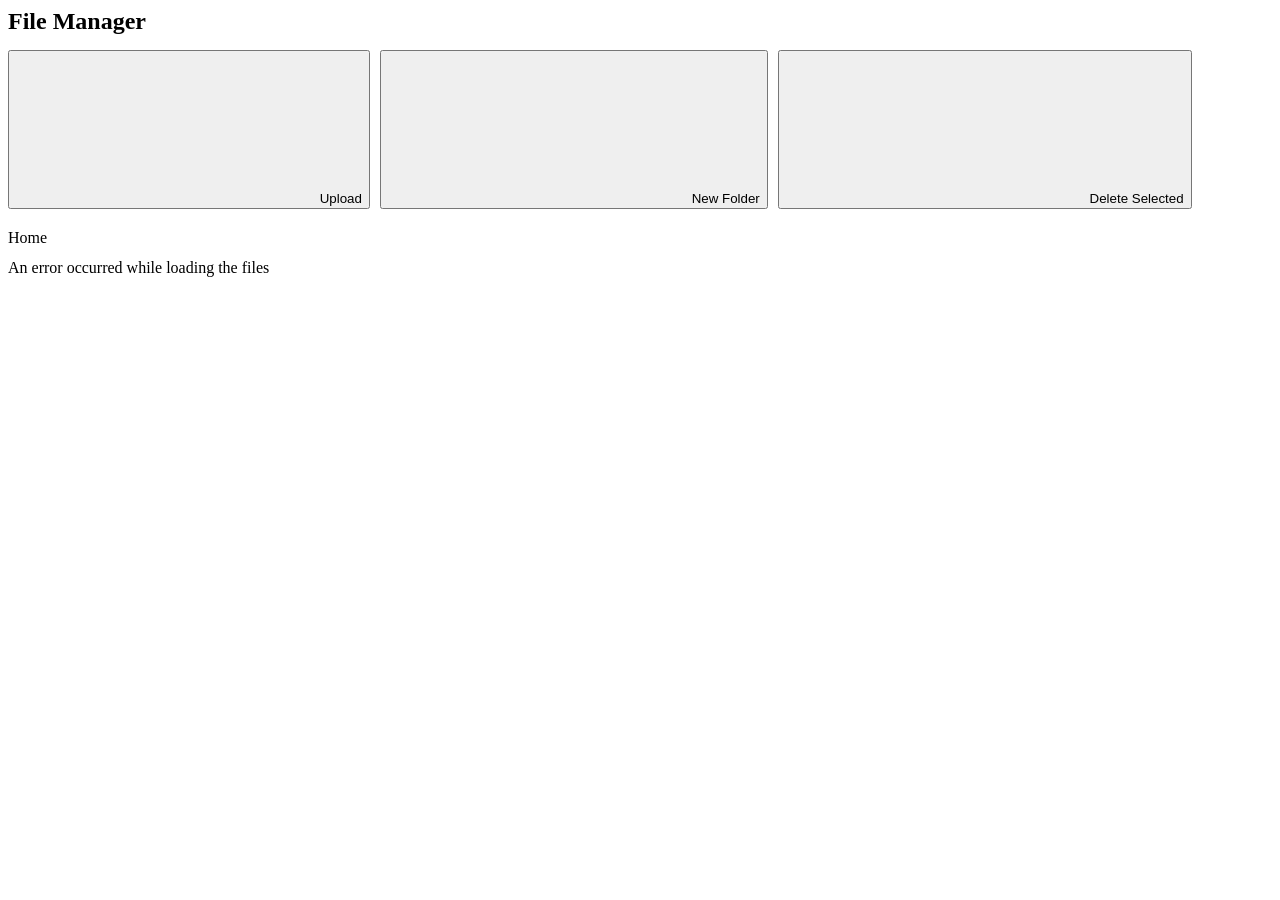
==== commit a42607f1: "merge(upstream): integrate 2.0.0; keep YBX TLS/lists.auth/folders/shelf/stats and the fork SDK pin, " ====
--- a/src/network/html/FilesPage.html
+++ b/src/network/html/FilesPage.html
@@ -3,108 +3,8 @@
 <head>
   <meta charset="UTF-8" />
   <meta name="viewport" content="width=device-width, initial-scale=1.0" />
-  <title>Files - YBX Reader</title>
-  <script src="/js/jszip.min.js"></script>
+  <title>Files - CrossPoint Reader</title>
   <style>
-    /* Shared presentation for SD-card plugins mounted in the File Manager.
-       Plugin markup stays portable; the host page owns its visual treatment. */
-    #plugin-container {
-      display: grid;
-      gap: 15px;
-      margin: 15px 0;
-    }
-    #plugin-container .card {
-      margin: 0;
-      border: 1px solid var(--border-color);
-    }
-    #plugin-container p {
-      line-height: 1.5;
-    }
-    #plugin-container .setting-row {
-      display: grid;
-      grid-template-columns: minmax(0, 1fr) minmax(180px, 280px);
-      align-items: center;
-      gap: 16px;
-      padding: 12px 0;
-      border-bottom: 1px solid var(--border-color);
-    }
-    #plugin-container .setting-name {
-      color: var(--label-color);
-      font-weight: 600;
-    }
-    #plugin-container .setting-control {
-      min-width: 0;
-    }
-    #plugin-container input[type="text"],
-    #plugin-container input[type="password"],
-    #plugin-container input[type="number"],
-    #plugin-container select,
-    #plugin-container textarea {
-      width: 100%;
-      min-height: 38px;
-      box-sizing: border-box;
-      padding: 8px 10px;
-      border: 1px solid var(--border-color);
-      border-radius: 6px;
-      background: var(--card-bg);
-      color: var(--font-color);
-      font: inherit;
-      box-shadow: inset 0 0 0 1px rgba(0, 0, 0, 0.04);
-    }
-    #plugin-container textarea {
-      min-height: 96px;
-      resize: vertical;
-    }
-    #plugin-container input:focus-visible,
-    #plugin-container select:focus-visible,
-    #plugin-container textarea:focus-visible {
-      border-color: var(--accent-color);
-      outline: 2px solid var(--accent-color);
-      outline-offset: -1px;
-    }
-    #plugin-container .btn-small {
-      min-height: 36px;
-      padding: 8px 12px;
-      border: 1px solid var(--accent-color);
-      border-radius: 6px;
-      background: var(--accent-color-10);
-      color: var(--accent-color);
-      cursor: pointer;
-      font: inherit;
-      font-size: 0.9em;
-      font-weight: 600;
-    }
-    #plugin-container .btn-small:hover:not(:disabled) {
-      background: var(--border-color);
-    }
-    #plugin-container .btn-add {
-      background: var(--accent-color);
-      color: var(--button-text);
-    }
-    #plugin-container .btn-add:hover:not(:disabled) {
-      background: var(--accent-hover-color);
-    }
-    #plugin-container button:focus-visible {
-      outline: 2px solid var(--accent-color);
-      outline-offset: 2px;
-    }
-    #plugin-container button:disabled,
-    #plugin-container input:disabled,
-    #plugin-container select:disabled,
-    #plugin-container textarea:disabled {
-      cursor: not-allowed;
-      opacity: 0.55;
-    }
-    #plugin-container hr {
-      margin: 18px 0;
-      border: 0;
-      border-top: 1px solid var(--border-color);
-    }
-    @media (prefers-color-scheme: dark) {
-      #plugin-container .card {
-        box-shadow: none;
-      }
-    }
     .page-header {
       display: flex;
       justify-content: space-between;
@@ -119,7 +19,8 @@
       gap: 12px;
       flex-wrap: wrap;
     }
-    .web-ui .page-header-left h2 {
+    .web-ui .page-header-left h2,
+    .web-ui .contents-header h2 {
       margin: 0;
     }
     .breadcrumb-inline {
@@ -146,36 +47,6 @@
     .action-buttons {
       display: flex;
       gap: 10px;
-    }
-    .action-btn {
-      color: var(--button-text);
-      padding: 10px 16px;
-      border: none;
-      border-radius: 4px;
-      cursor: pointer;
-      font-size: 0.95em;
-      font-weight: 600;
-      display: flex;
-      align-items: center;
-      gap: 6px;
-    }
-    .upload-action-btn {
-      background-color: var(--success-color);
-    }
-    .upload-action-btn:hover {
-      background-color: var(--accent-hover-color);
-    }
-    .folder-action-btn {
-      background-color: var(--warning-color);
-    }
-    .folder-action-btn:hover {
-      background-color: var(--warning-hover);
-    }
-    .delete-action-btn {
-      background-color: var(--danger-color);
-    }
-    .delete-action-btn:hover {
-      background-color: var(--danger-hover);
     }
     /* Upload modal */
     .modal-overlay {
@@ -197,20 +68,9 @@
     .modal-overlay[open] {
       display: flex;
     }
-    .modal-overlay::backdrop {
-      background: rgba(0, 0, 0, 0.5);
-      backdrop-filter: blur(8px);
-    }
     .modal {
-      background: var(--card-bg);
-      border-radius: 8px;
-      padding: 25px;
       max-width: 450px;
       width: min(450px, calc(100vw - 24px));
-      box-sizing: border-box;
-      max-height: 90vh;
-      overflow-y: auto;
-      box-shadow: 0 4px 20px rgba(0, 0, 0, 0.2);
     }
     .modal.picker-mode {
       max-width: 920px;
@@ -235,7 +95,6 @@
     }
     #imagePreviewDownload {
       display: inline-block;
-      width: auto;
       text-decoration: none;
     }
     .picker-columns.picker-active {
@@ -268,28 +127,11 @@
         max-height: 40vh;
       }
     }
-    .modal h3 {
-      margin: 0 0 15px 0;
-      color: var(--title-color);
-    }
-    .modal-close {
-      float: right;
-      background: none;
-      border: none;
-      font-size: 1.5em;
-      cursor: pointer;
-      color: var(--label-color);
-      line-height: 1;
-      transition: opacity 0.15s;
-    }
-    .modal-close:hover {
-      color: var(--title-color);
-    }
     .modal-close.disabled {
       opacity: 0.3;
       cursor: not-allowed;
     }
-    .modal-close.disabled:hover {
+    .web-ui .modal-close.disabled:hover {
       color: var(--label-color);
     }
     .file-table {
@@ -302,28 +144,8 @@
       text-align: left;
       border-bottom: 1px solid var(--border-color);
     }
-    .file-table th {
-      font-weight: 600;
-      color: var(--label-color);
-    }
     .file-table tr:hover {
       background-color: var(--accent-color-10);
-    }
-    .epub-badge {
-      display: inline-block;
-      padding: 2px 8px;
-      background-color: var(--success-color);
-      color: var(--button-text);
-      border-radius: 10px;
-      font-size: 0.75em;
-    }
-    .folder-badge {
-      display: inline-block;
-      padding: 2px 8px;
-      background-color: var(--warning-color);
-      color: var(--button-text);
-      border-radius: 10px;
-      font-size: 0.75em;
     }
     .file-icon {
       margin-right: 8px;
@@ -345,17 +167,7 @@
       width: 100%;
     }
     .upload-form input[type="file"]::file-selector-button {
-      background-color: var(--success-color);
-      color: var(--button-text);
-      border: none;
-      padding: 6px 14px;
-      border-radius: 4px;
-      cursor: pointer;
-      font-size: 0.9em;
       margin-right: 8px;
-    }
-    .upload-form input[type="file"].has-files::file-selector-button {
-      background-color: var(--label-color);
     }
     .drop-zone {
       border: 2px dashed var(--border-color);
@@ -378,30 +190,6 @@
     .drop-zone.dragover .drop-zone-hint {
       color: var(--accent-color);
     }
-    .upload-btn {
-      background-color: var(--success-color);
-      color: var(--button-text);
-      padding: 10px 20px;
-      border: none;
-      border-radius: 4px;
-      cursor: pointer;
-      font-size: 1em;
-      width: 100%;
-      margin-top: 12px;
-    }
-    .upload-btn:hover {
-      background-color: var(--accent-hover-color);
-    }
-    .upload-btn.optimize {
-      background-color: var(--accent-color);
-    }
-    .upload-btn.optimize:hover {
-      background-color: var(--accent-hover-color);
-    }
-    .upload-btn:disabled {
-      background-color: var(--label-color);
-      cursor: not-allowed;
-    }
     /* Convert options */
     .convert-options {
       margin-bottom: 10px;
@@ -422,36 +210,19 @@
       cursor: pointer;
       outline: none;
     }
-    .convert-checkbox input[type="checkbox"]:focus {
-      outline: none;
-      box-shadow: none;
-    }
     .convert-warning {
       font-size: 0.85em;
-      color: var(--warning-hover);
-      background-color: rgba(214, 137, 16, 0.1);
-      border: 1px solid var(--warning-hover);
-      border-radius: 4px;
       padding: 8px 12px;
       margin-top: 8px;
       margin-bottom: 12px;
       line-height: 1.4;
       text-align: center;
     }
-    .convert-info {
-      font-size: 0.85em;
-      color: var(--label-color);
-      margin-top: 8px;
-      line-height: 1.4;
-    }
     .convert-settings {
       font-size: 0.8em;
       color: var(--label-color);
       margin-top: 6px;
       padding-left: 26px;
-      display: flex;
-      flex-wrap: wrap;
-      gap: 16px;
     }
     .convert-settings span {
       display: inline-block;
@@ -462,9 +233,6 @@
       align-items: center;
       justify-content: space-between;
       flex-wrap: wrap;
-    }
-    .convert-separator {
-      display: none; /* Hidden, using space-between instead */
     }
     .advanced-options-toggle {
       display: flex;
@@ -479,10 +247,9 @@
     .advanced-options-toggle:hover {
       color: var(--accent-color);
     }
-    /* Disable hover when disabled (opacity < 1) */
-    .advanced-options-toggle[style*="opacity: 0.3"]:hover,
-    .advanced-options-toggle[style*="opacity: 0.5"]:hover {
-      color: var(--label-color);
+    .advanced-options-toggle.disabled {
+      opacity: 0.5;
+      pointer-events: none;
     }
     .advanced-options-text {
       font-weight: 500;
@@ -530,213 +297,15 @@
       align-items: flex-end;
       gap: 8px;
     }
-    .setting-row-header {
-      display: flex;
-      justify-content: space-between;
-      align-items: center;
-      margin-bottom: 8px;
-    }
     .setting-title {
       font-size: 0.85em;
       color: var(--title-color);
       font-weight: 500;
     }
-    .setting-value {
-      font-size: 0.8em;
-      color: var(--accent-color);
-      font-weight: 600;
-    }
     /* Quality Slider */
-    .quality-slider-container {
-      display: flex;
-      align-items: center;
-      gap: 8px;
-      margin-bottom: 8px;
-    }
-    .quality-slider {
-      flex: 1;
-      height: 6px;
-      border-radius: 3px;
-      background: var(--border-color);
-      -webkit-appearance: none;
-      appearance: none;
-      cursor: pointer;
-    }
-    .quality-slider::-webkit-slider-thumb {
-      -webkit-appearance: none;
-      width: 16px;
-      height: 16px;
-      border-radius: 50%;
-      background: var(--accent-color);
-      cursor: pointer;
-    }
-    .quality-slider::-moz-range-thumb {
-      width: 16px;
-      height: 16px;
-      border-radius: 50%;
-      background: var(--accent-color);
-      border: none;
-      cursor: pointer;
-    }
-    .quality-input-wrapper {
-      display: flex;
-      align-items: center;
-      background: var(--card-bg);
-      border: 1px solid var(--border-color);
-      border-radius: 4px;
-      padding: 4px 8px;
-    }
-    .quality-input {
-      width: 40px;
-      border: none;
-      background: transparent;
-      text-align: center;
-      font-size: 0.85em;
-      color: var(--title-color);
-      font-weight: 600;
-    }
-    .quality-input:focus {
-      outline: none;
-    }
-    .quality-unit {
-      font-size: 0.75em;
-      color: var(--label-color);
-    }
-    .quality-slider-container-inline {
-      display: flex;
-      align-items: center;
-      gap: 6px;
-      flex: 1;
-      max-width: 180px;
-      min-width: 0;
-    }
-    .quality-slider-container-inline .quality-slider {
-      flex: 1;
-      min-width: 50px;
-    }
-    .quality-slider-container-inline .quality-input-wrapper {
-      padding: 2px 4px;
-      flex-shrink: 0;
-    }
-    .quality-slider-container-inline .quality-input {
-      width: 32px;
-      font-size: 0.8em;
-    }
     /* Quality Presets - Compact Single Row */
-    .quality-presets {
-      display: flex;
-      gap: 0;
-      background: var(--border-color);
-      border-radius: 6px;
-      padding: 3px;
-      width: fit-content;
-    }
-    .quality-preset {
-      padding: 6px 14px;
-      background: transparent;
-      border: none;
-      border-radius: 4px;
-      font-size: 0.75em;
-      font-weight: 500;
-      color: var(--label-color);
-      text-align: center;
-      cursor: pointer;
-      transition: all 0.15s;
-      white-space: nowrap;
-    }
-    .quality-preset:hover {
-      background: var(--accent-color-10);
-      color: var(--accent-color);
-    }
-    .quality-preset.active {
-      background: var(--accent-color);
-      color: var(--button-text);
-      box-shadow: 0 1px 3px rgba(0,0,0,0.2);
-    }
-    /* Toggle Switch */
-    .setting-toggle {
-      display: flex;
-      align-items: center;
-      justify-content: space-between;
-    }
-    .toggle-switch {
-      position: relative;
-      width: 44px;
-      height: 24px;
-      flex-shrink: 0;
-    }
-    .toggle-switch input {
-      opacity: 0;
-      width: 0;
-      height: 0;
-    }
-    .toggle-slider {
-      position: absolute;
-      cursor: pointer;
-      inset: 0;
-      background: var(--border-color);
-      border-radius: 24px;
-      transition: 0.2s;
-    }
-    .toggle-slider:before {
-      position: absolute;
-      content: "";
-      height: 18px;
-      width: 18px;
-      left: 3px;
-      bottom: 3px;
-      background: white;
-      border-radius: 50%;
-      transition: 0.2s;
-    }
-    .toggle-switch input:checked + .toggle-slider {
-      background: var(--accent-color);
-    }
-    .toggle-switch input:checked + .toggle-slider:before {
-      transform: translateX(20px);
-    }
-    .setting-desc {
-      font-size: 0.75em;
-      color: var(--label-color);
-      margin-top: 4px;
-      line-height: 1.3;
-    }
-    /* Rotation Buttons */
-    .rotation-buttons {
-      display: flex;
-      gap: 0;
-      background: var(--border-color);
-      border-radius: 6px;
-      padding: 3px;
-    }
-    .rotation-btn {
-      display: flex;
-      align-items: center;
-      gap: 4px;
-      padding: 6px 14px;
-      background: transparent;
-      border: none;
-      border-radius: 4px;
-      font-size: 0.75em;
-      font-weight: 500;
-      color: var(--label-color);
-      cursor: pointer;
-      transition: all 0.15s;
-      white-space: nowrap;
-    }
-    .rotation-btn:hover {
-      background: var(--accent-color-10);
-      color: var(--accent-color);
-    }
-    .rotation-btn.active {
-      background: var(--accent-color);
-      color: var(--button-text);
-      box-shadow: 0 1px 3px rgba(0,0,0,0.2);
-    }
-    .rotation-btn .rot-icon {
-      font-size: 1.1em;
-    }
-    /* Overlap Selector */
+    .quality-presets,
+    .rotation-buttons,
     .overlap-selector {
       display: flex;
       gap: 0;
@@ -744,27 +313,45 @@
       border-radius: 6px;
       padding: 3px;
     }
+    .quality-presets {
+      width: fit-content;
+    }
+    .quality-preset,
+    .rotation-btn,
     .overlap-btn {
-      padding: 6px 14px;
       background: transparent;
-      border: none;
-      border-radius: 4px;
-      font-size: 0.75em;
-      font-weight: 500;
       color: var(--label-color);
-      cursor: pointer;
-      transition: all 0.15s;
-      white-space: nowrap;
-    }
+    }
+    .quality-preset:hover,
+    .rotation-btn:hover,
     .overlap-btn:hover {
       background: var(--accent-color-10);
       color: var(--accent-color);
     }
+    .quality-preset.active,
+    .rotation-btn.active,
     .overlap-btn.active {
       background: var(--accent-color);
       color: var(--button-text);
       box-shadow: 0 1px 3px rgba(0,0,0,0.2);
     }
+    /* Toggle Switch */
+    .setting-toggle {
+      display: flex;
+      align-items: center;
+      justify-content: space-between;
+    }
+    .setting-desc {
+      font-size: 0.75em;
+      color: var(--label-color);
+      margin-top: 4px;
+      line-height: 1.3;
+    }
+    /* Rotation Buttons */
+    .rotation-btn .rot-icon {
+      font-size: 1.1em;
+    }
+    /* Overlap Selector */
     /* Image Picker Grid Styles */
     .image-picker-section {
       margin-top: 15px;
@@ -774,7 +361,9 @@
       max-height: 350px;
       overflow-y: auto;
     }
-    .image-picker-header {
+    .image-picker-header,
+    .failed-uploads-header,
+    .log-header {
       display: flex;
       justify-content: space-between;
       align-items: center;
@@ -796,61 +385,44 @@
     }
     .image-item {
       position: relative;
-      border: 2px solid var(--border-color);
+      /* Set by the state classes below; also colours the badge. */
+      --state-color: var(--border-color);
+      border: 2px solid var(--state-color);
       border-radius: 6px;
       overflow: hidden;
       cursor: pointer;
       transition: all 0.2s;
-      background: var(--card-bg);
+      background: color-mix(in srgb, var(--state-color) 10%, var(--card-bg));
     }
     .image-item:hover {
-      border-color: var(--accent-color);
       transform: scale(1.02);
     }
-    .image-item.state-0 {
-      border-color: var(--border-color);
-    }
     .image-item.state-1 {
-      border-color: var(--info-color);
-      background: rgba(52, 152, 219, 0.1);
+      --state-color: var(--info-color);
     }
     .image-item.state-2 {
-      border-color: var(--danger-color);
-      background: rgba(231, 76, 60, 0.1);
+      --state-color: var(--danger-color);
     }
     .image-item.state-3 {
-      border-color: var(--secondary-color);
-      background: rgba(155, 89, 182, 0.1);
+      --state-color: var(--secondary-color);
     }
     .image-item.crop-preview {
-      border-color: var(--accent-hover-color);
-      background: rgba(22, 160, 133, 0.1);
+      --state-color: var(--accent-hover-color);
     }
     .image-item.cover-locked {
-      border-color: var(--warning-color);
-      background: rgba(230, 126, 34, 0.1);
+      --state-color: var(--warning-color);
+    }
+    .image-item.separator-locked {
+      --state-color: var(--accent-color);
+    }
+    .image-item.cover-locked,
+    .image-item.separator-locked {
       cursor: default;
       opacity: 0.85;
     }
-    .image-item.cover-locked:hover {
-      transform: none;
-      border-color: var(--warning-color);
-    }
-    .image-item.cover-locked .image-state-badge {
-      background: var(--warning-color);
-    }
-    .image-item.separator-locked {
-      border-color: var(--accent-color);
-      background: rgba(26, 188, 156, 0.1);
-      cursor: default;
-      opacity: 0.85;
-    }
+    .image-item.cover-locked:hover,
     .image-item.separator-locked:hover {
       transform: none;
-      border-color: var(--accent-color);
-    }
-    .image-item.separator-locked .image-state-badge {
-      background: var(--accent-color);
     }
     .image-item img {
       width: 100%;
@@ -858,6 +430,7 @@
       object-fit: contain;
       display: block;
       background: #fff;
+      transition: transform 0.2s ease;
     }
     .image-state-badge {
       position: absolute;
@@ -868,21 +441,10 @@
       font-size: 0.65em;
       font-weight: 600;
       color: var(--button-text);
+      background: var(--state-color);
     }
     .state-0 .image-state-badge {
       background: var(--label-color);
-    }
-    .state-1 .image-state-badge {
-      background: var(--info-color);
-    }
-    .state-2 .image-state-badge {
-      background: var(--danger-color);
-    }
-    .state-3 .image-state-badge {
-      background: var(--secondary-color);
-    }
-    .crop-preview .image-state-badge {
-      background: var(--accent-hover-color);
     }
     /* Preview Overlay (shown on hover) */
     .image-preview-overlay {
@@ -920,23 +482,18 @@
     }
     .split-line.split-h {
       background: linear-gradient(180deg, var(--info-color) 0%, var(--accent-hover-color) 100%);
-      box-shadow: 0 0 6px rgba(0, 0, 0, 0.5), 0 0 2px rgba(52, 152, 219, 0.8);
+      box-shadow: 0 0 6px rgba(0, 0, 0, 0.5), 0 0 2px var(--info-color);
     }
     .split-line.split-v {
       background: linear-gradient(180deg, var(--danger-color) 0%, var(--danger-hover) 100%);
-      box-shadow: 0 0 6px rgba(0, 0, 0, 0.5), 0 0 2px rgba(231, 76, 60, 0.8);
+      box-shadow: 0 0 6px rgba(0, 0, 0, 0.5), 0 0 2px var(--danger-color);
     }
     /* Rotate image on hover for rotation states */
     .image-item.rotate-cw:hover img {
       transform: rotate(90deg) scale(0.75);
-      transition: transform 0.2s ease;
     }
     .image-item.rotate-ccw:hover img {
       transform: rotate(-90deg) scale(0.75);
-      transition: transform 0.2s ease;
-    }
-    .image-item img {
-      transition: transform 0.2s ease;
     }
     .image-name {
       font-size: 0.65em;
@@ -954,33 +511,27 @@
       margin: 10px 0;
       flex-wrap: wrap;
       padding: 8px 12px;
-      background: rgba(0,0,0,0.02);
+      background: var(--bg);
       border-radius: 6px;
       align-items: center;
     }
-    .legend-item {
-      display: flex;
-      align-items: center;
-      gap: 5px;
-      white-space: nowrap;
-    }
-    .legend-item.locked {
-      opacity: 0.7;
-    }
+    .legend-item,
     .legend-btn {
       display: flex;
       align-items: center;
       gap: 5px;
       white-space: nowrap;
+    }
+    .legend-item.locked {
+      opacity: 0.7;
+    }
+    .legend-btn {
       padding: 4px 10px;
       border: 1px solid var(--btn-color);
       border-radius: 4px;
       background: transparent;
       color: var(--font-color);
-      cursor: pointer;
-      transition: all 0.15s;
       font-size: inherit;
-      font-family: inherit;
     }
     .legend-btn:hover {
       background: var(--btn-color);
@@ -998,12 +549,6 @@
       color: var(--label-color);
       font-size: 0.85em;
       margin: 8px 0;
-    }
-    .no-files {
-      text-align: center;
-      color: var(--label-color);
-      padding: 40px;
-      font-style: italic;
     }
     .message {
       padding: 15px;
@@ -1025,9 +570,6 @@
       justify-content: space-between;
       align-items: center;
       margin-bottom: 12px;
-    }
-    .web-ui .contents-header h2 {
-      margin: 0;
     }
     .summary-inline {
       color: var(--label-color);
@@ -1051,7 +593,7 @@
       transition: width 0.3s;
     }
     #progress-fill.no-transition {
-      transition: none !important;
+      transition: none;
     }
     #progress-text {
       text-align: center;
@@ -1064,12 +606,7 @@
     }
     .folder-input {
       width: 100%;
-      padding: 10px;
-      border: 1px solid var(--border-color);
-      border-radius: 4px;
-      font-size: 1em;
       margin-bottom: 10px;
-      box-sizing: border-box;
     }
     .modal-actions {
       display: flex;
@@ -1078,58 +615,12 @@
       margin-top: 10px;
       justify-content: flex-end;
     }
-    .modal-actions > button,
-    .modal-actions > a {
-      width: auto;
-      margin-top: 0;
-    }
-    .folder-btn {
-      background-color: var(--warning-color);
-      color: var(--button-text);
-      padding: 10px 20px;
-      border: none;
-      border-radius: 4px;
-      cursor: pointer;
-      font-size: 1em;
-      width: 100%;
-    }
-    .folder-btn:hover {
-      background-color: var(--warning-hover);
-    }
-    .folder-btn:disabled {
-      background-color: var(--border-color);
-      cursor: not-allowed;
-    }
     /* Action button styles */
     .delete-btn,
     .rename-btn,
     .move-btn {
-      background: none;
-      border: none;
-      cursor: pointer;
       font-size: 1.1em;
       padding: 4px 8px;
-      border-radius: 4px;
-      transition: all 0.15s;
-    }
-    .delete-btn {
-      color: var(--label-color);
-    }
-    .delete-btn:hover {
-      background-color: var(--danger-bg);
-      color: var(--danger-color);
-    }
-    .rename-btn {
-      color: var(--accent-hover-color);
-    }
-    .rename-btn:hover {
-      background-color: var(--accent-color-10);
-    }
-    .move-btn {
-      color: var(--accent-hover-color);
-    }
-    .move-btn:hover {
-      background-color: var(--accent-color-10);
     }
     .actions-col {
       width: 140px;
@@ -1142,10 +633,14 @@
       gap: 6px;
     }
     /* Failed uploads banner */
-    .failed-uploads-banner {
+    .failed-uploads-banner,
+    .convert-warning {
       background-color: var(--warning-bg);
       border: 1px solid var(--warning-color);
       border-radius: 4px;
+      color: var(--warning-text);
+    }
+    .failed-uploads-banner {
       padding: 15px;
       margin-bottom: 15px;
       display: none;
@@ -1153,28 +648,17 @@
     .failed-uploads-banner.show {
       display: block;
     }
-    .failed-uploads-header {
-      display: flex;
-      justify-content: space-between;
-      align-items: center;
-      margin-bottom: 10px;
-    }
     .failed-uploads-title {
       font-weight: 600;
-      color: var(--warning-text);
       margin: 0;
     }
     .dismiss-btn {
       background: none;
       border: none;
       font-size: 1.2em;
-      cursor: pointer;
       color: var(--warning-text);
       padding: 0;
       line-height: 1;
-    }
-    .dismiss-btn:hover {
-      color: var(--warning-text);
     }
     .failed-file-item {
       display: flex;
@@ -1191,39 +675,13 @@
     }
     .failed-file-name {
       font-weight: 500;
-      color: var(--warning-text);
     }
     .failed-file-error {
       font-size: 0.85em;
-      color: var(--warning-text);
       opacity: 0.8;
     }
-    .retry-btn {
-      background-color: var(--warning-color);
-      color: var(--warning-text);
-      border: none;
-      padding: 6px 12px;
-      border-radius: 4px;
-      cursor: pointer;
-      font-size: 0.9em;
-      font-weight: 600;
-    }
-    .retry-btn:hover {
-      background-color: var(--warning-hover);
-    }
     .retry-all-btn {
-      background-color: var(--warning-color);
-      color: var(--warning-text);
-      border: none;
-      padding: 8px 16px;
-      border-radius: 4px;
-      cursor: pointer;
-      font-size: 0.95em;
-      font-weight: 600;
       margin-top: 10px;
-    }
-    .retry-all-btn:hover {
-      background-color: var(--warning-hover);
     }
     /* Delete modal */
     .delete-warning {
@@ -1231,123 +689,10 @@
       font-weight: 600;
       margin: 10px 0;
     }
-    .delete-item-name {
-      font-weight: 600;
-      color: var(--title-color);
-      word-break: break-all;
-    }
-    .delete-btn-confirm {
-      background-color: var(--danger-color);
-      color: var(--button-text);
-      padding: 10px 20px;
-      border: none;
-      border-radius: 4px;
-      cursor: pointer;
-      font-size: 1em;
-      width: 100%;
-    }
-    .delete-btn-confirm:hover {
-      background-color: var(--danger-hover);
-    }
-    .delete-btn-cancel {
-      background-color: var(--label-color);
-      color: var(--button-text);
-      padding: 10px 20px;
-      border: none;
-      border-radius: 4px;
-      cursor: pointer;
-      font-size: 1em;
-      width: 100%;
-      margin-top: 10px;
-    }
-    .delete-btn-cancel:hover {
-      background-color: var(--label-color);
-    }
-    .rename-btn-confirm {
-      background-color: var(--accent-color);
-      color: var(--button-text);
-      padding: 10px 20px;
-      border: none;
-      border-radius: 4px;
-      cursor: pointer;
-      font-size: 1em;
-      width: 100%;
-    }
-    .rename-btn-confirm:hover {
-      background-color: var(--accent-hover-color);
-    }
-    .move-btn-confirm {
-      background-color: var(--accent-hover-color);
-      color: var(--button-text);
-      padding: 10px 20px;
-      border: none;
-      border-radius: 4px;
-      cursor: pointer;
-      font-size: 1em;
-      width: 100%;
-    }
-    .move-btn-confirm:hover {
-      background-color: var(--accent-hover-color);
-    }
-    .loader-container {
-      display: flex;
-      justify-content: center;
-      align-items: center;
-      margin: 20px 0;
-    }
-    .loader {
-      width: 48px;
-      height: 48px;
-      border: 5px solid var(--border-color);
-      border-bottom-color: transparent;
-      border-radius: 50%;
-      display: inline-block;
-      box-sizing: border-box;
-      animation: rotation 1s linear infinite;
-    }
-    @keyframes rotation {
-      from {
-        transform: rotate(0deg);
-      }
-      to {
-        transform: rotate(360deg);
-      }
-    }
     /* Mobile responsive styles */
-    @media (max-width: 600px) {
-      body {
-        padding: 10px;
-        font-size: 14px;
-      }
+    @media (max-width: 640px) {
       .card {
         line-break: anywhere;
-        padding: 12px;
-        margin: 10px 0;
-      }
-      #plugin-container {
-        gap: 10px;
-        margin: 10px 0;
-      }
-      #plugin-container .card {
-        margin: 0;
-      }
-      #plugin-container .setting-row {
-        grid-template-columns: 1fr;
-        gap: 7px;
-        padding: 12px 0;
-      }
-      #plugin-container input[type="text"],
-      #plugin-container input[type="password"],
-      #plugin-container input[type="number"],
-      #plugin-container select,
-      #plugin-container textarea {
-        min-height: 44px;
-        font-size: 16px;
-      }
-      #plugin-container .btn-small {
-        min-height: 48px;
-        padding: 10px 12px;
-        font-size: 1em;
       }
       .page-header {
         gap: 10px;
@@ -1357,42 +702,20 @@
       .page-header-left {
         gap: 8px;
       }
-      h1 {
-        font-size: 1.3em;
-      }
       .breadcrumb-inline {
         font-size: 0.95em;
       }
-      .nav-links a {
-        padding: 8px 12px;
-        margin-right: 6px;
-        font-size: 0.9em;
-      }
       .modal-actions {
         flex-direction: column-reverse;
       }
       .action-buttons {
         gap: 6px;
       }
-      .action-btn {
-        padding: 8px 10px;
-        font-size: 0.85em;
-      }
-      .file-table th,
       .file-table td {
-        padding: 8px 6px;
         font-size: 0.9em;
-      }
-      .file-table th {
-        font-size: 0.85em;
       }
       .file-icon {
         margin-right: 4px;
-      }
-      .epub-badge,
-      .folder-badge {
-        padding: 2px 5px;
-        font-size: 0.65em;
       }
       .contents-header {
         margin-bottom: 8px;
@@ -1401,15 +724,6 @@
       }
       .summary-inline {
         font-size: 0.8em;
-      }
-      .modal {
-        padding: 15px;
-      }
-      .modal h3 {
-        font-size: 1.1em;
-      }
-      .actions-col {
-        width: 120px;
       }
       .delete-btn,
       .rename-btn,
@@ -1420,27 +734,6 @@
       .action-icon-group {
         gap: 4px;
       }
-      .no-files {
-        padding: 20px;
-        font-size: 0.9em;
-      }
-      .handedness-btn {
-        padding: 6px 10px;
-      }
-      .handedness-buttons {
-        width: 100%;
-        justify-content: center;
-      }
-      .quality-slider-container-inline {
-        max-width: 215px;
-        gap: 4px;
-      }
-      .quality-slider-container-inline .quality-slider {
-        min-width: 40px;
-      }
-      .quality-slider-container-inline .quality-input {
-        width: 28px;
-      }
     }
     /* Enhanced Logging System Styles */
     .log-section {
@@ -1449,12 +742,6 @@
     }
     .log-section.visible {
       display: block;
-    }
-    .log-header {
-      display: flex;
-      justify-content: space-between;
-      align-items: center;
-      margin-bottom: 10px;
     }
     .log-title {
       font-weight: 600;
@@ -1505,34 +792,24 @@
       text-transform: uppercase;
       min-width: 56px;
       text-align: center;
-    }
-    .log-tag.convert {
-      background: rgba(110, 154, 130, 0.15);
+      background: color-mix(in srgb, currentColor 15%, transparent);
+    }
+    .log-tag.convert,
+    .log-tag.info {
       color: var(--accent-color);
     }
     .log-tag.split {
-      background: rgba(243, 156, 18, 0.15);
       color: var(--warning-color);
     }
-    .log-tag.fix {
-      background: rgba(39, 174, 96, 0.15);
+    .log-tag.fix,
+    .log-tag.done {
       color: var(--success-color);
     }
     .log-tag.skip {
-      background: rgba(127, 140, 141, 0.15);
       color: var(--label-color);
     }
-    .log-tag.info {
-      background: rgba(52, 152, 219, 0.15);
-      color: var(--accent-color);
-    }
     .log-tag.error {
-      background: rgba(231, 76, 60, 0.15);
       color: var(--danger-color);
-    }
-    .log-tag.done {
-      background: rgba(39, 174, 96, 0.15);
-      color: var(--success-color);
     }
     .log-message {
       flex: 1;
@@ -1543,14 +820,14 @@
       font-size: 0.9em;
     }
     .log-summary {
-      background: rgba(110, 154, 130, 0.08);
+      background: color-mix(in srgb, var(--accent-color) 8%, transparent);
       border: 1px solid var(--border-color);
       border-radius: 6px;
       margin-top: 12px;
       overflow: hidden;
     }
     .log-summary-title {
-      background: rgba(110, 154, 130, 0.15);
+      background: color-mix(in srgb, var(--accent-color) 15%, transparent);
       padding: 8px 12px;
       font-weight: 600;
       font-size: 0.85em;
@@ -1653,7 +930,6 @@
               <input type="checkbox" id="convertBeforeUpload" onchange="toggleConvertOptions()">
               <span>Optimize EPUB</span>
             </label>
-            <span class="convert-separator">—</span>
             <span class="advanced-options-toggle" id="advancedOptionsToggle" onclick="toggleAdvancedOptions()">
               <span class="advanced-options-arrow" id="advancedOptionsArrow">▶</span>
               <span class="advanced-options-text">Advanced Mode</span>
@@ -1934,13 +1210,14 @@
   </div>
 </dialog>
 
+<script src="/js/plugin-host.js"></script>
 <script>
   // get current path from query parameter
   const currentPath = decodeURIComponent(new URLSearchParams(window.location.search).get('path') || '/');
 
   if (currentPath !== '/') {
     const leaf = currentPath.split('/').filter(Boolean).pop();
-    if (leaf) document.title = leaf + ' - Files - YBX Reader';
+    if (leaf) document.title = leaf + ' - Files - CrossPoint Reader';
   }
 
   // Network status monitoring
@@ -2039,7 +1316,9 @@
     fetchVersion();
 
     // Load any SD-hosted plugins that mount on the File Manager page.
-    loadPlugins('files');
+    // File Manager plugins may use the page's JSZip (docs/sd-plugins.md).
+    // The host is a separate request; if it failed, the file list still loads.
+    if (typeof loadPlugins === 'function') loadPlugins('files', ensureJszip);
 
     // Keep upload cleanup rules when a dialog is cancelled or its backdrop is clicked.
     const closeModal = {
@@ -2111,7 +1390,7 @@
       files = await response.json();
     } catch (e) {
       console.error(e);
-      fileTable.innerHTML = '<div class="no-files">An error occurred while loading the files</div>';
+      fileTable.innerHTML = '<div class="empty-state">An error occurred while loading the files</div>';
       return;
     }
 
@@ -2131,7 +1410,7 @@
     document.getElementById('folder-summary').textContent = summary.join(', ');
 
     if (files.length === 0) {
-      fileTable.innerHTML = '<div class="no-files">This folder is empty</div>';
+      fileTable.innerHTML = '<div class="empty-state">This folder is empty</div>';
     } else {
       let fileTableContent = '<table class="file-table"><thead>';
 
@@ -2318,8 +1597,7 @@
     document.getElementById('advancedOptionsArrow').classList.remove('expanded');
     const advancedOptionsToggle = document.getElementById('advancedOptionsToggle');
     if (advancedOptionsToggle) {
-      advancedOptionsToggle.style.opacity = '0.5';
-      advancedOptionsToggle.style.pointerEvents = 'none';
+      advancedOptionsToggle.classList.add('disabled');
     }
     applyUploadSettings();
   }
@@ -2355,8 +1633,7 @@
     // Disable/enable advanced mode toggle
     const advancedOptionsToggle = document.getElementById('advancedOptionsToggle');
     if (advancedOptionsToggle) {
-      advancedOptionsToggle.style.opacity = checked ? '1' : '0.5';
-      advancedOptionsToggle.style.pointerEvents = checked ? 'auto' : 'none';
+      advancedOptionsToggle.classList.toggle('disabled', !checked);
     }
     updateUploadSettingsPersistence();
   }
@@ -2834,11 +2111,13 @@
    * Show image picker after EPUB file selection
    */
   async function showImagePicker(file) {
-    // Check if JSZip is available
-    if (typeof JSZip === 'undefined') {
-      console.error('JSZip not loaded');
-      showWebAlert('JSZip library not available. Conversion will proceed without image picker.');
-      startConversionWithImageStates();
+    try {
+      await ensureEpubTools();
+    } catch (e) {
+      // Nothing has started yet, so leave the normal upload button.
+      console.error('EPUB tools not loaded:', e);
+      showWebAlert('Image picker unavailable. Use the upload button to continue without it.');
+      clearImagePicker();
       return;
     }
 
@@ -3124,8 +2403,7 @@
     const advancedToggle = document.getElementById('advancedOptionsToggle');
     if (convertCheckbox && advancedToggle) {
       const isOptimizeEnabled = convertCheckbox.checked;
-      advancedToggle.style.opacity = isOptimizeEnabled ? '1' : '0.5';
-      advancedToggle.style.pointerEvents = isOptimizeEnabled ? 'auto' : 'none';
+      advancedToggle.classList.toggle('disabled', !isOptimizeEnabled);
     }
 
     if (qualitySlider && qualityInput) {
@@ -3439,14 +2717,6 @@
 const DEFAULT_ENABLE_GRAYSCALE = true;
 const DEFAULT_ENABLE_AUTO_CROP = false;
 // Auto-crop is opt-in because sparse title/logo pages can be zoomed aggressively.
-const CROP_WHITE_THRESHOLD = 245;
-const CROP_BACKGROUND_TOLERANCE = 28;
-const CROP_BACKGROUND_MAX_SPREAD = 24;
-const CROP_EDGE_SAMPLE_SIZE = 12;
-const CROP_PADDING_PX = 8;
-const MIN_CROP_SAVINGS_RATIO = 0.08;
-const MIN_COLOR_CROP_SAVINGS_RATIO = 0.20;
-const MIN_CROP_DIMENSION = 240;
 // Note: Overlap is now always centered distribution (min 5%)
 
 // Dynamic conversion settings (updated by UI)
@@ -3726,15 +2996,22 @@
   const savedPct = ((saved / originalSize) * 100).toFixed(1);
   const totalImages = conversionStats.images + conversionStats.splits;
   const totalOutput = conversionStats.images + conversionStats.splitParts;
+  // Inner parts are plain strings: rjsmin cannot minify nested template literals.
+  const splitNote = conversionStats.splitParts > conversionStats.splits
+    ? ' (+' + (conversionStats.splitParts - conversionStats.splits) + ' from splits)'
+    : '';
+  const errorRow = conversionStats.errors > 0
+    ? '<tr><td>Errors</td><td style="color:var(--danger-color)">' + conversionStats.errors + '</td></tr>'
+    : '';
 
   const summaryHtml = `
     <div class="log-summary">
       <div class="log-summary-title">Conversion Summary</div>
       <table class="log-summary-table">
         <tr><td>Images found</td><td class="highlight">${totalImages}</td></tr>
-        <tr><td>Images processed</td><td>${totalOutput}${conversionStats.splitParts > conversionStats.splits ? ` (+${conversionStats.splitParts - conversionStats.splits} from splits)` : ''}</td></tr>
+        <tr><td>Images processed</td><td>${totalOutput}${splitNote}</td></tr>
         <tr><td>EPUB repairs</td><td>${conversionStats.fixes > 0 ? conversionStats.fixes + ' fixes applied' : 'None needed'}</td></tr>
-        ${conversionStats.errors > 0 ? `<tr><td>Errors</td><td style="color:var(--danger-color)">${conversionStats.errors}</td></tr>` : ''}
+        ${errorRow}
         <tr><td>Original size</td><td>${formatBytes(originalSize)}</td></tr>
         <tr><td>Optimized size</td><td>${formatBytes(newSize)}</td></tr>
         <tr><td>Saved</td><td class="${saved > 0 ? 'saved' : 'increased'}">${saved > 0 ? formatBytes(saved) + ' (' + savedPct + '%)' : '+' + formatBytes(-saved)}</td></tr>
@@ -3830,14 +3107,17 @@
   const totalSavedPct = batchStats.totalOriginalSize > 0
     ? ((totalSaved / batchStats.totalOriginalSize) * 100).toFixed(1)
     : '0.0';
+  // Inner parts are plain strings: rjsmin cannot minify nested template literals.
+  const totalSavedText = totalSaved > 0
+    ? formatBytes(totalSaved) + ' (' + totalSavedPct + '%)'
+    : '+' + formatBytes(-totalSaved);
+  const totalErrorsRow = batchStats.totalErrors > 0
+    ? '<tr><td>Total errors</td><td style="color:var(--danger-color)">' + batchStats.totalErrors + '</td></tr>'
+    : '';
   const sizeRowsHtml = batchStats.totalOriginalSize > 0 ? `
         <tr><td>Total original</td><td>${formatBytes(batchStats.totalOriginalSize)}</td></tr>
         <tr><td>Total optimised</td><td>${formatBytes(batchStats.totalNewSize)}</td></tr>
-        <tr><td>Total saved</td><td class="${totalSaved > 0 ? 'saved' : 'increased'}">${
-          totalSaved > 0
-            ? `${formatBytes(totalSaved)} (${totalSavedPct}%)`
-            : `+${formatBytes(-totalSaved)}`
-        }</td></tr>` : '';
+        <tr><td>Total saved</td><td class="${totalSaved > 0 ? 'saved' : 'increased'}">${totalSavedText}</td></tr>` : '';
 
   // Add batch summary
   const batchSummaryHtml = `
@@ -3850,7 +3130,7 @@
         <tr><td>Total images processed</td><td>${batchStats.totalImages}</td></tr>
         <tr><td>Total splits</td><td>${batchStats.totalSplits}</td></tr>
         <tr><td>Total fixes applied</td><td>${batchStats.totalFixes}</td></tr>
-        ${batchStats.totalErrors > 0 ? `<tr><td>Total errors</td><td style="color:var(--danger-color)">${batchStats.totalErrors}</td></tr>` : ''}${sizeRowsHtml}
+        ${totalErrorsRow}${sizeRowsHtml}
         <tr><td>Total time</td><td>${batchTime.toFixed(1)}s</td></tr>
       </table>
     </div>
@@ -3896,7 +3176,7 @@
   }
   // Extract text from log entries
   const entries = logContainer.querySelectorAll('.log-entry');
-  let logText = `YBX Reader ${crosspointVersion} - EPUB Conversion Log\n`;
+  let logText = `CrossPoint Reader ${crosspointVersion} - EPUB Conversion Log\n`;
   logText += `Generated: ${new Date().toLocaleString()}\n`;
   logText += `${'='.repeat(60)}\n\n`;
 
@@ -3941,125 +3221,50 @@
   URL.revokeObjectURL(url);
 }
 
-// ═══════════════════════════════════════════════════════════════════
-// EPUB Utilities — ported from EPUB Optimizer Pro
-// ═══════════════════════════════════════════════════════════════════
-
-/** Defensive CSS injected into every XHTML <head> — prevents e-ink overflow. */
-const DEFENSIVE_STYLE = '<style type="text/css">img,svg{max-width:100%;height:auto}body{overflow-wrap:break-word}table{max-width:100%;table-layout:fixed}pre,code{white-space:pre-wrap;word-wrap:break-word}*{box-sizing:border-box}</style>';
-
-/** Escape a string for safe insertion into XML attribute values / text content. */
-function xmlEscape(str) {
-  return str.replace(/&/g, '&amp;').replace(/</g, '&lt;').replace(/>/g, '&gt;').replace(/"/g, '&quot;');
+// JSZip and the EPUB optimizer load on first use; most visits only browse files.
+const SCRIPT_LOAD_TIMEOUT_MS = 20000;
+let jszipPromise = null;
+let epubToolsPromise = null;
+
+function loadScript(src) {
+  return new Promise((resolve, reject) => {
+    const s = document.createElement('script');
+    const fail = (message) => {
+      clearTimeout(timer);
+      s.remove();
+      reject(new Error(message));
+    };
+    // A stalled request would otherwise block uploads and Cancel indefinitely.
+    const timer = setTimeout(() => fail('Timed out loading ' + src), SCRIPT_LOAD_TIMEOUT_MS);
+    s.onload = () => {
+      clearTimeout(timer);
+      resolve();
+    };
+    s.onerror = () => fail('Failed to load ' + src);
+    s.src = src;
+    document.head.appendChild(s);
+  });
 }
 
-function escapeRegex(str) { return str.replace(/[.*+?^${}()|[\]\\]/g, '\\$&'); }
-
-/**
- * Decode a URI-encoded href (e.g., "my%20image.jpg" → "my image.jpg").
- * Handles double-encoding gracefully.
- */
-function decodeHref(href) {
-  try { return decodeURIComponent(href); }
-  catch (e) { return href; }
+// Shared by the EPUB tools and File Manager plugins so JSZip downloads once.
+function ensureJszip() {
+  if (typeof JSZip !== 'undefined') return Promise.resolve();
+  if (!jszipPromise) {
+    jszipPromise = loadScript('/js/jszip.min.js');
+    jszipPromise.catch(() => { jszipPromise = null; });  // let a later use retry
+  }
+  return jszipPromise;
 }
 
-/**
- * Safely read a text file from the zip, handling BOM and encoding.
- * Strips UTF-8 BOM. Detects encoding from XML declaration or meta tag.
- */
-async function safeReadText(fileObj) {
-  const raw = await fileObj.async('uint8array');
-
-  // Detect and strip UTF-8 BOM (EF BB BF)
-  let offset = 0;
-  if (raw.length >= 3 && raw[0] === 0xEF && raw[1] === 0xBB && raw[2] === 0xBF) {
-    offset = 3;
-  }
-
-  // Try UTF-8 first (vast majority of EPUBs)
-  const utf8 = new TextDecoder('utf-8', { fatal: true });
-  try {
-    return utf8.decode(raw.subarray(offset));
-  } catch (e) { /* not valid UTF-8 */ }
-
-  // Peek at XML declaration or meta charset for encoding hint
-  const ascii = new TextDecoder('ascii', { fatal: false }).decode(raw.subarray(offset, offset + 512));
-  const encodingMatch = ascii.match(/encoding=["']([^"']+)["']/i) ||
-                        ascii.match(/charset=["']?([^"'\s;]+)/i);
-  const encoding = encodingMatch ? encodingMatch[1].toLowerCase() : 'windows-1252';
-
-  try {
-    return new TextDecoder(encoding, { fatal: false }).decode(raw.subarray(offset));
-  } catch (e) {
-    // Last resort: lossy latin1
-    return new TextDecoder('iso-8859-1', { fatal: false }).decode(raw.subarray(offset));
-  }
-}
-
-/**
- * Find the canonical OPF path by parsing META-INF/container.xml.
- * Falls back to scanning for any .opf file.
- */
-async function findOPFPath(zip) {
-  try {
-    const containerPath = Object.keys(zip.files).find(p => p.toLowerCase() === 'meta-inf/container.xml');
-    if (containerPath) {
-      const containerXml = await zip.files[containerPath].async('string');
-      const match = containerXml.match(/<rootfile[^>]+full-path=["']([^"']+)["']/i);
-      if (match && zip.files[match[1]]) return match[1];
-    }
-  } catch (e) { /* fall through */ }
-  let fallback = null;
-  zip.forEach(p => { if (!fallback && p.toLowerCase().endsWith('.opf')) fallback = p; });
-  return fallback;
-}
-
-function sanitizeMetadataFilenamePart(value) {
-  const text = String(value || '').replace(/\s+/g, ' ').trim();
-  return (text.normalize ? text.normalize('NFC') : text)
-    .replace(/[<>:"/\\|?*\x00-\x1F]/g, ' ')
-    .replace(/\s+/g, ' ')
-    .replace(/^[. ]+/g, '')
-    .replace(/[. ]+$/g, '')
-    .trim();
-}
-
-function buildMetadataFilename(title, author) {
-  title = sanitizeMetadataFilenamePart(title);
-  author = sanitizeMetadataFilenamePart(author);
-  if (!title) return '';
-  let base = author ? `${title} - ${author}` : title;
-  if (base.length > 180) base = base.substring(0, 180).replace(/\s+\S*$/g, '').trim() || base.substring(0, 180).trim();
-  return `${base}.epub`;
-}
-
-async function getMetadataFilenameForEpub(file) {
-  if (typeof JSZip === 'undefined') return '';
-  const zip = await JSZip.loadAsync(file);
-  const opfPath = await findOPFPath(zip);
-  if (!opfPath || !zip.files[opfPath]) return '';
-
-  const doc = new DOMParser().parseFromString(await safeReadText(zip.files[opfPath]), 'application/xml');
-  if (doc.querySelector('parsererror')) return '';
-
-  const title = doc.getElementsByTagNameNS('*', 'title')[0]?.textContent || '';
-  const creators = Array.from(doc.getElementsByTagNameNS('*', 'creator'));
-  const getCreatorRole = el => (
-    el.getAttribute('role') ||
-    el.getAttribute('opf:role') ||
-    el.getAttributeNS('http://www.idpf.org/2007/opf', 'role') ||
-    ''
-  ).toLowerCase();
-  const authorEl = creators.find(el => getCreatorRole(el) === 'aut') ||
-                   creators.find(el => !getCreatorRole(el));
-  const authorText = authorEl?.textContent?.trim();
-  const author = authorText ||
-                 authorEl?.getAttribute('file-as') ||
-                 authorEl?.getAttribute('opf:file-as') ||
-                 authorEl?.getAttributeNS('http://www.idpf.org/2007/opf', 'file-as') ||
-                 '';
-  return buildMetadataFilename(title, author);
+function ensureEpubTools() {
+  if (!epubToolsPromise) {
+    // One at a time: the device serves one connection at a time. An earlier
+    // timed-out attempt may already have loaded the optimizer.
+    epubToolsPromise = ensureJszip()
+      .then(() => (typeof convertEpubFile === 'function' ? undefined : loadScript('/js/epub-optimizer.js')));
+    epubToolsPromise.catch(() => { epubToolsPromise = null; });  // let a later use retry
+  }
+  return epubToolsPromise;
 }
 
 async function maybeRenameEbookFile(file) {
@@ -4069,6 +3274,7 @@
   }
 
   try {
+    await ensureEpubTools();
     const metadataName = await getMetadataFilenameForEpub(file);
     if (!metadataName || metadataName === file.name) return file;
     return new File([file], metadataName, {
@@ -4118,1479 +3324,6 @@
   }
   const entries = await response.json();
   return new Set(entries.map(entry => entry.name.normalize('NFC').toLowerCase()));
-}
-
-/**
- * Resolve a relative href against a base file path.
- * Handles multiple ../, ./, absolute /, and bare relative paths.
- */
-function resolvePath(basePath, href) {
-  if (href.startsWith('/')) return href.substring(1);
-  href = href.replace(/^\.\//, '');
-  const baseDir = basePath.includes('/') ? basePath.substring(0, basePath.lastIndexOf('/')) : '';
-  const baseParts = baseDir ? baseDir.split('/') : [];
-  const hrefParts = href.split('/');
-  while (hrefParts.length > 0 && hrefParts[0] === '..') {
-    hrefParts.shift();
-    if (baseParts.length > 0) baseParts.pop();
-  }
-  const resolved = [...baseParts, ...hrefParts].join('/');
-  return resolved.replace(/\/+/g, '/');
-}
-
-/** Remove XML comments from XHTML source text. Returns {text, count, bytes}. */
-function stripComments(xml) {
-  const SKIPPED = [
-    { open: '<![CDATA[', close: ']]>' },
-    { open: '<?', close: '?>' },
-  ];
-
-  const encoder = new TextEncoder();
-  const out = [];
-  let i = 0;
-  let count = 0;
-  let bytes = 0;
-
-  const doctypeEnd = (from) => {
-    const gt = xml.indexOf('>', from);
-    const subset = xml.indexOf('[', from);
-    if (subset < 0 || (gt >= 0 && subset > gt)) return gt < 0 ? xml.length : gt + 1;
-    const close = xml.indexOf(']>', subset);
-    return close < 0 ? xml.length : close + 2;
-  };
-
-  while (i < xml.length) {
-    const next = xml.indexOf('<', i);
-    if (next < 0) { out.push(xml.slice(i)); break; }
-    if (next > i) out.push(xml.slice(i, next));
-
-    if (xml.startsWith('<!--', next)) {
-      const close = xml.indexOf('-->', next + 4);
-      const end = close < 0 ? xml.length : close + 3;
-      count++;
-      bytes += encoder.encode(xml.slice(next, end)).length;
-      i = end;
-      continue;
-    }
-
-    if (xml.startsWith('<!DOCTYPE', next)) {
-      const end = doctypeEnd(next + 9);
-      out.push(xml.slice(next, end));
-      i = end;
-      continue;
-    }
-
-    const skipped = SKIPPED.find(s => xml.startsWith(s.open, next));
-    if (skipped) {
-      const close = xml.indexOf(skipped.close, next + skipped.open.length);
-      const end = close < 0 ? xml.length : close + skipped.close.length;
-      out.push(xml.slice(next, end));
-      i = end;
-      continue;
-    }
-
-    out.push('<');
-    i = next + 1;
-  }
-
-  return { text: out.join(''), count, bytes };
-}
-
-/**
- * Serialize an XML doc back to string, preserving the original <?xml?> declaration
- * and cleaning up XMLSerializer namespace prefix noise (xmlns:ns0 etc).
- */
-function safeSerialize(doc, originalContent) {
-  let result = new XMLSerializer().serializeToString(doc);
-
-  // Restore <?xml?> declaration if original had one
-  if (originalContent && /^\s*<\?xml\b/.test(originalContent) && !/^\s*<\?xml\b/.test(result)) {
-    const declMatch = originalContent.match(/^\s*(<\?xml[^?]*\?>)/);
-    if (declMatch) result = declMatch[1] + '\n' + result;
-  }
-
-  // Clean up XMLSerializer namespace prefix noise (xmlns:ns0="..." ns0:attr="...")
-  result = result.replace(/ xmlns:ns\d+="[^"]*"/g, '');
-  result = result.replace(/ ns\d+:/g, ' ');
-
-  return result;
-}
-
-/**
- * Extract main identifier from OPF for NCX sync. DOMParser with regex fallback.
- */
-function extractIdentifier(opfContent) {
-  let mainIdentifier = null;
-  try {
-    const doc = new DOMParser().parseFromString(opfContent, 'application/xml');
-    if (!doc.querySelector('parsererror')) {
-      const pkg = doc.getElementsByTagNameNS('*', 'package')[0];
-      const uid = pkg ? pkg.getAttribute('unique-identifier') : null;
-      if (uid) {
-        const el = [...doc.getElementsByTagNameNS('*', 'identifier')].find(e => e.getAttribute('id') === uid);
-        if (el) mainIdentifier = (el.textContent || '').trim();
-      }
-      if (!mainIdentifier) {
-        const el = doc.getElementsByTagNameNS('*', 'identifier')[0];
-        if (el) mainIdentifier = (el.textContent || '').trim();
-      }
-    }
-  } catch (e) { /* fall through to regex */ }
-  if (!mainIdentifier) {
-    const uniqueIdMatch = opfContent.match(/<(?:\w+:)?package[^>]*unique-identifier=["']([^"']+)["']/i);
-    if (uniqueIdMatch) {
-      const idRegex = new RegExp(`<dc:identifier[^>]*id=["']${uniqueIdMatch[1]}["'][^>]*>([^<]+)</dc:identifier>`, 'i');
-      const idMatch = opfContent.match(idRegex);
-      if (idMatch) mainIdentifier = idMatch[1].trim();
-    }
-    if (!mainIdentifier) {
-      const firstIdMatch = opfContent.match(/<dc:identifier[^>]*>([^<]+)</i);
-      if (firstIdMatch) mainIdentifier = firstIdMatch[1].trim();
-    }
-  }
-  return mainIdentifier;
-}
-
-/**
- * Sync NCX dtb:uid with the given identifier. DOMParser with regex fallback.
- */
-function syncNCXIdentifier(ncxText, mainIdentifier) {
-  if (!mainIdentifier) return ncxText;
-  let t = ncxText;
-  try {
-    const doc = new DOMParser().parseFromString(t, 'application/xml');
-    if (!doc.querySelector('parsererror')) {
-      const meta = [...doc.getElementsByTagNameNS('*', 'meta')].find(m => m.getAttribute('name') === 'dtb:uid');
-      if (meta) {
-        meta.setAttribute('content', mainIdentifier);
-        t = safeSerialize(doc, ncxText);
-      }
-    }
-  } catch (e) {
-    t = t.replace(/<meta\s+name=["']dtb:uid["']\s+content=["'][^"']*["']\s*\/?>/gi, `<meta name="dtb:uid" content="${xmlEscape(mainIdentifier)}"/>`);
-  }
-  return t;
-}
-
-// ===== Embedded font removal =====
-// CrossPoint renders with built-in / SD-card fonts and never loads fonts
-// embedded in an EPUB, so they are dead weight (often 100KB-2MB per book).
-const FONT_EXT_REGEX = /\.(ttf|otf|woff2?|eot)$/;
-const FONT_MEDIA_TYPE_REGEX = /^(font\/|application\/font-|application\/x-font-|application\/vnd\.ms-(opentype|fontobject)$)/i;
-
-// Returns a Set of zip-root-relative paths of embedded font files, detected by
-// file extension and by OPF manifest media-type (catches odd extensions).
-function collectFontPaths(zip, opfContent, opfPath) {
-  const fontPaths = new Set();
-  zip.forEach(p => { if (FONT_EXT_REGEX.test(p.toLowerCase())) fontPaths.add(p); });
-
-  if (opfContent && opfPath) {
-    try {
-      const doc = new DOMParser().parseFromString(opfContent, 'application/xml');
-      if (!doc.querySelector('parsererror')) {
-        for (const item of [...doc.getElementsByTagNameNS('*', 'item')]) {
-          const type = item.getAttribute('media-type') || '';
-          const href = item.getAttribute('href') || '';
-          if (href && FONT_MEDIA_TYPE_REGEX.test(type)) {
-            const resolved = resolvePath(opfPath, decodeHref(href));
-            if (zip.files[resolved]) fontPaths.add(resolved);
-          }
-        }
-      }
-    } catch (e) {
-      // Extension-based detection already covers the common cases
-    }
-  }
-  return fontPaths;
-}
-
-// Strips all @font-face rules from CSS. Rules can also embed fonts directly as
-// multi-hundred-KB data: URIs, so this is a size win even without font files.
-function stripFontFaceRules(css) {
-  let count = 0;
-  const stripped = css.replace(/@font-face(?:\s|\/\*[\s\S]*?\*\/)*\{[^{}]*\}/gi, () => { count++; return ''; });
-  return { css: stripped, count };
-}
-
-// Removes font-obfuscation <EncryptedData> entries from META-INF/encryption.xml.
-// Returns { dropFile: true } when nothing meaningful remains, { modified, xml }
-// when some entries were removed, or { modified: false } to keep the file as-is.
-function stripFontEncryptionEntries(xmlText, fontPaths) {
-  try {
-    const doc = new DOMParser().parseFromString(xmlText, 'application/xml');
-    if (doc.querySelector('parsererror')) return { modified: false };
-    const entries = [...doc.getElementsByTagNameNS('*', 'EncryptedData')];
-    let removed = 0;
-    for (const entry of entries) {
-      const ref = entry.getElementsByTagNameNS('*', 'CipherReference')[0];
-      const uri = ref ? decodeHref(ref.getAttribute('URI') || '') : '';
-      if (fontPaths.has(uri.replace(/^\//, ''))) {
-        entry.parentNode.removeChild(entry);
-        removed++;
-      }
-    }
-    if (!removed) return { modified: false };
-    const remaining = doc.getElementsByTagNameNS('*', 'EncryptedData').length +
-                      doc.getElementsByTagNameNS('*', 'EncryptedKey').length;
-    if (remaining === 0) return { dropFile: true };
-    return { modified: true, xml: safeSerialize(doc, xmlText) };
-  } catch (e) {
-    return { modified: false };
-  }
-}
-
-/**
- * Fix OPF content: fix media-types, strip svg properties,
- * update split image manifest entries, remove stripped font
- * entries, ensure cover meta. DOMParser with regex fallback.
- */
-function fixOPF(opfText, opfOriginal, opfDir, splitImages = {}, fontPaths = null) {
-  let t = opfText;
-
-  try {
-    const parser = new DOMParser();
-    const doc = parser.parseFromString(t, 'application/xml');
-    if (doc.querySelector('parsererror')) throw new Error('OPF parse failed');
-
-    const items = [...doc.getElementsByTagNameNS('*', 'item')];
-    const manifestEl = doc.getElementsByTagNameNS('*', 'manifest')[0];
-
-    // Fix media-types for converted images
-    for (const item of items) {
-      const href = item.getAttribute('href') || '';
-      const type = item.getAttribute('media-type') || '';
-      if (href.endsWith('.jpg') && type.match(/^image\/(png|gif|webp|bmp)$/)) {
-        item.setAttribute('media-type', 'image/jpeg');
-      }
-    }
-
-    // Remove 'svg' from properties
-    for (const item of items) {
-      const props = item.getAttribute('properties') || '';
-      if (props.includes('svg')) {
-        const newProps = props.split(/\s+/).filter(p => p !== 'svg').join(' ').trim();
-        if (newProps) item.setAttribute('properties', newProps);
-        else item.removeAttribute('properties');
-      }
-    }
-
-    // Remove manifest entries for stripped embedded fonts
-    if (fontPaths && fontPaths.size) {
-      for (const item of items) {
-        const href = decodeHref(item.getAttribute('href') || '');
-        const full = resolvePath((opfDir ? opfDir + '/' : '') + 'x', href);
-        if (fontPaths.has(full)) item.parentNode.removeChild(item);
-      }
-    }
-
-    // Update split image hrefs and add manifest entries for parts
-    for (const [splitKey, splitInfo] of Object.entries(splitImages)) {
-      const parts = splitInfo.parts || splitInfo;
-      let origHref = opfDir && splitKey.startsWith(opfDir + '/') ? splitKey.substring(opfDir.length + 1) : splitKey;
-      const origHrefJpg = origHref.replace(/\.(png|gif|webp|bmp|jpeg)$/i, '.jpg');
-      const part1Href = origHrefJpg.replace(/\.jpg$/i, '_part1.jpg');
-
-      for (const item of items) {
-        const h = item.getAttribute('href') || '';
-        if (h === origHref || h === origHrefJpg || decodeHref(h) === origHref || decodeHref(h) === origHrefJpg) {
-          item.setAttribute('href', part1Href);
-          break;
-        }
-      }
-
-      if (manifestEl) {
-        const ns = manifestEl.namespaceURI || 'http://www.idpf.org/2007/opf';
-        for (let j = 1; j < parts.length; j++) {
-          const p = parts[j];
-          const href = opfDir && p.path.startsWith(opfDir + '/') ? p.path.substring(opfDir.length + 1) : p.path;
-          const newItem = doc.createElementNS(ns, 'item');
-          newItem.setAttribute('id', `img-${p.id}`);
-          newItem.setAttribute('href', href);
-          newItem.setAttribute('media-type', 'image/jpeg');
-          manifestEl.appendChild(newItem);
-        }
-      }
-    }
-
-    t = safeSerialize(doc, opfOriginal);
-  } catch (e) {
-    // Regex fallback
-    t = t.replace(/(<(?:\w+:)?item\b[^>]*href="[^"]+\.jpg"[^>]*)media-type="image\/(png|gif|webp|bmp)"/g, '$1media-type="image/jpeg"');
-    t = t.replace(/(<(?:\w+:)?item\b[^>]*)media-type="image\/(png|gif|webp|bmp)"([^>]*href="[^"]+\.jpg")/g, '$1media-type="image/jpeg"$3');
-    t = t.replace(/\s+svg(?=["'\s>])/g, '');
-    if (fontPaths && fontPaths.size) {
-      for (const p of fontPaths) {
-        const href = opfDir && p.startsWith(opfDir + '/') ? p.substring(opfDir.length + 1) : p;
-        const itemRegex = new RegExp(`<(?:\\w+:)?item\\b[^>]*href=["']${escapeRegex(href)}["'][^>]*\\/?>\\s*`, 'gi');
-        t = t.replace(itemRegex, '');
-      }
-    }
-    for (const [splitKey, splitInfo] of Object.entries(splitImages)) {
-      const parts = splitInfo.parts || splitInfo;
-      let origHref = opfDir && splitKey.startsWith(opfDir + '/') ? splitKey.substring(opfDir.length + 1) : splitKey;
-      const origHrefJpg = origHref.replace(/\.(png|gif|webp|bmp|jpeg)$/i, '.jpg');
-      const part1Href = origHrefJpg.replace(/\.jpg$/i, '_part1.jpg');
-      const origImgRegex = new RegExp(`(href=["'])(${escapeRegex(origHref)}|${escapeRegex(origHrefJpg)})(["'])`, 'gi');
-      t = t.replace(origImgRegex, `$1${part1Href}$3`);
-      let adds = '';
-      for (let j = 1; j < parts.length; j++) {
-        const p = parts[j];
-        const href = opfDir && p.path.startsWith(opfDir + '/') ? p.path.substring(opfDir.length + 1) : p.path;
-        adds += `<item id="img-${xmlEscape(p.id)}" href="${xmlEscape(href)}" media-type="image/jpeg"/>\n`;
-      }
-      if (adds && t.includes('</manifest>')) t = t.replace('</manifest>', adds + '</manifest>');
-    }
-  }
-
-  // Ensure cover meta
-  const cm = ensureCoverMeta(t);
-  if (cm.fixed) t = cm.o;
-
-  return t;
-}
-
-// Fix SVG cover - converts SVG-wrapped covers to plain HTML img tags
-function fixSvgCover(content) {
-  const hasSvg = content.includes('<svg') || content.includes('<svg:');
-  if (!hasSvg || !content.includes('xlink:href')) return { c: content, fixed: false, count: 0 };
-  if (!content.includes('calibre:cover') && !content.includes('name="cover"') && !content.includes('<title>Cover</title>')) return { c: content, fixed: false, count: 0 };
-
-  try {
-    const parser = new DOMParser();
-    const doc = parser.parseFromString(content, 'application/xhtml+xml');
-
-    if (doc.querySelector('parsererror')) {
-      // Fallback to regex
-      const m = content.match(/xlink:href=["']([^"']+)["']/);
-      if (!m) return { c: content, fixed: false, count: 0 };
-      return { c: `<?xml version="1.0" encoding="utf-8"?>
-<!DOCTYPE html>
-<html xmlns="http://www.w3.org/1999/xhtml" xmlns:epub="http://www.idpf.org/2007/ops" lang="en" xml:lang="en">
-<head><meta content="text/html; charset=UTF-8" http-equiv="default-style"/><title>Cover</title></head>
-<body><section epub:type="cover"><img style="max-width:100%;height:auto" alt="Cover" src="${m[1]}"/></section></body>
-</html>`, fixed: true, count: 1 };
-    }
-
-    // Find SVG elements - check both standard and namespaced variants
-    let imgHref = null;
-    const svgNS = 'http://www.w3.org/2000/svg';
-    const xlinkNS = 'http://www.w3.org/1999/xlink';
-
-    // Try to find all SVG elements
-    const svgs = [
-      ...doc.getElementsByTagName('svg'),
-      ...doc.getElementsByTagNameNS(svgNS, 'svg'),
-      ...doc.getElementsByTagName('svg:svg')
-    ];
-
-    for (const svg of svgs) {
-      // Find image element inside - try all variants
-      const imageEl = svg.getElementsByTagName('image')[0] ||
-                      svg.getElementsByTagNameNS(svgNS, 'image')[0] ||
-                      svg.getElementsByTagName('svg:image')[0];
-
-      if (imageEl) {
-        imgHref = imageEl.getAttributeNS(xlinkNS, 'href') ||
-                  imageEl.getAttribute('xlink:href') ||
-                  imageEl.getAttribute('href');
-        if (imgHref) break;
-      }
-    }
-
-    if (!imgHref) {
-      // Fallback to regex
-      const m = content.match(/xlink:href=["']([^"']+)["']/);
-      if (!m) return { c: content, fixed: false, count: 0 };
-      imgHref = m[1];
-    }
-
-    return {
-      c: `<?xml version="1.0" encoding="utf-8"?>
-<!DOCTYPE html>
-<html xmlns="http://www.w3.org/1999/xhtml" xmlns:epub="http://www.idpf.org/2007/ops" lang="en" xml:lang="en">
-<head><meta content="text/html; charset=UTF-8" http-equiv="default-style"/><title>Cover</title></head>
-<body><section epub:type="cover"><img style="max-width:100%;height:auto" alt="Cover" src="${imgHref}"/></section></body>
-</html>`,
-      fixed: true,
-      count: 1
-    };
-  } catch (e) {
-    // Fallback to regex
-    const m = content.match(/xlink:href=["']([^"']+)["']/);
-    if (!m) return { c: content, fixed: false, count: 0 };
-    return { c: `<?xml version="1.0" encoding="utf-8"?>
-<!DOCTYPE html>
-<html xmlns="http://www.w3.org/1999/xhtml" xmlns:epub="http://www.idpf.org/2007/ops" lang="en" xml:lang="en">
-<head><meta content="text/html; charset=UTF-8" http-equiv="default-style"/><title>Cover</title></head>
-<body><section epub:type="cover"><img style="max-width:100%;height:auto" alt="Cover" src="${m[1]}"/></section></body>
-</html>`, fixed: true, count: 1 };
-  }
-}
-
-// Fix SVG-wrapped images - unwrap SVG and replace with plain img
-function fixSvgWrappedImages(content) {
-  const hasSvg = content.includes('<svg') || content.includes('<svg:');
-  if (!hasSvg || !content.includes('xlink:href')) return { c: content, fixed: false, count: 0 };
-
-  try {
-    const parser = new DOMParser();
-    const doc = parser.parseFromString(content, 'application/xhtml+xml');
-
-    if (doc.querySelector('parsererror')) {
-      // Fallback to regex
-      let fixedCount = 0;
-      const svgImageRegex = /<(?:svg:)?svg\b[^>]*>[\s\S]*?<(?:svg:)?image\b[^>]*xlink:href=["']([^"']+)["'][^>]*\/?>\s*<\/(?:svg:)?svg>/gi;
-      const newContent = content.replace(svgImageRegex, (match, href) => { fixedCount++; return `<img style="max-width:100%;height:auto" src="${href}" alt="" />`; });
-      return { c: newContent, fixed: fixedCount > 0, count: fixedCount };
-    }
-
-    const svgNS = 'http://www.w3.org/2000/svg';
-    const xlinkNS = 'http://www.w3.org/1999/xlink';
-
-    const svgElements = [...doc.querySelectorAll('svg'), ...doc.getElementsByTagNameNS(svgNS, 'svg')];
-    const uniqueSvgs = [...new Set(svgElements)];
-    let fixedCount = 0;
-
-    for (const svg of uniqueSvgs) {
-      const imageEl = svg.querySelector('image[*|href]') || svg.getElementsByTagNameNS(svgNS, 'image')[0] || svg.getElementsByTagNameNS('*', 'image')[0];
-      if (!imageEl) continue;
-      const href = imageEl.getAttributeNS(xlinkNS, 'href') || imageEl.getAttribute('xlink:href') || imageEl.getAttribute('href');
-      if (!href) continue;
-      const width = imageEl.getAttribute('width') || svg.getAttribute('width');
-      const height = imageEl.getAttribute('height') || svg.getAttribute('height');
-      const img = doc.createElementNS('http://www.w3.org/1999/xhtml', 'img');
-      img.setAttribute('src', href);
-      img.setAttribute('alt', '');
-      img.setAttribute('style', 'max-width:100%;height:auto');
-      if (width) img.setAttribute('width', width);
-      if (height) img.setAttribute('height', height);
-      svg.parentNode.replaceChild(img, svg);
-      fixedCount++;
-    }
-
-    if (fixedCount === 0) return { c: content, fixed: false, count: 0 };
-    return { c: safeSerialize(doc, content), fixed: true, count: fixedCount };
-
-  } catch (e) {
-    // Fallback to regex
-    let fixedCount = 0;
-    const svgImageRegex = /<(?:svg:)?svg\b[^>]*>[\s\S]*?<(?:svg:)?image\b[^>]*xlink:href=["']([^"']+)["'][^>]*\/?>\s*<\/(?:svg:)?svg>/gi;
-    const newContent = content.replace(svgImageRegex, (match, href) => { fixedCount++; return `<img style="max-width:100%;height:auto" src="${href}" alt="" />`; });
-    return { c: newContent, fixed: fixedCount > 0, count: fixedCount };
-  }
-}
-
-// Ensure cover meta tag exists in OPF — DOMParser with regex fallback
-function ensureCoverMeta(opfString) {
-  try {
-    const parser = new DOMParser();
-    const doc = parser.parseFromString(opfString, 'application/xml');
-    if (doc.querySelector('parsererror')) throw new Error('Parse failed');
-
-    // Find cover image id: properties="cover-image", or id/href containing "cover"
-    let coverId = null;
-    const items = [...doc.getElementsByTagNameNS('*', 'item')];
-    for (const item of items) {
-      const props = item.getAttribute('properties') || '';
-      const id = item.getAttribute('id') || '';
-      const type = item.getAttribute('media-type') || '';
-      if (!type.startsWith('image/')) continue;
-      if (props.includes('cover-image')) { coverId = id; break; }
-    }
-    if (!coverId) {
-      for (const item of items) {
-        const id = item.getAttribute('id') || '';
-        const href = item.getAttribute('href') || '';
-        const type = item.getAttribute('media-type') || '';
-        if (!type.startsWith('image/')) continue;
-        if (id.toLowerCase().includes('cover') || href.toLowerCase().includes('cover')) { coverId = id; break; }
-      }
-    }
-    if (!coverId) return { o: opfString, fixed: false };
-
-    // Find or create <meta name="cover" content="..."/>
-    const metas = [...doc.getElementsByTagNameNS('*', 'meta')];
-    const coverMeta = metas.find(m => m.getAttribute('name') === 'cover');
-    if (coverMeta) {
-      if (coverMeta.getAttribute('content') === coverId) return { o: opfString, fixed: false };
-      coverMeta.setAttribute('content', coverId);
-    } else {
-      const metadata = doc.getElementsByTagNameNS('*', 'metadata')[0];
-      if (!metadata) return { o: opfString, fixed: false };
-      const ns = metadata.namespaceURI || 'http://www.idpf.org/2007/opf';
-      const newMeta = doc.createElementNS(ns, 'meta');
-      newMeta.setAttribute('name', 'cover');
-      newMeta.setAttribute('content', coverId);
-      metadata.appendChild(newMeta);
-    }
-    return { o: safeSerialize(doc, opfString), fixed: true };
-  } catch (e) {
-    // Regex fallback
-    return ensureCoverMetaRegex(opfString);
-  }
-}
-
-function ensureCoverMetaRegex(o) {
-  let coverId = null, m;
-  if (!coverId && (m = o.match(/<\w+:?item[^>]+id="([^"]+)"[^>]+properties="[^"]*cover-image[^"]*"/i))) coverId = m[1];
-  if (!coverId && (m = o.match(/<\w+:?item[^>]+properties="[^"]*cover-image[^"]*"[^>]+id="([^"]+)"/i))) coverId = m[1];
-  if (!coverId && (m = o.match(/<\w+:?item[^>]*id="([^"]+)"[^>]*href="[^"]*cover[^"]*"[^>]*media-type="image\//i))) coverId = m[1];
-  if (!coverId && (m = o.match(/<\w+:?item[^>]*href="[^"]*cover[^"]*"[^>]*id="([^"]+)"[^>]*media-type="image\//i))) coverId = m[1];
-  if (!coverId && (m = o.match(/<\w+:?item[^>]*id="([^"]*cover[^"]*)"[^>]*media-type="image\//i))) coverId = m[1];
-  if (!coverId && (m = o.match(/<\w+:?item[^>]*media-type="image\/[^"]*"[^>]*id="([^"]*cover[^"]*)"/i))) coverId = m[1];
-  if (!coverId) return { o, fixed: false };
-  const metaMatch = o.match(/<\w+:?meta\s+name=["']cover["']\s+content=["']([^"']+)["']/i) || o.match(/<\w+:?meta\s+content=["']([^"']+)["']\s+name=["']cover["']/i);
-  if (metaMatch) {
-    if (metaMatch[1] === coverId && !metaMatch[1].includes('/')) return { o, fixed: false };
-    const esc = xmlEscape(coverId);
-    o = o.replace(/<\w+:?meta\s+name=["']cover["']\s+content=["'][^"']+["']\s*\/?>/gi, `<meta name="cover" content="${esc}" />`);
-    o = o.replace(/<\w+:?meta\s+content=["'][^"']+["']\s+name=["']cover["']\s*\/?>/gi, `<meta name="cover" content="${esc}" />`);
-    return { o, fixed: true };
-  }
-  const idx = o.indexOf('</metadata>');
-  if (idx !== -1) return { o: o.substring(0, idx) + `    <meta name="cover" content="${xmlEscape(coverId)}"/>\n  </metadata>` + o.substring(idx + 11), fixed: true };
-  return { o, fixed: false };
-}
-
-// Apply grayscale to canvas image data
-function applyGrayscale(ctx, width, height) {
-  if (!ENABLE_GRAYSCALE) return;
-  const imageData = ctx.getImageData(0, 0, width, height);
-  const data = imageData.data;
-  for (let i = 0; i < data.length; i += 4) {
-    // Alpha-blend against white background before grayscaling (handles transparent PNGs)
-    const a = data[i + 3] / 255;
-    const blendedR = data[i] * a + 255 * (1 - a);
-    const blendedG = data[i + 1] * a + 255 * (1 - a);
-    const blendedB = data[i + 2] * a + 255 * (1 - a);
-    const gray = Math.round(blendedR * 0.299 + blendedG * 0.587 + blendedB * 0.114);
-    data[i] = gray; data[i + 1] = gray; data[i + 2] = gray; data[i + 3] = 255;
-  }
-  ctx.putImageData(imageData, 0, 0);
-}
-
-function shouldSkipAutoCrop(imagePath, width, height, ignoreToggle = false) {
-  if (!ignoreToggle && !ENABLE_AUTO_CROP) return true;
-  if (autoCropProtectedPaths.has(imagePath)) return true;
-  if (width < MIN_CROP_DIMENSION || height < MIN_CROP_DIMENSION) return true;
-  return /(^|\/)(cover|thumbnail|thumb|icon)[^/]*\.(jpe?g|png|gif|webp|bmp)$/i.test(imagePath || '');
-}
-
-function blendedPixel(data, i) {
-  const alpha = data[i + 3] / 255;
-  return {
-    r: data[i] * alpha + 255 * (1 - alpha),
-    g: data[i + 1] * alpha + 255 * (1 - alpha),
-    b: data[i + 2] * alpha + 255 * (1 - alpha)
-  };
-}
-
-function estimateCropBackground(data, width, height) {
-  const sampleSize = Math.min(CROP_EDGE_SAMPLE_SIZE, Math.floor(width / 8), Math.floor(height / 8));
-  if (sampleSize < 2) return null;
-
-  // Use corners plus edge midpoints so colored margins work without trimming full-bleed art.
-  const samples = [];
-  const points = [
-    [0, 0],
-    [width - sampleSize, 0],
-    [0, height - sampleSize],
-    [width - sampleSize, height - sampleSize],
-    [Math.floor((width - sampleSize) / 2), 0],
-    [Math.floor((width - sampleSize) / 2), height - sampleSize],
-    [0, Math.floor((height - sampleSize) / 2)],
-    [width - sampleSize, Math.floor((height - sampleSize) / 2)]
-  ];
-
-  for (const [startX, startY] of points) {
-    let r = 0, g = 0, b = 0, count = 0;
-    for (let y = startY; y < startY + sampleSize; y++) {
-      const row = y * width * 4;
-      for (let x = startX; x < startX + sampleSize; x++) {
-        const px = blendedPixel(data, row + x * 4);
-        r += px.r; g += px.g; b += px.b; count++;
-      }
-    }
-    samples.push({ r: r / count, g: g / count, b: b / count });
-  }
-
-  const avg = samples.reduce((sum, px) => ({
-    r: sum.r + px.r,
-    g: sum.g + px.g,
-    b: sum.b + px.b
-  }), { r: 0, g: 0, b: 0 });
-  avg.r /= samples.length;
-  avg.g /= samples.length;
-  avg.b /= samples.length;
-
-  const maxSpread = samples.reduce((spread, px) => Math.max(
-    spread,
-    Math.abs(px.r - avg.r),
-    Math.abs(px.g - avg.g),
-    Math.abs(px.b - avg.b)
-  ), 0);
-
-  if (maxSpread > CROP_BACKGROUND_MAX_SPREAD) return null;
-  return avg;
-}
-
-function isCropContentPixel(px, background) {
-  if (background) {
-    return Math.abs(px.r - background.r) > CROP_BACKGROUND_TOLERANCE ||
-           Math.abs(px.g - background.g) > CROP_BACKGROUND_TOLERANCE ||
-           Math.abs(px.b - background.b) > CROP_BACKGROUND_TOLERANCE;
-  }
-  return px.r < CROP_WHITE_THRESHOLD || px.g < CROP_WHITE_THRESHOLD || px.b < CROP_WHITE_THRESHOLD;
-}
-
-function isNearWhiteBackground(background) {
-  return background &&
-         background.r >= CROP_WHITE_THRESHOLD &&
-         background.g >= CROP_WHITE_THRESHOLD &&
-         background.b >= CROP_WHITE_THRESHOLD;
-}
-
-function findNonWhiteBounds(ctx, width, height) {
-  const imageData = ctx.getImageData(0, 0, width, height);
-  const data = imageData.data;
-  const background = estimateCropBackground(data, width, height);
-  let left = width, top = height, right = -1, bottom = -1;
-
-  for (let y = 0; y < height; y++) {
-    const row = y * width * 4;
-    for (let x = 0; x < width; x++) {
-      const i = row + x * 4;
-      const px = blendedPixel(data, i);
-
-      if (isCropContentPixel(px, background)) {
-        if (x < left) left = x;
-        if (x > right) right = x;
-        if (y < top) top = y;
-        if (y > bottom) bottom = y;
-      }
-    }
-  }
-
-  if (right < left || bottom < top) return null;
-
-  left = Math.max(0, left - CROP_PADDING_PX);
-  top = Math.max(0, top - CROP_PADDING_PX);
-  right = Math.min(width - 1, right + CROP_PADDING_PX);
-  bottom = Math.min(height - 1, bottom + CROP_PADDING_PX);
-
-  const cropW = right - left + 1;
-  const cropH = bottom - top + 1;
-  const savedRatio = 1 - ((cropW * cropH) / (width * height));
-  // Colored-background crops need a bigger win to avoid shaving illustrated pages.
-  const minSavedRatio = background && !isNearWhiteBackground(background)
-    ? MIN_COLOR_CROP_SAVINGS_RATIO
-    : MIN_CROP_SAVINGS_RATIO;
-  if (savedRatio < minSavedRatio) return null;
-
-  return { x: left, y: top, width: cropW, height: cropH };
-}
-
-function createAutoCroppedCanvas(img, imagePath, width, height, ignoreToggle = false) {
-  // Build a white-backed source canvas, detect the uniform page/background color
-  // from its edges, crop to pixels that differ from that background, then let the
-  // normal resize/rotate/split pipeline fit that cropped content to the device.
-  // If the image is a cover/icon/small asset, the edges are not uniform, or the
-  // crop would save too little, return the original canvas unchanged.
-  const sourceCanvas = document.createElement('canvas');
-  sourceCanvas.width = width;
-  sourceCanvas.height = height;
-  const sourceCtx = sourceCanvas.getContext('2d');
-  sourceCtx.fillStyle = '#FFF';
-  sourceCtx.fillRect(0, 0, width, height);
-  sourceCtx.drawImage(img, 0, 0);
-
-  if (shouldSkipAutoCrop(imagePath, width, height, ignoreToggle)) {
-    return { canvas: sourceCanvas, width, height };
-  }
-
-  const crop = findNonWhiteBounds(sourceCtx, width, height);
-  if (!crop) {
-    return { canvas: sourceCanvas, width, height };
-  }
-
-  const croppedCanvas = document.createElement('canvas');
-  croppedCanvas.width = crop.width;
-  croppedCanvas.height = crop.height;
-  const croppedCtx = croppedCanvas.getContext('2d');
-  croppedCtx.fillStyle = '#FFF';
-  croppedCtx.fillRect(0, 0, crop.width, crop.height);
-  croppedCtx.drawImage(sourceCanvas, crop.x, crop.y, crop.width, crop.height, 0, 0, crop.width, crop.height);
-
-  return { canvas: croppedCanvas, width: crop.width, height: crop.height, crop };
-}
-
-// Process single image - returns array of {data, suffix} objects
-const IMAGE_LOAD_TIMEOUT_MS = 30000; // 30 second timeout for image loading
-async function processImage(data, imageState = 0, imagePath = '') {
-  return new Promise((resolve, reject) => {
-    const url = URL.createObjectURL(new Blob([data]));
-    const img = new Image();
-    const origSize = data.byteLength;
-    // Set up timeout to handle cases where image never loads
-    const timeoutId = setTimeout(() => {
-      URL.revokeObjectURL(url);
-      reject(new Error('Image load timeout'));
-    }, IMAGE_LOAD_TIMEOUT_MS);
-
-    img.onload = async () => {
-      clearTimeout(timeoutId);
-      URL.revokeObjectURL(url);
-      const origW = img.width, origH = img.height;
-      const source = createAutoCroppedCanvas(img, imagePath, origW, origH);
-      const sourceCanvas = source.canvas;
-      const sourceW = source.width;
-      const sourceH = source.height;
-      const sourceWasCropped = !!source.crop;
-
-      // imageState: 0=Normal, 1=H-Split (CW/CCW), 2=V-Split, 3=Rotate & Fit
-      // ========================================================================
-      // STATE 1: H-Split (Rotate + Split) - EXACT COPY FROM index.html
-      // Step 1: Scale WIDTH to 800px (keep aspect ratio)
-      // Step 2: Rotate 90° CW or CCW based on HANDEDNESS
-      // Step 3: If WIDTH > 480, split vertically with overlap
-      // ========================================================================
-      if (imageState === 1) {
-        // Step 1: Scale WIDTH to 800 (this is the key difference!)
-        const scale = MAX_HEIGHT / sourceW;  // 800 / sourceW
-        const scaledW = MAX_HEIGHT;  // 800
-        const scaledH = Math.round(sourceH * scale);
-
-        const scaledCanvas = document.createElement('canvas');
-        scaledCanvas.width = scaledW;
-        scaledCanvas.height = scaledH;
-        const scaledCtx = scaledCanvas.getContext('2d');
-        scaledCtx.imageSmoothingEnabled = true;
-        scaledCtx.imageSmoothingQuality = 'high';
-        scaledCtx.fillStyle = '#FFF';
-        scaledCtx.fillRect(0, 0, scaledW, scaledH);
-        scaledCtx.drawImage(sourceCanvas, 0, 0, sourceW, sourceH, 0, 0, scaledW, scaledH);
-
-        // Step 2: Rotate 90° CW or CCW
-        const rotW = scaledH;
-        const rotH = scaledW;  // 800
-
-        const rotCanvas = document.createElement('canvas');
-        rotCanvas.width = rotW;
-        rotCanvas.height = rotH;
-        const rotCtx = rotCanvas.getContext('2d');
-        rotCtx.fillStyle = '#FFF';
-        rotCtx.fillRect(0, 0, rotW, rotH);
-
-        const isClockwise = HANDEDNESS === 'right';
-        if (isClockwise) {
-          // Rotate 90° CW
-          rotCtx.translate(rotW, 0);
-          rotCtx.rotate(Math.PI / 2);
-        } else {
-          // Rotate 90° CCW
-          rotCtx.translate(0, rotH);
-          rotCtx.rotate(-Math.PI / 2);
-        }
-        rotCtx.drawImage(scaledCanvas, 0, 0);
-        rotCtx.setTransform(1, 0, 0, 1, 0, 0); // Reset transform
-        applyGrayscale(rotCtx, rotW, rotH);
-
-        // Step 3: If WIDTH > 480, split vertically
-        if (rotW <= MAX_WIDTH) {
-          const blob = await new Promise(res => rotCanvas.toBlob(res, 'image/jpeg', JPEG_QUALITY / 100));
-          const arrBuf = await blob.arrayBuffer();
-          resolve({
-            parts: [{ data: arrBuf, suffix: '', width: rotW, height: rotH, size: arrBuf.byteLength }],
-            meta: { origW, origH, origSize, wasSplit: false, rotated: true, finalW: rotW, finalH: rotH, finalSize: arrBuf.byteLength, imageState: 1 }
-          });
-        } else {
-          // Split by WIDTH (vertical cuts) - from RIGHT to LEFT for CW, LEFT to RIGHT for CCW
-          const parts = [];
-          const maxW = MAX_WIDTH;  // 480
-          
-          // Centered distribution: calculate numParts first, then distribute evenly
-          let overlapPx, step, numParts;
-          const minOverlapPx = Math.round(maxW * (OVERLAP_PERCENT / 100));  // Configurable overlap
-          const maxStep = maxW - minOverlapPx;
-          numParts = Math.ceil((rotW - minOverlapPx) / maxStep);
-          if (numParts < 2) numParts = 2;
-          // Now calculate step to distribute evenly
-          step = Math.round((rotW - maxW) / (numParts - 1));
-          overlapPx = maxW - step;
-          // Ensure minimum overlap
-          if (overlapPx < minOverlapPx) {
-            overlapPx = minOverlapPx;
-            step = maxW - overlapPx;
-          }
-
-          // Calculate all x positions first to ensure consistency
-          const positions = [];
-          for (let i = 0; i < numParts; i++) {
-            let x;
-            if (isClockwise) {
-              // CW: right to left - start from right edge
-              x = rotW - maxW - (i * step);
-            } else {
-              // CCW: left to right - start from left edge
-              x = i * step;
-            }
-            // Clamp to valid range
-            x = Math.max(0, Math.min(x, rotW - maxW));
-            positions.push(x);
-          }
-
-          // Ensure first and last positions are at edges
-          if (isClockwise) {
-            positions[0] = rotW - maxW; // First part at right edge
-            positions[numParts - 1] = 0; // Last part at left edge
-          } else {
-            positions[0] = 0; // First part at left edge
-            positions[numParts - 1] = rotW - maxW; // Last part at right edge
-          }
-
-          for (let i = 0; i < numParts; i++) {
-            const x = positions[i];
-            const partW = maxW; // Always full width for consistency
-
-            const partCanvas = document.createElement('canvas');
-            partCanvas.width = partW;
-            partCanvas.height = rotH;
-            const partCtx = partCanvas.getContext('2d');
-            // Clear canvas first
-            partCtx.fillStyle = '#FFFFFF';
-            partCtx.fillRect(0, 0, partW, rotH);
-            // Draw the slice
-            partCtx.drawImage(rotCanvas, x, 0, partW, rotH, 0, 0, partW, rotH);
-
-            const blob = await new Promise(res => partCanvas.toBlob(res, 'image/jpeg', JPEG_QUALITY / 100));
-            const arrBuf = await blob.arrayBuffer();
-            parts.push({ data: arrBuf, suffix: `_part${i + 1}`, width: partW, height: rotH, size: arrBuf.byteLength });
-          }
-
-          const totalSize = parts.reduce((sum, p) => sum + p.size, 0);
-          resolve({
-            parts,
-            meta: { origW, origH, origSize, wasSplit: true, splitCount: numParts, rotated: true, finalW: parts[0].width, finalH: parts[0].height, finalSize: totalSize, imageState: 1 }
-          });
-        }
-      }
-      // ========================================================================
-      // STATE 2: V-Split (Vertical Split, no rotation)
-      // Step 1: Scale HEIGHT to 800px (up or down)
-      // Step 2: If WIDTH > 480, split vertically with overlap
-      // ========================================================================
-      else if (imageState === 2) {
-        // ALWAYS scale height to 800 (up or down)
-        const scale = MAX_HEIGHT / sourceH;  // 800 / sourceH
-        const scaledW = Math.round(sourceW * scale);
-        const scaledH = MAX_HEIGHT;  // Always 800
-
-        const scaledCanvas = document.createElement('canvas');
-        scaledCanvas.width = scaledW;
-        scaledCanvas.height = scaledH;
-        const scaledCtx = scaledCanvas.getContext('2d');
-        scaledCtx.imageSmoothingEnabled = true;
-        scaledCtx.imageSmoothingQuality = 'high';
-        scaledCtx.fillStyle = '#FFF';
-        scaledCtx.fillRect(0, 0, scaledW, scaledH);
-        scaledCtx.drawImage(sourceCanvas, 0, 0, sourceW, sourceH, 0, 0, scaledW, scaledH);
-        applyGrayscale(scaledCtx, scaledW, scaledH);
-
-        // Check if split needed
-        if (scaledW <= MAX_WIDTH) {
-          const blob = await new Promise(res => scaledCanvas.toBlob(res, 'image/jpeg', JPEG_QUALITY / 100));
-          const arrBuf = await blob.arrayBuffer();
-          resolve({
-            parts: [{ data: arrBuf, suffix: '', width: scaledW, height: scaledH, size: arrBuf.byteLength }],
-            meta: { origW, origH, origSize, wasSplit: false, rotated: false, finalW: scaledW, finalH: scaledH, finalSize: arrBuf.byteLength, imageState: 2 }
-          });
-        } else {
-          // Split by WIDTH (vertical cuts) - LEFT to RIGHT (natural reading order)
-          const parts = [];
-          const maxW = MAX_WIDTH;
-          
-          // Centered distribution: calculate numParts first, then distribute evenly
-          let overlapPx, step, numParts;
-          const minOverlapPx = Math.round(maxW * (OVERLAP_PERCENT / 100));  // Configurable overlap
-          const maxStep = maxW - minOverlapPx;
-          numParts = Math.ceil((scaledW - minOverlapPx) / maxStep);
-          if (numParts < 2) numParts = 2;
-          // Now calculate step to distribute evenly
-          step = Math.round((scaledW - maxW) / (numParts - 1));
-          overlapPx = maxW - step;
-          // Ensure minimum overlap
-          if (overlapPx < minOverlapPx) {
-            overlapPx = minOverlapPx;
-            step = maxW - overlapPx;
-          }
-
-          // Calculate all x positions first to ensure consistency
-          const positions = [];
-          for (let i = 0; i < numParts; i++) {
-            let x = i * step;
-            // Clamp to valid range
-            x = Math.max(0, Math.min(x, scaledW - maxW));
-            positions.push(x);
-          }
-          // Ensure last position is at right edge
-          positions[0] = 0;
-          positions[numParts - 1] = scaledW - maxW;
-
-          for (let i = 0; i < numParts; i++) {
-            const x = positions[i];
-            const partW = maxW; // Always full width for consistency
-
-            const partCanvas = document.createElement('canvas');
-            partCanvas.width = partW;
-            partCanvas.height = scaledH;
-            const partCtx = partCanvas.getContext('2d');
-            // Clear canvas first
-            partCtx.fillStyle = '#FFFFFF';
-            partCtx.fillRect(0, 0, partW, scaledH);
-            // Draw the slice
-            partCtx.drawImage(scaledCanvas, x, 0, partW, scaledH, 0, 0, partW, scaledH);
-
-            const blob = await new Promise(res => partCanvas.toBlob(res, 'image/jpeg', JPEG_QUALITY / 100));
-            const arrBuf = await blob.arrayBuffer();
-            parts.push({ data: arrBuf, suffix: `_part${i + 1}`, width: partW, height: scaledH, size: arrBuf.byteLength });
-          }
-
-          const totalSize = parts.reduce((sum, p) => sum + p.size, 0);
-          resolve({
-            parts,
-            meta: { origW, origH, origSize, wasSplit: true, splitCount: numParts, rotated: false, finalW: parts[0].width, finalH: parts[0].height, finalSize: totalSize, imageState: 2 }
-          });
-        }
-      }
-      // ========================================================================
-      // STATE 3: Rotate & Fit (Rotate 90°, then scale to fit 480x800, no split)
-      // ========================================================================
-      else if (imageState === 3) {
-        // Step 1: Rotate 90° based on handedness
-        const rotW = sourceH;
-        const rotH = sourceW;
-
-        const rotCanvas = document.createElement('canvas');
-        rotCanvas.width = rotW;
-        rotCanvas.height = rotH;
-        const rotCtx = rotCanvas.getContext('2d');
-        rotCtx.fillStyle = '#FFF';
-        rotCtx.fillRect(0, 0, rotW, rotH);
-
-        const isClockwise = HANDEDNESS === 'right';
-        if (isClockwise) {
-          rotCtx.translate(rotW, 0);
-          rotCtx.rotate(Math.PI / 2);
-        } else {
-          rotCtx.translate(0, rotH);
-          rotCtx.rotate(-Math.PI / 2);
-        }
-        rotCtx.drawImage(sourceCanvas, 0, 0);
-        rotCtx.setTransform(1, 0, 0, 1, 0, 0);
-
-        // Step 2: Scale to fit 480x800 (if needed)
-        const fitsInScreen = rotW <= MAX_WIDTH && rotH <= MAX_HEIGHT;
-        
-        if (fitsInScreen && !sourceWasCropped) {
-          // Already fits after rotation - just apply grayscale
-          applyGrayscale(rotCtx, rotW, rotH);
-          const blob = await new Promise(res => rotCanvas.toBlob(res, 'image/jpeg', JPEG_QUALITY / 100));
-          const arrBuf = await blob.arrayBuffer();
-          resolve({
-            parts: [{ data: arrBuf, suffix: '', width: rotW, height: rotH, size: arrBuf.byteLength }],
-            meta: { origW, origH, origSize, wasSplit: false, rotated: true, finalW: rotW, finalH: rotH, finalSize: arrBuf.byteLength, imageState: 3 }
-          });
-        } else {
-          // Scale to fit 480x800
-          const scale = Math.min(MAX_WIDTH / rotW, MAX_HEIGHT / rotH);
-          const newW = Math.round(rotW * scale);
-          const newH = Math.round(rotH * scale);
-
-          const scaledCanvas = document.createElement('canvas');
-          scaledCanvas.width = newW;
-          scaledCanvas.height = newH;
-          const scaledCtx = scaledCanvas.getContext('2d');
-          scaledCtx.imageSmoothingEnabled = true;
-          scaledCtx.imageSmoothingQuality = 'high';
-          scaledCtx.fillStyle = '#FFF';
-          scaledCtx.fillRect(0, 0, newW, newH);
-          scaledCtx.drawImage(rotCanvas, 0, 0, newW, newH);
-          applyGrayscale(scaledCtx, newW, newH);
-
-          const blob = await new Promise(res => scaledCanvas.toBlob(res, 'image/jpeg', JPEG_QUALITY / 100));
-          const arrBuf = await blob.arrayBuffer();
-          resolve({
-            parts: [{ data: arrBuf, suffix: '', width: newW, height: newH, size: arrBuf.byteLength }],
-            meta: { origW, origH, origSize, wasSplit: false, rotated: true, finalW: newW, finalH: newH, finalSize: arrBuf.byteLength, imageState: 3 }
-          });
-        }
-      }
-      // ========================================================================
-      // STATE 0: Normal processing (scale to fit, no split/rotation)
-      // ========================================================================
-      else {
-        // Normal processing: check if scaling is needed
-        const fitsInScreen = sourceW <= MAX_WIDTH && sourceH <= MAX_HEIGHT;
-
-        if (fitsInScreen && !sourceWasCropped) {
-          // Image already fits - just convert to JPEG with grayscale
-          const c = document.createElement('canvas');
-          c.width = sourceW;
-          c.height = sourceH;
-          const ctx = c.getContext('2d');
-          ctx.fillStyle = '#FFF';
-          ctx.fillRect(0, 0, sourceW, sourceH);
-          ctx.drawImage(sourceCanvas, 0, 0);
-          applyGrayscale(ctx, sourceW, sourceH);
-
-          const blob = await new Promise(res => c.toBlob(res, 'image/jpeg', JPEG_QUALITY / 100));
-          const arrBuf = await blob.arrayBuffer();
-          resolve({
-            parts: [{ data: arrBuf, suffix: '', width: sourceW, height: sourceH, size: arrBuf.byteLength }],
-            meta: { origW, origH, origSize, wasSplit: false, rotated: false, finalW: sourceW, finalH: sourceH, finalSize: arrBuf.byteLength, imageState: 0 }
-          });
-        } else {
-          // Scale to fit 480x800
-          const scale = Math.min(MAX_WIDTH / sourceW, MAX_HEIGHT / sourceH);
-          const newW = Math.round(sourceW * scale);
-          const newH = Math.round(sourceH * scale);
-
-          const c = document.createElement('canvas');
-          c.width = newW;
-          c.height = newH;
-          const ctx = c.getContext('2d');
-          ctx.imageSmoothingEnabled = true;
-          ctx.imageSmoothingQuality = 'high';
-          ctx.fillStyle = '#FFF';
-          ctx.fillRect(0, 0, newW, newH);
-          ctx.drawImage(sourceCanvas, 0, 0, newW, newH);
-          applyGrayscale(ctx, newW, newH);
-
-          const blob = await new Promise(res => c.toBlob(res, 'image/jpeg', JPEG_QUALITY / 100));
-          const arrBuf = await blob.arrayBuffer();
-          resolve({
-            parts: [{ data: arrBuf, suffix: '', width: newW, height: newH, size: arrBuf.byteLength }],
-            meta: { origW, origH, origSize, wasSplit: false, rotated: false, finalW: newW, finalH: newH, finalSize: arrBuf.byteLength, imageState: 0 }
-          });
-        }
-      }
-    };
-    img.onerror = () => {
-      clearTimeout(timeoutId);
-      URL.revokeObjectURL(url);
-      reject(new Error('Image load failed'));
-    };
-    img.src = url;
-  });
-}
-
-// Convert EPUB file - returns converted blob
-async function convertEpubFile(file, progressCallback) {
-  const startTime = Date.now();
-  const originalSize = file.size;
-
-  // Initialize logging
-  clearLog();
-  showLog();
-  log(`<strong>${file.name}</strong> <span class="log-detail">(${formatBytes(originalSize)})</span>`, '', 'INFO');
-  log(`Quality: ${JPEG_QUALITY}% | Overlap: ${OVERLAP_PERCENT}% | Rotation: ${HANDEDNESS === 'right' ? 'CW' : 'CCW'} | Grayscale: ${ENABLE_GRAYSCALE ? 'ON' : 'OFF'} | Auto-crop: ${ENABLE_AUTO_CROP ? 'ON' : 'OFF'}`, '', 'INFO');
-
-  const zip = await JSZip.loadAsync(file);
-  const renamed = {};
-  zip.forEach(p => {
-    const l = p.toLowerCase();
-    if (l.match(/\.(png|gif|webp|bmp|jpeg)$/)) {
-      renamed[p] = p.replace(/\.(png|gif|webp|bmp|jpeg)$/i, '.jpg');
-    }
-  });
-
-  const out = new JSZip();
-  const entries = Object.entries(zip.files);
-  const splitImages = {};
-  const xhtmlFiles = {};
-  let opfPath = null, opfContent = null;
-  let mainIdentifier = null;
-
-  // Write mimetype FIRST per EPUB OCF spec
-  if (zip.files['mimetype']) {
-    const mimetypeData = await zip.files['mimetype'].async('arraybuffer');
-    out.file('mimetype', mimetypeData, { compression: 'STORE', createFolders: false });
-  }
-
-  // First pass: process images
-  for (let i = 0; i < entries.length; i++) {
-    if (operationCancelled) throw new Error('Cancelled by user');
-    const [path, fileObj] = entries[i];
-    if (fileObj.dir || path === 'mimetype') continue;
-    const low = path.toLowerCase();
-
-    if (low.match(/\.(png|gif|webp|bmp|jpg|jpeg)$/)) {
-      const data = await fileObj.async('arraybuffer');
-      const imageState = getImageState(path);
-
-      let result;
-      try {
-        result = await processImage(data, imageState, path);
-      } catch (imageError) {
-        // Log error but continue with original image
-        console.error(`Failed to process image ${path}:`, imageError);
-        log(`Warning: Failed to process ${path.split('/').pop()}, using original`, 'warning', 'IMG-ERR');
-
-        // Use original image data as fallback
-        result = {
-          parts: [{
-            data: data,
-            suffix: '',
-            width: 0,
-            height: 0,
-            size: data.byteLength
-          }],
-          meta: {
-            origW: 0,
-            origH: 0,
-            origSize: data.byteLength,
-            wasSplit: false,
-            rotated: false,
-            finalW: 0,
-            finalH: 0,
-            finalSize: data.byteLength,
-            imageState: imageState,
-            processingError: true
-          }
-        };
-      }
-
-      const parts = result.parts;
-      const meta = result.meta;
-
-      const baseName = path.replace(/\.[^.]+$/, '');
-      const newExt = '.jpg';
-
-      // Log image processing
-      const imgName = path.split('/').pop();
-      const origFormat = path.split('.').pop();
-      logImage(imgName, meta.origW, meta.origH, origFormat, meta.origSize, meta.finalW, meta.finalH, meta.finalSize, meta.wasSplit, meta.splitCount || 0, parts, meta.imageState || 0);
-
-      if (parts.length === 1 && parts[0].suffix === '') {
-        const newPath = renamed[path] || path.replace(/\.[^.]+$/, newExt);
-        out.file(newPath, parts[0].data, { compression: 'STORE', createFolders: false });
-      } else {
-        // Store with full path for collision prevention, but also keep original filename
-        const origName = path.split('/').pop();
-        const origDir = path.includes('/') ? path.substring(0, path.lastIndexOf('/')) : '';
-
-        // Key by full path to avoid collisions
-        splitImages[path] = {
-          origName: origName,
-          origDir: origDir,
-          parts: []
-        };
-
-        for (const part of parts) {
-          const partName = baseName.split('/').pop() + part.suffix + newExt;
-          const partPath = (path.includes('/') ? path.substring(0, path.lastIndexOf('/') + 1) : '') + partName;
-          out.file(partPath, part.data, { compression: 'STORE', createFolders: false });
-          // Store metadata for XHTML/OPF updates
-          splitImages[path].parts.push({
-            path: partPath,
-            imgName: partName,
-            id: baseName.split('/').pop() + part.suffix,
-            suffix: part.suffix
-          });
-        }
-      }
-    } else if (low.match(/\.(xhtml|html|htm)$/)) {
-      xhtmlFiles[path] = await safeReadText(fileObj);
-    } else if (low.endsWith('.opf')) {
-      opfPath = path;
-      opfContent = await safeReadText(fileObj);
-    }
-
-    if (progressCallback) progressCallback((i / entries.length) * 60);
-  }
-
-  // Embedded fonts are dropped entirely — CrossPoint never renders with them.
-  // Counters cover font files, @font-face rules (incl. data: URI fonts), and
-  // encryption.xml shrinkage; they count uncompressed content bytes removed
-  // (the final archive-size delta is reported separately by logSummary).
-  const fontPaths = collectFontPaths(zip, opfContent, opfPath);
-  let removedFontCount = 0;
-  let removedFontBytes = 0;
-  let removedFontFaceRules = 0;
-
-  // Second pass: update XHTML using DOMParser
-  for (const [xhtmlPath, content] of Object.entries(xhtmlFiles)) {
-    if (operationCancelled) throw new Error('Cancelled by user');
-    let t = content;
-
-    const stripped = stripComments(t);
-    if (stripped.count) {
-      t = stripped.text;
-      logFix(`Comments (${stripped.count}, ${formatBytes(stripped.bytes)})`, xhtmlPath.split('/').pop());
-    }
-
-    const r = fixSvgCover(t);
-    if (r.fixed) { t = r.c; logFix('SVG cover', xhtmlPath.split('/').pop()); }
-
-    const r2 = fixSvgWrappedImages(t);
-    if (r2.fixed) { t = r2.c; logFix(`SVG images (${r2.count})`, xhtmlPath.split('/').pop()); }
-
-    // Use DOMParser for all img modifications: remove width/height and handle split images
-    try {
-      const parser = new DOMParser();
-      const doc = parser.parseFromString(t, 'application/xhtml+xml');
-      const parseError = doc.querySelector('parsererror');
-
-      if (!parseError) {
-        let modified = false;
-
-        // Remove width/height attributes from ALL img tags (dimensions may have changed)
-        // This prevents CrossPoint and other readers from using wrong dimensions
-        const allImgElements = doc.querySelectorAll('img');
-        for (const img of allImgElements) {
-          if (img.hasAttribute('width')) { img.removeAttribute('width'); modified = true; }
-          if (img.hasAttribute('height')) { img.removeAttribute('height'); modified = true; }
-
-          const src = img.getAttribute('src');
-          if (src) {
-            const decodedSrc = decodeHref(src);
-            const resolvedSrc = resolvePath(xhtmlPath, decodedSrc);
-
-            const match = Object.entries(renamed).find(([oldPath]) => resolvedSrc === oldPath);
-
-            if (match) {
-              const [oldPath, newPath] = match;
-              img.setAttribute('src', decodedSrc.replace(oldPath.split('/').pop(), newPath.split('/').pop()));
-              modified = true;
-            }
-          }
-        }
-
-        // Handle split images with path collision prevention
-        if (Object.keys(splitImages).length > 0) {
-          // Get XHTML directory for resolving relative paths
-          const xhtmlDir = xhtmlPath.includes('/') ? xhtmlPath.substring(0, xhtmlPath.lastIndexOf('/')) : '';
-          const rootFolders = ['ops', 'oebps', 'epub', 'content'];
-
-          for (const [fullPath, splitInfo] of Object.entries(splitImages)) {
-            const origName = splitInfo.origName;
-            const origDir = splitInfo.origDir;
-            const parts = splitInfo.parts;
-            const newName = origName.replace(/\.(png|gif|webp|bmp|jpeg)$/i, '.jpg');
-
-            // Extract immediate parent directory for collision prevention
-            const splitDirParts = origDir.split('/').filter(p => p);
-            const lastDir = splitDirParts.length > 0 ? splitDirParts[splitDirParts.length - 1].toLowerCase() : null;
-            const immediateParent = (lastDir && !rootFolders.includes(lastDir)) ? splitDirParts[splitDirParts.length - 1] : null;
-
-            // Get XHTML's parent directory parts for relative path resolution
-            const xhtmlDirParts = xhtmlDir.split('/').filter(p => p);
-
-            // Find all img elements
-            const allImgs = doc.querySelectorAll('img');
-            const matchingImgs = [];
-
-            for (const img of allImgs) {
-              const src = img.getAttribute('src') || '';
-              const srcParts = src.split('/').filter(p => p && p !== '..' && p !== '.');
-              const srcName = srcParts.pop() || '';
-
-              // Check filename match
-              if (srcName !== origName && srcName !== newName) continue;
-
-              // Path collision prevention with root folder handling
-              if (immediateParent) {
-                // Image is in a specific subfolder (not root like OPS/OEBPS)
-                if (srcParts.length === 0) {
-                  // src has no path - check if XHTML is in same folder as image
-                  const xhtmlLastDir = xhtmlDirParts.length > 0 ? xhtmlDirParts[xhtmlDirParts.length - 1] : null;
-                  if (xhtmlLastDir !== immediateParent) continue;
-                } else {
-                  // src has path - verify parent directory matches
-                  if (srcParts[srcParts.length - 1] !== immediateParent) continue;
-                }
-              } else {
-                // Image is in root folder (like OEBPS/cover.jpg)
-                // Only match if src has NO subfolder path OR points to root folder
-                if (srcParts.length > 0) {
-                  const srcLastDir = srcParts[srcParts.length - 1].toLowerCase();
-                  if (!rootFolders.includes(srcLastDir)) continue;
-                }
-              }
-
-              matchingImgs.push(img);
-            }
-
-            // Process each matching img — Pro's strip+inject approach
-            for (const img of matchingImgs) {
-              const src = img.getAttribute('src') || '';
-
-              // Part 1: update src in-place, strip original sizing
-              img.setAttribute('src', src.replace(origName, parts[0].imgName).replace(newName, parts[0].imgName));
-
-              if (parts.length > 1) {
-                // Strip original width/height/class that were sized for the unsplit image
-                img.removeAttribute('width');
-                img.removeAttribute('height');
-                img.removeAttribute('class');
-                img.setAttribute('style', 'max-width:100%;height:auto');
-
-                // Neutralize container height constraints that were sized for the original
-                let container = img.parentElement;
-                const safeContainers = ['div', 'p', 'figure', 'aside', 'section', 'body'];
-                while (container && !safeContainers.includes(container.tagName.toLowerCase())) container = container.parentElement;
-                const insertTarget = container || img.parentElement;
-                // Strip constraining classes/styles from container — they were for the unsplit image
-                if (insertTarget && insertTarget.tagName.toLowerCase() !== 'body') {
-                  insertTarget.removeAttribute('class');
-                  insertTarget.removeAttribute('style');
-                }
-                const insertParent = insertTarget.parentElement;
-                const insertRef = insertTarget.nextSibling;
-                const ns = doc.documentElement.namespaceURI || 'http://www.w3.org/1999/xhtml';
-
-                // Insert new minimal wrappers for parts 2+ in reading order
-                for (let pi = 1; pi < parts.length; pi++) {
-                  const wrapper = doc.createElementNS(ns, 'div');
-                  const newImg = doc.createElementNS(ns, 'img');
-                  const partSrc = src.replace(origName, parts[pi].imgName).replace(newName, parts[pi].imgName);
-                  newImg.setAttribute('src', partSrc);
-                  newImg.setAttribute('alt', '');
-                  newImg.setAttribute('style', 'max-width:100%;height:auto');
-                  wrapper.appendChild(newImg);
-                  if (insertRef) insertParent.insertBefore(wrapper, insertRef);
-                  else insertParent.appendChild(wrapper);
-                }
-              }
-              modified = true;
-            }
-          }
-        }
-
-        // Only serialize if we made changes
-        if (modified) {
-          t = safeSerialize(doc, content);
-        }
-      }
-    } catch (e) {
-      console.warn('DOMParser error for', xhtmlPath, e.message);
-    }
-
-    // Strip @font-face rules from inline <style> blocks — embedded font files
-    // are removed, so leftover rules would reference missing resources
-    t = t.replace(/(<style\b[^>]*>)([\s\S]*?)(<\/style>)/gi, (m, open, css, close) => {
-      const ff = stripFontFaceRules(css);
-      if (!ff.count) return m;
-      removedFontFaceRules += ff.count;
-      removedFontBytes += new TextEncoder().encode(css).length - new TextEncoder().encode(ff.css).length;
-      logFix('@font-face', `${ff.count} rule(s) removed from ${escapeHtml(xhtmlPath.split('/').pop())}`);
-      return open + ff.css + close;
-    });
-
-    // Inject universal image constraint — prevents overflow on e-ink displays
-    if (t.includes('</head>')) {
-      t = t.replace('</head>', DEFENSIVE_STYLE + '</head>');
-    }
-
-    out.file(xhtmlPath, t, { compression: 'DEFLATE', compressionOptions: { level: 8 }, createFolders: false });
-  }
-
-  // Extract main identifier from OPF using DOMParser with regex fallback
-  if (opfContent) {
-    mainIdentifier = extractIdentifier(opfContent);
-  }
-
-  // Third pass: update OPF using fixOPF (DOMParser with regex fallback)
-  if (opfContent) {
-    let t = opfContent;
-    for (const [o, n] of Object.entries(renamed)) {
-      t = t.split(o.split('/').pop()).join(n.split('/').pop());
-    }
-    const opfDir = opfPath.includes('/') ? opfPath.substring(0, opfPath.lastIndexOf('/')) : '';
-    t = fixOPF(t, opfContent, opfDir, splitImages, fontPaths);
-    if (t !== opfContent) logFix('OPF', 'manifest updated');
-    out.file(opfPath, t, { compression: 'DEFLATE', compressionOptions: { level: 8 }, createFolders: false });
-  }
-
-  // Copy remaining files
-  for (const [path, fileObj] of entries) {
-    if (operationCancelled) throw new Error('Cancelled by user');
-    if (fileObj.dir || path === 'mimetype') continue;
-    const low = path.toLowerCase();
-    if (low.match(/\.(png|gif|webp|bmp|jpg|jpeg)$/) || low.match(/\.(xhtml|html|htm)$/) || low.endsWith('.opf')) continue;
-
-    if (fontPaths.has(path)) {
-      const fontData = await fileObj.async('arraybuffer');
-      removedFontCount++;
-      removedFontBytes += fontData.byteLength;
-      log(`${escapeHtml(path.split('/').pop())} <span class="log-detail">(${formatBytes(fontData.byteLength)})</span>`, 'success', 'REMOVE');
-      continue;
-    }
-
-    let data = await fileObj.async('arraybuffer');
-    if (low.endsWith('.css')) {
-      let t = await safeReadText(fileObj);
-      for (const [o, n] of Object.entries(renamed)) {
-        t = t.split(o.split('/').pop()).join(n.split('/').pop());
-      }
-      const ff = stripFontFaceRules(t);
-      if (ff.count) {
-        removedFontFaceRules += ff.count;
-        removedFontBytes += new TextEncoder().encode(t).length - new TextEncoder().encode(ff.css).length;
-        t = ff.css;
-        logFix('@font-face', `${ff.count} rule(s) removed from ${escapeHtml(path.split('/').pop())}`);
-      }
-      data = new TextEncoder().encode(t);
-    } else if (path === 'META-INF/encryption.xml' && fontPaths.size) {
-      const t = await safeReadText(fileObj);
-      const enc = stripFontEncryptionEntries(t, fontPaths);
-      if (enc.dropFile) {
-        removedFontBytes += data.byteLength;
-        logFix('encryption.xml', 'removed (contained only font obfuscation entries)');
-        continue;
-      }
-      if (enc.modified) {
-        const encoded = new TextEncoder().encode(enc.xml);
-        removedFontBytes += Math.max(0, data.byteLength - encoded.length);
-        data = encoded;
-        logFix('encryption.xml', 'font obfuscation entries removed');
-      }
-    } else if (low.endsWith('.ncx')) {
-      let t = await safeReadText(fileObj);
-      for (const [o, n] of Object.entries(renamed)) {
-        t = t.split(o.split('/').pop()).join(n.split('/').pop());
-      }
-      const oldT = t;
-      t = syncNCXIdentifier(t, mainIdentifier);
-      if (t !== oldT) logFix('NCX identifier', 'Synced with OPF');
-      data = new TextEncoder().encode(t);
-    }
-    out.file(path, data, { compression: 'DEFLATE', compressionOptions: { level: 8 }, createFolders: false });
-  }
-
-  if (removedFontCount > 0 || removedFontFaceRules > 0) {
-    log(`Removed ${removedFontCount} embedded font(s) and ${removedFontFaceRules} @font-face rule(s), ${formatBytes(removedFontBytes)} of font data`, '', 'INFO');
-  }
-
-  if (progressCallback) progressCallback(100);
-
-  // Generate final blob
-  const newBlob = await out.generateAsync({ type: 'blob', mimeType: 'application/epub+zip' });
-  const newSize = newBlob.size;
-  const timeElapsed = (Date.now() - startTime) / 1000;
-
-  // Log completion
-  log('Conversion complete!', 'success', 'DONE');
-  logSummary(originalSize, newSize, timeElapsed);
-
-  // Auto-export only if NOT in batch mode (batch mode exports at the end)
-  if (!isBatchMode && exportLogCheckbox && exportLogCheckbox.checked) {
-    setTimeout(() => {
-      exportLogToFile(null, false); // isBatch = false for single file
-    }, 100);
-  }
-
-  return newBlob;
 }
 
 // Get WebSocket URL based on current page location
@@ -5965,6 +3698,7 @@
         const origFileSize = file.size;
 
         try {
+          await ensureEpubTools();
           const convertedBlob = await convertEpubFile(file, (percent) => {
             // Pass current quality setting to converter
             progressFill.style.width = (percent * 0.5) + '%'; // Conversion takes first 50%
@@ -6313,7 +4047,6 @@
 
     xhr.send(formData);
   }
-<!--#include file="shared/PluginHost.js.inc" -->
   hydrate();
 </script>
 </body>
